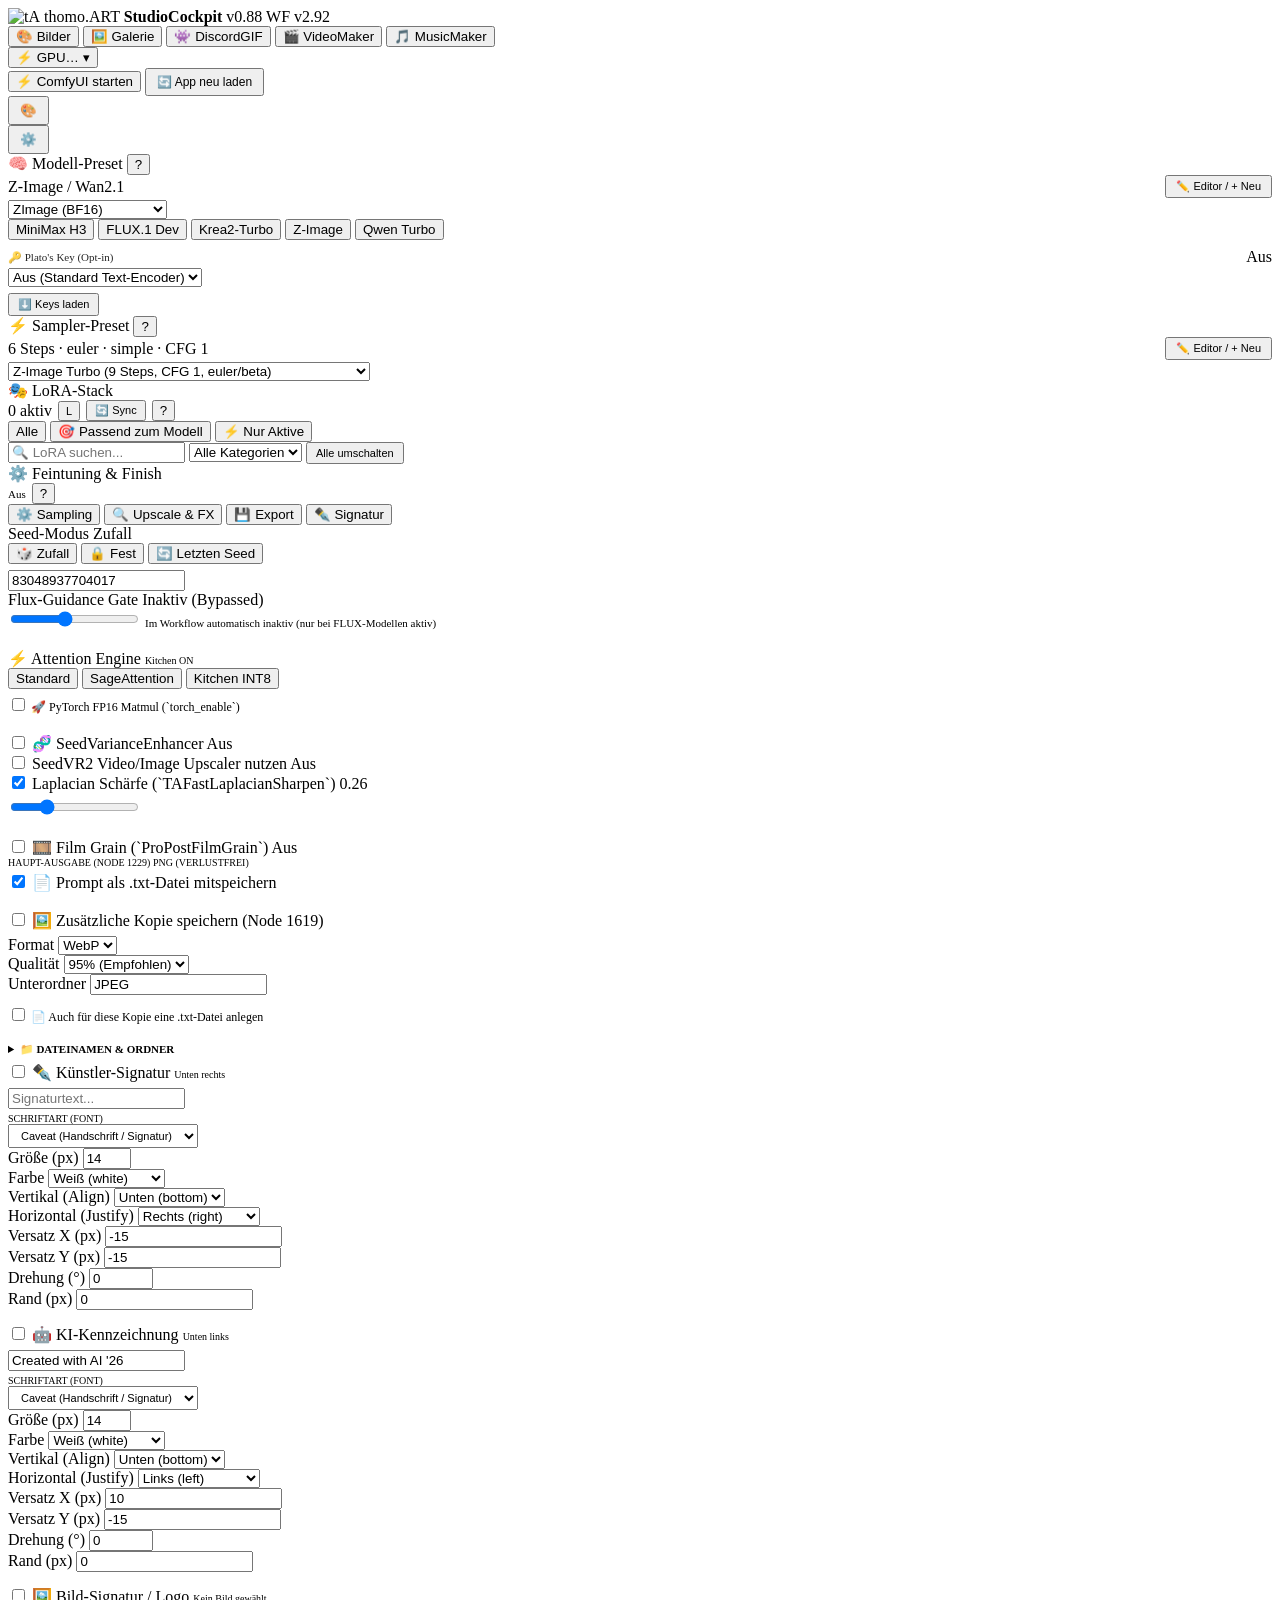
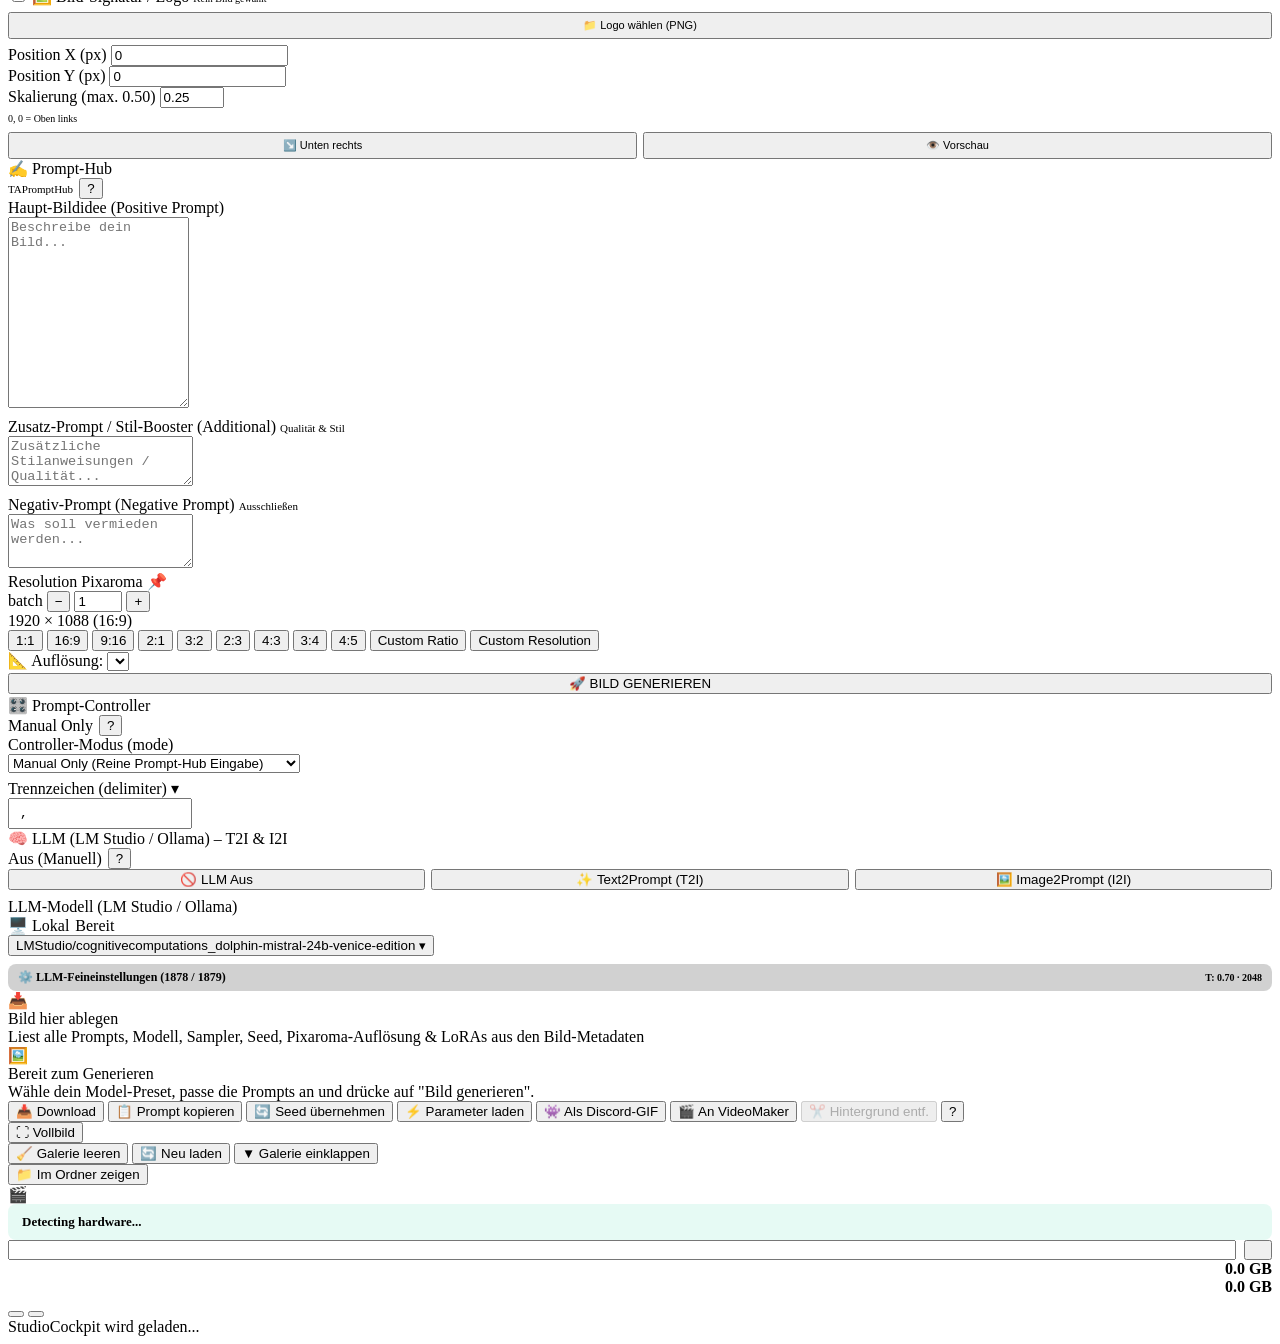
==== web/index.html @ 9006dc57 "v1.87: Improve ComfyUI restart for Windows native and WSL" ====
<!DOCTYPE html>
<html lang="de">
<head>
  <meta charset="utf-8">
  <meta name="viewport" content="width=device-width, initial-scale=1">
  <title>thomo.ART StudioCockpit v1.87 (FLEXMOD Edition)</title>
  <link rel="icon" type="image/png" href="/logo.png?v=1.45">
  <link rel="icon" href="/favicon.ico?v=1.45">
  <script>
    (function () {
      try {
        var b = localStorage.getItem("tAStudio.themeBase") || "midnight";
        var a = localStorage.getItem("tAStudio.themeAccent") || "violet";
        document.documentElement.setAttribute("data-theme", b);
        document.documentElement.setAttribute("data-accent", a);
        if (a === "custom") {
          var c = localStorage.getItem("tAStudio.themeCustomAccent");
          if (c && /^#[0-9a-fA-F]{6}$/.test(c)) {
            var r = parseInt(c.slice(1, 3), 16), g = parseInt(c.slice(3, 5), 16), bl = parseInt(c.slice(5, 7), 16);
            document.documentElement.style.setProperty("--accent", c);
            document.documentElement.style.setProperty("--accent-rgb", r + ", " + g + ", " + bl);
          }
        }
      } catch (e) {}
    })();
  </script>
  <link rel="stylesheet" href="/style.css?v=0.77">
</head>
<body>

  <!-- Top Header Bar -->
  <header>
    <div class="brand">
      <img src="/logo.png" alt="tA" class="logo-img" width="24" height="24">
      <span class="brand-thomo">thomo.ART</span>
      <b class="brand-title">StudioCockpit</b>
      <span class="brand-badge brand-badge-clickable" id="brandVersion" title="Klicken, um auf GitHub nach Updates zu suchen" data-i18n-title="brand_version_title">v0.88</span>
      <button type="button" class="brand-badge brand-badge-update" id="btnUpdateBadge" style="display:none;" title="Neues Update verfügbar – zum Installieren klicken" data-i18n-title="update_badge_title">⬆️ Update</button>
      <span class="brand-badge brand-badge-wf" id="brandWf" title="Verwendeter ComfyUI Workflow" data-i18n-title="brand_wf_title">WF v2.92</span>
    </div>

    <nav class="studio-nav" id="studioNav" aria-label="Studio-Module" data-i18n-aria-label="aria_studio_nav">
      <button type="button" class="studio-nav-btn active" data-module="image" data-i18n="nav_images">🎨 Bilder</button>
      <button type="button" class="studio-nav-btn" data-module="gallery" data-i18n="nav_gallery">🖼️ Galerie</button>
      <button type="button" class="studio-nav-btn" data-module="gif" data-gif-i18n="nav_gif">👾 DiscordGIF</button>
      <button type="button" class="studio-nav-btn" data-module="video">🎬 VideoMaker</button>
      <button type="button" class="studio-nav-btn" data-module="music">🎵 MusicMaker</button>
    </nav>

    <div class="spacer"></div>

    <div class="hw-badge-wrap" id="hwBadgeWrap">
      <button type="button" class="hw-badge" id="hwBadge" aria-expanded="false" aria-controls="hwPopover" title="GPU- &amp; VRAM-Details anzeigen" data-i18n-title="gpu_toggle_title">
        <span class="gpu-icon">⚡</span>
        <span id="gpuText" data-i18n="gpu_checking">GPU…</span>
        <span class="hw-caret" aria-hidden="true">▾</span>
      </button>
      <div class="hw-popover" id="hwPopover" hidden role="region" aria-label="GPU-Details" data-i18n-aria-label="aria_gpu_details">
        <div class="hw-popover-title" id="hwPopoverTitle">—</div>
        <div class="hw-popover-meta" id="hwPopoverMeta"></div>
      </div>
    </div>

    <button class="btn-action btn-launch-comfy is-offline" id="btnLaunchComfy" title="ComfyUI im Terminal-Fenster starten" data-i18n-title="btn_launch_comfy_title" data-i18n="btn_launch_comfy">⚡ ComfyUI starten</button>
    <button class="btn-action" id="btnRestartComfy" style="display:none; padding: 5px 10px; font-size: 12px;" title="ComfyUI neu starten" data-i18n-title="btn_restart_comfy_title" data-i18n="btn_restart_comfy">🔄 Restart ComfyUI</button>

    <button class="btn-action" id="btnReloadApp" title="Oberfläche neu laden (F5)" data-i18n-title="btn_reload_title" style="padding: 5px 10px; font-size: 12px;" data-i18n="btn_reload_app">🔄 App neu laden</button>
    <div class="theme-picker-wrap" id="themePickerWrap">
      <button type="button" class="btn-action" id="btnThemePicker" aria-expanded="false" aria-controls="themePopover" title="Design &amp; Akzentfarbe wechseln" data-i18n-title="btn_theme_title" style="padding: 5px 10px;">🎨</button>
      <div class="theme-popover" id="themePopover" hidden role="region" aria-label="Theme" data-i18n-aria-label="theme_popover_aria">
        <div class="theme-popover-section">
          <div class="theme-popover-label" data-i18n="theme_base_label">Hintergrund / Design</div>
          <div class="theme-base-grid" id="themeBaseGrid">
            <button type="button" class="theme-base-chip" data-theme-base="midnight"><span data-i18n="theme_base_midnight">Midnight</span></button>
            <button type="button" class="theme-base-chip" data-theme-base="obsidian"><span data-i18n="theme_base_obsidian">Obsidian</span></button>
            <button type="button" class="theme-base-chip" data-theme-base="charcoal"><span data-i18n="theme_base_charcoal">Charcoal</span></button>
            <button type="button" class="theme-base-chip" data-theme-base="plum"><span data-i18n="theme_base_plum">Plum</span></button>
            <button type="button" class="theme-base-chip" data-theme-base="solar_noir"><span data-i18n="theme_base_solar_noir">Solar Noir</span></button>
            <button type="button" class="theme-base-chip" data-theme-base="matrix_green"><span data-i18n="theme_base_matrix_green">Neon Green</span></button>
            <button type="button" class="theme-base-chip" data-theme-base="pastel_pink"><span data-i18n="theme_base_pastel_pink">Pastel Pink</span></button>
            <button type="button" class="theme-base-chip" data-theme-base="studio_light"><span data-i18n="theme_base_light">Light</span></button>
          </div>
        </div>
        <div class="theme-popover-section">
          <div class="theme-popover-label" data-i18n="theme_accent_label">Akzentfarbe</div>
          <div class="theme-accent-row" id="themeAccentRow">
            <button type="button" class="theme-accent-dot" data-theme-accent="violet" title="Studio Violet" data-i18n-title="theme_accent_violet" style="background:#8b5cf6;"></button>
            <button type="button" class="theme-accent-dot" data-theme-accent="lavender" title="Soft Lavender" data-i18n-title="theme_accent_lavender" style="background:#c084fc;"></button>
            <button type="button" class="theme-accent-dot" data-theme-accent="cyan" title="Midnight Cyan" data-i18n-title="theme_accent_cyan" style="background:#0ea5e9;"></button>
            <button type="button" class="theme-accent-dot" data-theme-accent="emerald" title="Darkroom Emerald" data-i18n-title="theme_accent_emerald" style="background:#10b981;"></button>
            <button type="button" class="theme-accent-dot" data-theme-accent="neon_green" title="Neon Green" data-i18n-title="theme_accent_neon_green" style="background:#00e676;"></button>
            <button type="button" class="theme-accent-dot" data-theme-accent="amber" title="Solar Amber" data-i18n-title="theme_accent_amber" style="background:#f59e0b;"></button>
            <button type="button" class="theme-accent-dot" data-theme-accent="rose" title="Crimson Rose" data-i18n-title="theme_accent_rose" style="background:#f43f5e;"></button>
            <button type="button" class="theme-accent-dot" data-theme-accent="blush_pink" title="Blush Pink" data-i18n-title="theme_accent_blush_pink" style="background:#e879a8;"></button>
            <button type="button" class="theme-accent-dot" data-theme-accent="titanium" title="Stealth Titanium" data-i18n-title="theme_accent_titanium" style="background:#64748b;"></button>
            <button type="button" class="theme-accent-slot" id="btnCustomSlot0" data-custom-slot="0" title="Custom Slot 1" data-i18n-title="theme_custom_slot_1">1</button>
            <button type="button" class="theme-accent-slot" id="btnCustomSlot1" data-custom-slot="1" title="Custom Slot 2" data-i18n-title="theme_custom_slot_2">2</button>
            <label class="theme-accent-custom" id="themeAccentCustomWrap" title="Eigene Akzentfarbe wählen" data-i18n-title="theme_accent_custom_title">
              <input type="color" id="inpThemeCustomAccent" value="#8b5cf6" aria-label="Eigene Akzentfarbe" data-i18n-aria-label="aria_custom_accent">
              <span class="theme-accent-custom-icon">+</span>
            </label>
          </div>
        </div>
        <div class="theme-popover-section">
          <button type="button" class="btn-action theme-reset-btn" id="btnThemeReset" data-i18n="theme_reset_btn">↺ Standard-Theme wiederherstellen</button>
        </div>
      </div>
    </div>
    <button class="btn-action" id="btnSettings" title="ComfyUI Verbindungseinstellungen" data-i18n-title="btn_settings_title" style="padding: 5px 10px;">⚙️</button>
  </header>

  <!-- Main 3-Column Studio Layout (Image Module - Default) -->
  <div class="studio-layout" id="moduleImageView">

    <!-- Column 1: Setup & Engine (Modelle, Sampler, LoRAs, Feintuning) -->
    <aside class="controls-col col-setup" id="colSetup">

      <!-- Model Preset Card -->
      <section class="card" id="cardModel">
        <div class="card-header">
          <span class="card-title"><span class="icon">🧠</span> <span data-i18n="card_model">Modell-Preset</span></span>
          <button type="button" class="card-help-btn" data-help-target="helpModel" title="Hilfe zu diesem Bereich ein-/ausblenden" data-i18n-title="help_btn_title" aria-expanded="false" aria-controls="helpModel">?</button>
        </div>
        <div class="card-help-box" id="helpModel" hidden data-i18n-html="help_model_html"></div>
        <div class="field-group">
          <div class="field-label" style="display:flex; justify-content:space-between; align-items:center; margin-bottom: 2px;">
            <span class="value-badge" id="modelArchBadge">Z-Image / Wan2.1</span>
            <button class="btn-action" id="btnEditModelPresets" title="Neues Preset anlegen oder bearbeiten" data-i18n-title="btn_edit_preset_title" style="padding: 3px 9px; font-size: 11px;" data-i18n="btn_edit_preset">✏️ Editor / + Neu</button>
          </div>
          <select id="selModelPreset">
            <option value="ZImage (BF16)" selected>ZImage (BF16)</option>
            <option value="Minimax H3 Image">Minimax H3 Image</option>
            <option value="Krea2-Turbo">Krea2-Turbo</option>
            <option value="FLUX1-DEV-FP8">FLUX1 DEV (FP8)</option>
            <option value="Qwen-Image 2.1">Qwen-Image 2.1</option>
            <option value="Qwen-Image 2.1 Turbo">Qwen-Image 2.1 Turbo</option>
            <option value="FLUX3-Klein-Image">FLUX3-Klein-Image</option>
            <option value="MOSS-Image 8 Step">MOSS-Image 8 Step</option>
            <option value="MOSS-Image JIB">MOSS-Image JIB</option>
            <option value="KROMOSS">KROMOSS</option>
          </select>
        </div>
        <!-- Quick Favorites Pills -->
        <div class="pills-group model-pills" id="modelQuickPills">
          <button class="pill-btn" data-model="Minimax H3 Image">MiniMax H3</button>
          <button class="pill-btn" data-model="FLUX1-DEV-FP8">FLUX.1 Dev</button>
          <button class="pill-btn" data-model="Krea2-Turbo">Krea2-Turbo</button>
          <button class="pill-btn" data-model="ZImage (BF16)">Z-Image</button>
          <button class="pill-btn" data-model="Qwen-Image 2.1 Turbo">Qwen Turbo</button>
        </div>
        <!-- Optional Plato's Key (Opt-in) -->
        <div class="field-group" style="margin-top: 8px;">
          <div class="field-label" style="display:flex; justify-content:space-between; align-items:center; margin-bottom: 2px;">
            <span style="font-size:11px; opacity:0.85;">🔑 Plato's Key (Opt-in)</span>
            <span class="value-badge" id="platoKeyBadge">Aus</span>
          </div>
          <select id="selPlatoKey" title="Optional: Kleineren Text-Encoder per Plato's Key auf das Zielmodell projizieren">
            <option value="">Aus (Standard Text-Encoder)</option>
          </select>
          <div id="platoKeyActions" style="display:flex; gap:6px; margin-top:6px; flex-wrap:wrap;">
            <button type="button" class="btn-action" id="btnInstallPlatoNodes" style="display:none; font-size:11px; padding:3px 8px;" title="Optionale Plato's Keys ComfyUI-Nodes installieren">📥 Nodes installieren</button>
            <button type="button" class="btn-action" id="btnOpenPlatoKeySettings" style="font-size:11px; padding:3px 8px;" title="Plato's Key .safetensors von Hugging Face herunterladen">⬇️ Keys laden</button>
          </div>
        </div>
      </section>

      <!-- Sampler Preset Card -->
      <section class="card" id="cardSampler">
        <div class="card-header">
          <span class="card-title"><span class="icon">⚡</span> <span data-i18n="card_sampler">Sampler-Preset</span></span>
          <button type="button" class="card-help-btn" data-help-target="helpSampler" title="Hilfe zu diesem Bereich ein-/ausblenden" data-i18n-title="help_btn_title" aria-expanded="false" aria-controls="helpSampler">?</button>
        </div>
        <div class="card-help-box" id="helpSampler" hidden data-i18n-html="help_sampler_html"></div>
        <div class="field-group">
          <div class="field-label" style="display:flex; justify-content:space-between; align-items:center; margin-bottom: 2px;">
            <span class="value-badge" id="samplerDetailsBadge">6 Steps · euler · simple · CFG 1</span>
            <button class="btn-action" id="btnEditSamplerPresets" title="Neues Preset anlegen oder bearbeiten" data-i18n-title="btn_edit_preset_title" style="padding: 3px 9px; font-size: 11px;" data-i18n="btn_edit_preset">✏️ Editor / + Neu</button>
          </div>
          <select id="selSamplerPreset">
            <option value="Z-Image Turbo" selected>Z-Image Turbo (9 Steps, CFG 1, euler/beta)</option>
            <option value="Minimax H3 Image">Minimax H3 Image (6 Steps, CFG 1, euler/simple)</option>
            <option value="Krea2-Turbo">Krea2-Turbo (9 Steps, CFG 1, euler/beta)</option>
            <option value="FLUX1-DEV-FP8">FLUX1-DEV-FP8 (20 Steps, CFG 1, euler/simple)</option>
            <option value="Qwen-Image 2.1">Qwen-Image 2.1 (25 Steps, CFG 1, euler/simple)</option>
            <option value="Qwen-Image 2.1 Turbo">Qwen-Image 2.1 Turbo (8 Steps, CFG 1, euler/normal)</option>
            <option value="FLUX3-Klein-Image">FLUX3-Klein-Image (4 Steps, CFG 1, euler/simple)</option>
            <option value="MOSS-Image 8 Step">MOSS-Image 8 Step (8 Steps, CFG 2.5, res_dpm/simple)</option>
            <option value="MOSS-Image SFT">MOSS-Image SFT (20 Steps, CFG 2.5, res_dpm/simple)</option>
          </select>
        </div>
      </section>

      <!-- LoRA Stack Card -->
      <section class="card collapsible" id="cardLora">
        <div class="card-header" title="Klicken zum Ein-/Ausklappen" data-i18n-title="card_lora_title">
          <span class="card-title"><span class="icon">🎭</span> <span data-i18n="card_lora">LoRA-Stack</span></span>
          <div style="display:flex; gap:6px; align-items:center;" onclick="event.stopPropagation();">
            <span class="value-badge" id="activeLorasCount">0 aktiv</span>
            <button class="btn-action btn-lora-mgr" id="btnOpenLoraManager" title="LoRA Manager in ComfyUI aufrufen (http://127.0.0.1:8188/loras)" data-i18n-title="btn_lora_manager_title" style="padding: 2px 6px; font-size: 11px; display: inline-flex; align-items: center; justify-content: center;">
              <span class="lm-icon">L</span>
            </button>
            <button class="btn-action" id="btnSyncLoras" title="LoRAs aus aktuellem Workflow neu synchronisieren" data-i18n-title="btn_sync_loras_title" style="padding: 2px 7px; font-size: 11px;" data-i18n="btn_sync_loras">🔄 Sync</button>
            <button type="button" class="card-help-btn" data-help-target="helpLora" title="Hilfe zu diesem Bereich ein-/ausblenden" data-i18n-title="help_btn_title" aria-expanded="false" aria-controls="helpLora">?</button>
          </div>
        </div>
        <div class="card-help-box" id="helpLora" hidden data-i18n-html="help_lora_html"></div>

        <!-- LoRA Filter Bar & Quick Controls -->
        <div class="lora-filter-bar">
          <div class="lora-filter-pills" id="loraFilterPills">
            <button class="pill-btn active" data-filter="all" data-i18n="lora_filter_all">Alle</button>
            <button class="pill-btn" data-filter="match" title="Nur LoRAs passend zum aktuell ausgewählten Modell-Preset" data-i18n-title="lora_filter_match_title" data-i18n="lora_filter_match">🎯 Passend zum Modell</button>
            <button class="pill-btn" data-filter="active" title="Nur aktivierte LoRAs anzeigen" data-i18n-title="lora_filter_active_title" data-i18n="lora_filter_active">⚡ Nur Aktive</button>
          </div>
          <div class="lora-filter-row2">
            <input type="text" id="loraSearchInput" placeholder="🔍 LoRA suchen..." data-i18n-placeholder="lora_search_placeholder" class="lora-search-box">
            <select id="loraCategorySelect" class="lora-cat-select" title="Nach Kategorie/Architektur filtern" data-i18n-title="lora_cat_title">
              <option value="all" data-i18n="lora_cat_all">Alle Kategorien</option>
              <option value="flux">FLUX</option>
              <option value="zimage">Z-Image</option>
              <option value="krea2">Krea2</option>
              <option value="moss">Moss</option>
              <option value="minimax">MiniMax</option>
              <option value="qwen">Qwen</option>
              <option value="other" data-i18n="lora_cat_other">Andere</option>
            </select>
            <button class="btn-action" id="btnToggleAllLoras" title="Alle sichtbaren LoRAs aktivieren / deaktivieren" data-i18n-title="lora_toggle_all_title" style="padding: 3px 8px; font-size: 11px; white-space: nowrap;" data-i18n="lora_toggle_all">Alle umschalten</button>
          </div>
        </div>

        <div class="lora-list" id="loraContainer">
          <!-- Dynamically populated from workflow / LoRA Manager -->
        </div>
      </section>

      <!-- Feintuning & Finish Card -->
      <section class="card collapsible" id="cardTuning">
        <div class="card-header" title="Klicken zum Ein-/Ausklappen" data-i18n-title="card_lora_title">
          <span class="card-title"><span class="icon">⚙️</span> <span data-i18n="card_tuning">Feintuning & Finish</span></span>
          <div style="display:flex; gap:6px; align-items:center;" onclick="event.stopPropagation();">
            <span class="value-badge" id="overlayStatusBadge" title="Status der Signatur/Wasserzeichen" data-i18n-title="overlay_status_title" style="font-size: 11px;">Aus</span>
            <button type="button" class="card-help-btn" data-help-target="helpTuning" title="Hilfe zu diesem Bereich ein-/ausblenden" data-i18n-title="help_btn_title" aria-expanded="false" aria-controls="helpTuning">?</button>
          </div>
        </div>
        <div class="card-help-box" id="helpTuning" hidden data-i18n-html="help_tuning_html"></div>
        <!-- Secondary Controls Tabs -->
        <nav class="tabs-nav">
          <button class="tab-btn active" data-tab="tabSampling" data-i18n="tab_sampling" title="Sampling & Seed" data-i18n-title="tab_sampling_title">⚙️ Sampling</button>
          <button class="tab-btn" data-tab="tabUpscale" data-i18n="tab_upscale" title="Upscaling, Schärfe & Filmgrain" data-i18n-title="tab_upscale_title">🔍 Upscale & FX</button>
          <button class="tab-btn" data-tab="tabExport" data-i18n="tab_export" title="Speichern & Export" data-i18n-title="tab_export_title">💾 Export</button>
          <button class="tab-btn" data-tab="tabOverlay" data-i18n="tab_overlay" title="Signatur & Text" data-i18n-title="tab_overlay_title">✒️ Signatur</button>
        </nav>

        <!-- Tab 1: Sampling Overrides & Seed -->
        <div class="tab-pane active" id="tabSampling">
          <div class="field-group">
            <div class="field-label">
              <span data-i18n="seed_mode">Seed-Modus</span>
              <span class="value-badge" id="seedValBadge" data-i18n="seed_badge_random">Zufall</span>
            </div>
            <div class="pills-group" id="seedPills">
              <button class="pill-btn active" data-seedmode="randomize" data-i18n="seed_random">🎲 Zufall</button>
              <button class="pill-btn" data-seedmode="fixed" data-i18n="seed_fixed">🔒 Fest</button>
              <button class="pill-btn" data-seedmode="last" data-i18n="seed_last">🔄 Letzten Seed</button>
            </div>
            <input type="text" id="txtSeed" value="83048937704017" style="margin-top: 6px;">
          </div>

          <div class="field-group" id="fluxGuidanceGroup">
            <div class="field-label">
              <span data-i18n="flux_guidance_gate">Flux-Guidance Gate</span>
              <span class="value-badge" id="fluxGuidanceVal" data-i18n="flux_guidance_bypassed">Inaktiv (Bypassed)</span>
            </div>
            <input type="range" id="rngFluxGuidance" min="1.0" max="7.0" step="0.5" value="3.5">
            <span class="field-hint" id="fluxGuidanceHint" data-i18n="flux_guidance_hint_inactive" style="font-size: 11px; color: var(--mute);">Im Workflow automatisch inaktiv (nur bei FLUX-Modellen aktiv)</span>
          </div>

          <!-- Attention Engine / Acceleration (Node 1912: TASageAttentionToggler) -->
          <div class="field-group" style="margin-top: 10px; padding-top: 8px; border-top: 1px solid var(--line);">
            <div class="field-label">
              <span data-i18n="lbl_attention_toggler">⚡ Attention Engine</span>
              <span class="value-badge" id="badgeSageAttention" style="font-size: 10px;">Kitchen ON</span>
            </div>
            <div class="pills-group" id="attnEnginePills">
              <button class="pill-btn" data-attn="none" data-i18n="attn_none">Standard</button>
              <button class="pill-btn" data-attn="sage" data-i18n="attn_sage">SageAttention</button>
              <button class="pill-btn active" data-attn="kitchen" data-i18n="attn_kitchen">Kitchen INT8</button>
            </div>
            <div id="sageModeContainer" style="display: none; margin-top: 6px;">
              <div class="field-label" style="font-size: 10px; text-transform: uppercase;">
                <span data-i18n="lbl_sage_mode">Kernel-Variante</span>
              </div>
              <select id="selSageMode" style="font-size: 11px; padding: 4px 8px;">
                <option value="auto" data-i18n="sage_mode_auto">auto (Standard sageattn)</option>
                <option value="sageattn_qk_int8_pv_fp16_cuda" selected>qk_int8_pv_fp16_cuda (CUDA)</option>
                <option value="sageattn_qk_int8_pv_fp16_triton">qk_int8_pv_fp16_triton (Triton)</option>
                <option value="sageattn_qk_int8_pv_fp8_cuda">qk_int8_pv_fp8_cuda (FP8 CUDA)</option>
                <option value="sageattn_qk_fp8_pv_fp8_cuda">qk_fp8_pv_fp8_cuda (FP8/FP8 CUDA)</option>
              </select>
            </div>
            <div class="field-group" style="margin-top: 6px;">
              <label class="switch-label" style="font-size: 12px;">
                <input type="checkbox" id="chkTorchEnable">
                <span data-i18n="lbl_torch_enable">🚀 PyTorch FP16 Matmul (`torch_enable`)</span>
              </label>
            </div>
          </div>

          <!-- SeedVarianceEnhancer (Nodes 1995 & 1241) -->
          <div class="field-group" style="margin-top: 10px; padding-top: 8px; border-top: 1px solid var(--line);">
            <div class="field-label" style="align-items: center;">
              <label class="switch-label" style="margin-bottom: 0;">
                <input type="checkbox" id="chkSVE">
                <span data-i18n="sve_title">🧬 SeedVarianceEnhancer</span>
              </label>
              <span class="value-badge" id="sveBadge">Aus</span>
            </div>

            <div id="sveOptions" style="display: none; flex-direction: column; gap: 8px; margin-top: 8px;">
              <label class="switch-label" style="font-size: 12px; margin-bottom: 0;">
                <input type="checkbox" id="chkSVEAuto" checked>
                <span data-i18n="sve_auto">✨ Auto-Richtwert je Modell (empfohlen)</span>
              </label>

              <details id="sveAdvancedDetails" style="border: 1px solid var(--line); border-radius: 8px; padding: 6px 10px; background: rgba(0,0,0,0.18);">
                <summary style="cursor: pointer; font-size: 11px; font-weight: 600; color: var(--mute); user-select: none; list-style: none;" data-i18n="sve_adv_title">⚙️ Erweiterte Einstellungen</summary>
                <div style="display: flex; flex-direction: column; gap: 8px; margin-top: 8px; padding-top: 8px; border-top: 1px solid var(--line);">
                  <div class="overlay-details-row">
                    <div class="overlay-mini-field">
                      <label for="inpSVEStrength" data-i18n="sve_strength">Stärke (strength)</label>
                      <input type="number" id="inpSVEStrength" min="0" max="100" step="0.05" value="0.35">
                    </div>
                    <div class="overlay-mini-field">
                      <label for="inpSVERandPct" data-i18n="sve_rand_pct">Randomize (%)</label>
                      <input type="number" id="inpSVERandPct" min="1" max="100" step="1" value="50">
                    </div>
                  </div>

                  <div class="overlay-details-row">
                    <div class="overlay-mini-field">
                      <label for="inpSVESwitchPct" data-i18n="sve_switch_pct">Switchover (%)</label>
                      <input type="number" id="inpSVESwitchPct" min="1" max="99" step="1" value="15">
                    </div>
                    <div class="overlay-mini-field">
                      <label for="selSVENoiseInsert" data-i18n="sve_noise_insert">Noise-Phase</label>
                      <select id="selSVENoiseInsert" style="font-size: 11px; padding: 6px 8px;">
                        <option value="noise on beginning steps" selected data-i18n="sve_noise_begin">Anfangs-Steps</option>
                        <option value="noise on ending steps" data-i18n="sve_noise_end">End-Steps</option>
                        <option value="noise on all steps" data-i18n="sve_noise_all">Alle Steps</option>
                        <option value="disabled" data-i18n="sve_noise_disabled">Deaktiviert</option>
                      </select>
                    </div>
                  </div>

                  <div class="overlay-details-row">
                    <div class="overlay-mini-field">
                      <label for="selSVEMaskStart" data-i18n="sve_mask_start">Mask-Schutz ab</label>
                      <select id="selSVEMaskStart" style="font-size: 11px; padding: 6px 8px;">
                        <option value="beginning" selected data-i18n="sve_mask_begin">Anfang</option>
                        <option value="end" data-i18n="sve_mask_end">Ende</option>
                      </select>
                    </div>
                    <div class="overlay-mini-field">
                      <label for="inpSVEMaskPct" data-i18n="sve_mask_pct">Mask-Schutz (%)</label>
                      <input type="number" id="inpSVEMaskPct" min="0" max="99" step="1" value="0">
                    </div>
                  </div>
                </div>
              </details>
            </div>
          </div>
        </div>

        <!-- Tab 2: Upscale & Schärfe -->
        <div class="tab-pane" id="tabUpscale">
          <div class="field-group">
            <div class="field-label" style="align-items: center;">
              <label class="switch-label" style="margin-bottom: 0;">
                <input type="checkbox" id="chkSeedVR2">
                <span data-i18n="use_seedvr2">SeedVR2 Video/Image Upscaler nutzen</span>
              </label>
              <span class="value-badge" id="seedVR2Badge">Aus</span>
            </div>

            <div id="seedVR2Options" style="display: none; flex-direction: column; gap: 8px; margin-top: 8px;">
              <div class="overlay-mini-field">
                <label for="selSeedVR2Model" data-i18n="seedvr2_model">DiT-Modell (Node 1593)</label>
                <select id="selSeedVR2Model" style="font-size: 11px; padding: 6px 8px;">
                  <option value="seedvr2_ema_7b_fp16.safetensors" selected>seedvr2_ema_7b_fp16.safetensors</option>
                  <option value="seedvr2_ema_7b_fp8_e4m3fn_mixed_block35_fp16.safetensors">seedvr2_ema_7b_fp8_e4m3fn_mixed_block35_fp16.safetensors</option>
                  <option value="seedvr2_ema_7b-Q4_K_M.gguf">seedvr2_ema_7b-Q4_K_M.gguf</option>
                  <option value="seedvr2_ema_7b_sharp_fp16.safetensors">seedvr2_ema_7b_sharp_fp16.safetensors</option>
                  <option value="seedvr2_ema_7b_sharp_fp8_e4m3fn_mixed_block35_fp16.safetensors">seedvr2_ema_7b_sharp_fp8_e4m3fn_mixed_block35_fp16.safetensors</option>
                  <option value="seedvr2_ema_7b_sharp-Q4_K_M.gguf">seedvr2_ema_7b_sharp-Q4_K_M.gguf</option>
                  <option value="seedvr2_ema_3b_fp16.safetensors">seedvr2_ema_3b_fp16.safetensors</option>
                  <option value="seedvr2_ema_3b_fp8_e4m3fn.safetensors">seedvr2_ema_3b_fp8_e4m3fn.safetensors</option>
                  <option value="seedvr2_ema_3b-Q8_0.gguf">seedvr2_ema_3b-Q8_0.gguf</option>
                  <option value="seedvr2_ema_3b-Q4_K_M.gguf">seedvr2_ema_3b-Q4_K_M.gguf</option>
                </select>
              </div>

              <div class="overlay-details-row">
                <div class="overlay-mini-field">
                  <label for="inpSeedVR2Res" data-i18n="seedvr2_res">Auflösung (kurze Kante)</label>
                  <input type="number" id="inpSeedVR2Res" min="512" max="16384" step="2" value="3840">
                </div>
                <div class="overlay-mini-field">
                  <label for="inpSeedVR2MaxRes" data-i18n="seedvr2_max_res">Max. Auflösung</label>
                  <input type="number" id="inpSeedVR2MaxRes" min="0" max="16384" step="2" value="3840">
                </div>
              </div>

              <div class="overlay-mini-field">
                <label for="selSeedVR2ColorCorr" data-i18n="seedvr2_color_corr">Farbkorrektur (color_correction)</label>
                <select id="selSeedVR2ColorCorr" style="font-size: 11px; padding: 6px 8px;">
                  <option value="lab" selected data-i18n="seedvr2_cc_lab">lab (Empfohlen)</option>
                  <option value="wavelet">wavelet</option>
                  <option value="wavelet_adaptive">wavelet_adaptive</option>
                  <option value="hsv">hsv</option>
                  <option value="adain">adain</option>
                  <option value="none" data-i18n="seedvr2_cc_none">Keine (none)</option>
                </select>
              </div>

              <details id="seedVR2AdvancedDetails" style="border: 1px solid var(--line); border-radius: 8px; padding: 6px 10px; background: rgba(0,0,0,0.18);">
                <summary style="cursor: pointer; font-size: 11px; font-weight: 600; color: var(--mute); user-select: none; list-style: none;" data-i18n="seedvr2_adv_title">⚙️ Erweiterte SeedVR2-Optionen (VRAM & Noise)</summary>
                <div style="display: flex; flex-direction: column; gap: 8px; margin-top: 8px; padding-top: 8px; border-top: 1px solid var(--line);">
                  <div class="overlay-details-row">
                    <div class="overlay-mini-field">
                      <label for="inpSeedVR2Blocks" data-i18n="seedvr2_blocks">Blocks to Swap (0–36)</label>
                      <input type="number" id="inpSeedVR2Blocks" min="0" max="36" step="1" value="15">
                    </div>
                    <div class="overlay-mini-field">
                      <label for="selSeedVR2Attn" data-i18n="seedvr2_attn">Attention Mode</label>
                      <select id="selSeedVR2Attn" style="font-size: 11px; padding: 6px 8px;">
                        <option value="sageattn_2" selected>sageattn_2</option>
                        <option value="sdpa">sdpa</option>
                        <option value="flash_attn_2">flash_attn_2</option>
                        <option value="flash_attn_3">flash_attn_3</option>
                        <option value="sageattn_3">sageattn_3</option>
                      </select>
                    </div>
                  </div>

                  <div class="overlay-details-row">
                    <div class="overlay-mini-field">
                      <label for="inpSeedVR2InNoise" data-i18n="seedvr2_in_noise">Input Noise Scale</label>
                      <input type="number" id="inpSeedVR2InNoise" min="0" max="1" step="0.05" value="0">
                    </div>
                    <div class="overlay-mini-field">
                      <label for="inpSeedVR2LatNoise" data-i18n="seedvr2_lat_noise">Latent Noise Scale</label>
                      <input type="number" id="inpSeedVR2LatNoise" min="0" max="1" step="0.05" value="0">
                    </div>
                  </div>

                  <div style="display: flex; gap: 14px; flex-wrap: wrap;">
                    <label class="switch-label" style="font-size: 12px; margin-bottom: 0;">
                      <input type="checkbox" id="chkSeedVR2Tiled" checked>
                      <span data-i18n="seedvr2_tiled">VAE Tiled (Encode/Decode)</span>
                    </label>
                    <label class="switch-label" style="font-size: 12px; margin-bottom: 0;">
                      <input type="checkbox" id="chkSeedVR2Cache">
                      <span data-i18n="seedvr2_cache">Cache Model</span>
                    </label>
                  </div>
                </div>
              </details>
            </div>
          </div>

          <div class="field-group">
            <div class="field-label" style="align-items: center;">
              <label class="switch-label" style="margin-bottom: 0;">
                <input type="checkbox" id="chkSharpen" checked>
                <span data-i18n="laplacian_sharpen">Laplacian Schärfe (`TAFastLaplacianSharpen`)</span>
              </label>
              <span class="value-badge" id="sharpenVal">0.26</span>
            </div>
            <input type="range" id="rngSharpen" min="0.0" max="1.0" step="0.02" value="0.26" style="margin-top: 6px;">
          </div>

          <!-- ProPostFilmGrain (Nodes 1980 & 1983) -->
          <div class="field-group" style="margin-top: 10px; padding-top: 8px; border-top: 1px solid var(--line);">
            <div class="field-label" style="align-items: center;">
              <label class="switch-label" style="margin-bottom: 0;">
                <input type="checkbox" id="chkFilmGrain">
                <span data-i18n="film_grain">🎞️ Film Grain (`ProPostFilmGrain`)</span>
              </label>
              <span class="value-badge" id="filmGrainBadge">Aus</span>
            </div>

            <div id="filmGrainOptions" style="display: none; flex-direction: column; gap: 8px; margin-top: 8px;">
              <div class="overlay-details-row" style="align-items: center;">
                <div class="overlay-mini-field">
                  <label for="selFilmGrainType" data-i18n="film_grain_type">Körnungstyp</label>
                  <select id="selFilmGrainType">
                    <option value="Fine" selected data-i18n="fg_type_fine">Fein (Fine)</option>
                    <option value="Fine Simple" data-i18n="fg_type_fine_simple">Fein einfach (Fine Simple)</option>
                    <option value="Coarse" data-i18n="fg_type_coarse">Grob (Coarse)</option>
                    <option value="Coarser" data-i18n="fg_type_coarser">Gröber (Coarser)</option>
                  </select>
                </div>
                <div class="overlay-mini-field" style="justify-content: flex-end; padding-top: 14px;">
                  <label class="switch-label" style="margin-bottom: 0; font-size: 12px;">
                    <input type="checkbox" id="chkFilmGrainGray">
                    <span data-i18n="film_grain_gray">Graustufen</span>
                  </label>
                </div>
              </div>

              <div class="overlay-details-row">
                <div class="overlay-mini-field">
                  <label for="rngFilmGrainPower"><span data-i18n="film_grain_power">Stärke</span>: <span id="valFilmGrainPower">0.40</span></label>
                  <input type="range" id="rngFilmGrainPower" min="0.0" max="1.0" step="0.01" value="0.40">
                </div>
                <div class="overlay-mini-field">
                  <label for="rngFilmGrainSat"><span data-i18n="film_grain_sat">Sättigung</span>: <span id="valFilmGrainSat">0.15</span></label>
                  <input type="range" id="rngFilmGrainSat" min="0.0" max="1.0" step="0.01" value="0.15">
                </div>
              </div>

              <div class="overlay-details-row">
                <div class="overlay-mini-field">
                  <label for="rngFilmGrainShadows"><span data-i18n="film_grain_shadows">Schatten</span>: <span id="valFilmGrainShadows">0.20</span></label>
                  <input type="range" id="rngFilmGrainShadows" min="0.0" max="1.0" step="0.01" value="0.20">
                </div>
                <div class="overlay-mini-field">
                  <label for="rngFilmGrainHighs"><span data-i18n="film_grain_highs">Lichter</span>: <span id="valFilmGrainHighs">0.20</span></label>
                  <input type="range" id="rngFilmGrainHighs" min="0.0" max="1.0" step="0.01" value="0.20">
                </div>
              </div>

              <div class="overlay-details-row">
                <div class="overlay-mini-field">
                  <label for="rngFilmGrainScale"><span data-i18n="film_grain_scale">Skalierung</span>: <span id="valFilmGrainScale">0.65</span></label>
                  <input type="range" id="rngFilmGrainScale" min="0.0" max="10.0" step="0.05" value="0.65">
                </div>
                <div class="overlay-mini-field">
                  <label for="rngFilmGrainGamma"><span data-i18n="film_grain_gamma">Src Gamma</span>: <span id="valFilmGrainGamma">1.00</span></label>
                  <input type="range" id="rngFilmGrainGamma" min="0.0" max="10.0" step="0.05" value="1.00">
                </div>
              </div>

              <div class="overlay-details-row">
                <div class="overlay-mini-field">
                  <label for="rngFilmGrainSharpen"><span data-i18n="film_grain_sharpen">Grain-Schärfe</span>: <span id="valFilmGrainSharpen">0</span></label>
                  <input type="range" id="rngFilmGrainSharpen" min="0" max="10" step="1" value="0">
                </div>
                <div class="overlay-mini-field"></div>
              </div>
            </div>
          </div>
        </div>

        <!-- Tab 3: Speichern & Export -->
        <div class="tab-pane" id="tabExport">
          <!-- Main Output Section (Node 1229) -->
          <div class="export-section">
            <div class="field-label" style="font-size: 10px; text-transform: uppercase; color: var(--mute); margin-bottom: 4px;">
              <span data-i18n="export_main_header">Haupt-Ausgabe (Node 1229)</span>
              <span class="value-badge" style="font-size: 10px;" data-i18n="save_png">PNG (Verlustfrei)</span>
            </div>
            <div class="field-group">
              <label class="switch-label">
                <input type="checkbox" id="chkSaveTxtMain" checked>
                <span data-i18n="save_txt_main">📄 Prompt als .txt-Datei mitspeichern</span>
              </label>
            </div>
          </div>

          <!-- Optional Secondary Output (Node 1619 & 1620) -->
          <div class="export-section" style="margin-top: 8px; padding-top: 10px; border-top: 1px solid var(--line);">
            <div class="field-group">
              <label class="switch-label">
                <input type="checkbox" id="chkExtraSave">
                <span data-i18n="save_extra_image">🖼️ Zusätzliche Kopie speichern (Node 1619)</span>
              </label>
            </div>
            <div id="extraSaveOptions" style="display: flex; flex-direction: column; gap: 8px; margin-top: 6px;">
              <div class="overlay-details-row">
                <div class="overlay-mini-field">
                  <label for="selExtraSaveFormat" data-i18n="extra_format_label">Format</label>
                  <select id="selExtraSaveFormat">
                    <option value="webp" selected>WebP</option>
                    <option value="jpg">JPEG</option>
                  </select>
                </div>
                <div class="overlay-mini-field">
                  <label for="selExtraSaveQuality" data-i18n="extra_quality_label">Qualität</label>
                  <select id="selExtraSaveQuality">
                    <option value="95" selected data-i18n="extra_qual_95">95% (Empfohlen)</option>
                    <option value="90" data-i18n="extra_qual_90">90% (Kompakt)</option>
                    <option value="100" data-i18n="extra_qual_100">100% (Maximal)</option>
                    <option value="85">85%</option>
                  </select>
                </div>
                <div class="overlay-mini-field">
                  <label for="inpExtraSaveSubfolder" data-i18n="extra_subfolder_label">Unterordner</label>
                  <input type="text" id="inpExtraSaveSubfolder" value="JPEG" placeholder="JPEG">
                </div>
              </div>
              <div class="field-group" style="margin-top: 2px;">
                <label class="switch-label" style="font-size: 12px;">
                  <input type="checkbox" id="chkExtraSaveTxt">
                  <span data-i18n="save_extra_txt">📄 Auch für diese Kopie eine .txt-Datei anlegen</span>
                </label>
              </div>
            </div>
          </div>

          <!-- Filename & Folder Settings (Nodes 1216, 2041, 1583) -->
          <details class="export-section" id="fnGeneratorDetails" style="margin-top: 8px; padding-top: 10px; border-top: 1px solid var(--line);">
            <summary style="cursor: pointer; font-size: 11px; font-weight: 600; text-transform: uppercase; color: var(--mute); user-select: none; margin-bottom: 6px;">
              <span data-i18n="fn_gen_header">📁 Dateinamen &amp; Ordner</span>
            </summary>
            <div style="display: flex; flex-direction: column; gap: 6px; margin-top: 6px;">
              <div class="overlay-details-row">
                <div class="overlay-mini-field">
                  <label for="inpFnOutputFolder" data-i18n="fn_output_folder_label">Ausgabeordner</label>
                  <input type="text" id="inpFnOutputFolder" value="" placeholder="(ComfyUI Standard)" data-i18n-placeholder="fn_output_ph">
                </div>
                <div class="overlay-mini-field">
                  <label for="inpFnSubfolder" data-i18n="fn_subfolder_label">Unterordner (Haupt)</label>
                  <input type="text" id="inpFnSubfolder" value="" placeholder="z. B. 2026" data-i18n-placeholder="fn_subfolder_ph">
                </div>
              </div>
              <div class="overlay-details-row">
                <div class="overlay-mini-field">
                  <label for="inpFnPrefix" data-i18n="fn_prefix_label">Präfix</label>
                  <input type="text" id="inpFnPrefix" value="" placeholder="z. B. TA" data-i18n-placeholder="fn_prefix_ph">
                </div>
                <div class="overlay-mini-field">
                  <label for="inpFnWfVersion" data-i18n="fn_wf_version_label">Workflow-Tag</label>
                  <input type="text" id="inpFnWfVersion" value="TA-FLEXMOD" placeholder="TA-FLEXMOD">
                </div>
              </div>
              <div class="overlay-details-row">
                <div class="overlay-mini-field">
                  <label for="inpFnUpscaledSuffix" data-i18n="fn_upscaled_suffix_label">Upscale-Suffix</label>
                  <input type="text" id="inpFnUpscaledSuffix" value="UPSCALED" placeholder="UPSCALED">
                </div>
                <div class="overlay-mini-field">
                  <label for="inpFnDelimiter" data-i18n="fn_delimiter_label">Trennzeichen</label>
                  <input type="text" id="inpFnDelimiter" value="-" placeholder="-">
                </div>
              </div>
              <div class="overlay-details-row">
                <div class="overlay-mini-field" style="flex: 1;">
                  <label for="inpFnDateFormat" data-i18n="fn_date_format_label">Datumsformat (strftime)</label>
                  <input type="text" id="inpFnDateFormat" value="%Y%m%d%H%M" placeholder="%Y%m%d%H%M">
                </div>
              </div>
              <div id="fnPreviewText" style="font-size: 11px; color: var(--mute); background: rgba(0,0,0,0.22); border: 1px solid var(--line); border-radius: 6px; padding: 5px 8px; word-break: break-all;"></div>
            </div>
          </details>
        </div>

        <!-- Tab 3: Signatur & Text-Overlays -->
        <div class="tab-pane" id="tabOverlay">
          <!-- Signature Section (Node 1979 & 1982) -->
          <div class="overlay-section">
            <div class="overlay-section-header">
              <label class="switch-label">
                <input type="checkbox" id="chkOverlaySig">
                <span data-i18n="overlay_sig">✒️ Künstler-Signatur</span>
              </label>
              <span class="value-badge" style="font-size: 10px;" id="badgeOverlaySigPos" data-i18n="pos_bottom_right">Unten rechts</span>
            </div>
            <div class="field-group" style="margin-top: 6px;">
              <input type="text" id="txtOverlaySig" value="" placeholder="Signaturtext..." data-i18n-placeholder="sig_placeholder">
            </div>
            <div class="field-group" style="margin-top: 4px;">
              <div class="field-label" style="font-size: 10px; text-transform: uppercase;"><span data-i18n="font_label">Schriftart (Font)</span></div>
              <select id="selOverlaySigFont" style="font-size: 11px; padding: 4px 8px;">
                <option value="Caveat-VariableFont_wght.ttf" selected data-i18n="font_caveat">Caveat (Handschrift / Signatur)</option>
                <option value="Roboto-Regular.ttf" data-i18n="font_roboto">Roboto (Klar & Modern)</option>
                <option value="Quicksand-Bold.ttf" data-i18n="font_quicksand">Quicksand (Bold & Rund)</option>
                <option value="YoungSerif-Regular.ttf" data-i18n="font_young_serif">Young Serif (Klassisch)</option>
                <option value="Oswald-Bold.ttf" data-i18n="font_oswald">Oswald (Kompakt / Bold)</option>
                <option value="impact.ttf" data-i18n="font_impact">Impact (Kräftig)</option>
                <option value="comic.ttf">Comic</option>
                <option value="PixelifySans-Bold.ttf" data-i18n="font_pixelify">Pixelify (Retro Pixel)</option>
                <option value="AlumniSansCollegiateOne-Regular.ttf">Alumni Sans</option>
              </select>
            </div>
            <div class="overlay-details-row">
              <div class="overlay-mini-field">
                <label for="inpOverlaySigSize" data-i18n="size_label">Größe (px)</label>
                <input type="number" id="inpOverlaySigSize" value="14" min="8" max="72" step="1">
              </div>
              <div class="overlay-mini-field">
                <label for="selOverlaySigColor" data-i18n="color_label">Farbe</label>
                <select id="selOverlaySigColor">
                  <option value="auto" data-i18n="color_auto">Auto (Kontrast)</option>
                  <option value="white" selected data-i18n="color_white">Weiß (white)</option>
                  <option value="black" data-i18n="color_black">Schwarz (black)</option>
                  <option value="red" data-i18n="color_red">Rot (red)</option>
                  <option value="yellow" data-i18n="color_yellow">Gelb (yellow)</option>
                </select>
              </div>
            </div>
            <div class="overlay-details-row">
              <div class="overlay-mini-field">
                <label for="selOverlaySigAlign" data-i18n="align_label">Vertikal (Align)</label>
                <select id="selOverlaySigAlign">
                  <option value="bottom" selected data-i18n="align_bottom">Unten (bottom)</option>
                  <option value="top" data-i18n="align_top">Oben (top)</option>
                  <option value="center" data-i18n="align_center">Mitte (center)</option>
                </select>
              </div>
              <div class="overlay-mini-field">
                <label for="selOverlaySigJustify" data-i18n="justify_label">Horizontal (Justify)</label>
                <select id="selOverlaySigJustify">
                  <option value="right" selected data-i18n="justify_right">Rechts (right)</option>
                  <option value="left" data-i18n="justify_left">Links (left)</option>
                  <option value="center" data-i18n="justify_center">Zentriert (center)</option>
                </select>
              </div>
            </div>
            <div class="overlay-details-row">
              <div class="overlay-mini-field">
                <label for="inpOverlaySigPosX" data-i18n="offset_x_label">Versatz X (px)</label>
                <input type="number" id="inpOverlaySigPosX" value="-15" step="1">
              </div>
              <div class="overlay-mini-field">
                <label for="inpOverlaySigPosY" data-i18n="offset_y_label">Versatz Y (px)</label>
                <input type="number" id="inpOverlaySigPosY" value="-15" step="1">
              </div>
            </div>
            <div class="overlay-details-row">
              <div class="overlay-mini-field">
                <label for="inpOverlaySigRotation" data-i18n="rotation_label">Drehung (°)</label>
                <input type="number" id="inpOverlaySigRotation" value="0" step="1" min="-360" max="360">
              </div>
              <div class="overlay-mini-field">
                <label for="inpOverlaySigMargins" data-i18n="margins_label">Rand (px)</label>
                <input type="number" id="inpOverlaySigMargins" value="0" step="1" min="0">
              </div>
            </div>
          </div>

          <!-- AI Disclaimer Section (Node 1978 & 1981) -->
          <div class="overlay-section" style="margin-top: 6px; padding-top: 8px; border-top: 1px solid var(--line);">
            <div class="overlay-section-header">
              <label class="switch-label">
                <input type="checkbox" id="chkOverlayAI">
                <span data-i18n="overlay_ai">🤖 KI-Kennzeichnung</span>
              </label>
              <span class="value-badge" style="font-size: 10px;" id="badgeOverlayAIPos" data-i18n="pos_bottom_left">Unten links</span>
            </div>
            <div class="field-group" style="margin-top: 6px;">
              <input type="text" id="txtOverlayAI" value="Created with AI '26" placeholder="KI-Hinweistext..." data-i18n-placeholder="ai_disclaimer_placeholder">
            </div>
            <div class="field-group" style="margin-top: 4px;">
              <div class="field-label" style="font-size: 10px; text-transform: uppercase;"><span data-i18n="font_label">Schriftart (Font)</span></div>
              <select id="selOverlayAIFont" style="font-size: 11px; padding: 4px 8px;">
                <option value="Caveat-VariableFont_wght.ttf" selected data-i18n="font_caveat">Caveat (Handschrift / Signatur)</option>
                <option value="Roboto-Regular.ttf" data-i18n="font_roboto">Roboto (Klar & Modern)</option>
                <option value="Quicksand-Bold.ttf" data-i18n="font_quicksand">Quicksand (Bold & Rund)</option>
                <option value="YoungSerif-Regular.ttf" data-i18n="font_young_serif">Young Serif (Klassisch)</option>
                <option value="Oswald-Bold.ttf" data-i18n="font_oswald">Oswald (Kompakt / Bold)</option>
                <option value="impact.ttf" data-i18n="font_impact">Impact (Kräftig)</option>
                <option value="comic.ttf">Comic</option>
                <option value="PixelifySans-Bold.ttf" data-i18n="font_pixelify">Pixelify (Retro Pixel)</option>
                <option value="AlumniSansCollegiateOne-Regular.ttf">Alumni Sans</option>
              </select>
            </div>
            <div class="overlay-details-row">
              <div class="overlay-mini-field">
                <label for="inpOverlayAISize" data-i18n="size_label">Größe (px)</label>
                <input type="number" id="inpOverlayAISize" value="14" min="8" max="72" step="1">
              </div>
              <div class="overlay-mini-field">
                <label for="selOverlayAIColor" data-i18n="color_label">Farbe</label>
                <select id="selOverlayAIColor">
                  <option value="auto" data-i18n="color_auto">Auto (Kontrast)</option>
                  <option value="white" selected data-i18n="color_white">Weiß (white)</option>
                  <option value="black" data-i18n="color_black">Schwarz (black)</option>
                  <option value="red" data-i18n="color_red">Rot (red)</option>
                  <option value="yellow" data-i18n="color_yellow">Gelb (yellow)</option>
                </select>
              </div>
            </div>
            <div class="overlay-details-row">
              <div class="overlay-mini-field">
                <label for="selOverlayAIAlign" data-i18n="align_label">Vertikal (Align)</label>
                <select id="selOverlayAIAlign">
                  <option value="bottom" selected data-i18n="align_bottom">Unten (bottom)</option>
                  <option value="top" data-i18n="align_top">Oben (top)</option>
                  <option value="center" data-i18n="align_center">Mitte (center)</option>
                </select>
              </div>
              <div class="overlay-mini-field">
                <label for="selOverlayAIJustify" data-i18n="justify_label">Horizontal (Justify)</label>
                <select id="selOverlayAIJustify">
                  <option value="left" selected data-i18n="justify_left">Links (left)</option>
                  <option value="center" data-i18n="justify_center">Zentriert (center)</option>
                  <option value="right" data-i18n="justify_right">Rechts (right)</option>
                </select>
              </div>
            </div>
            <div class="overlay-details-row">
              <div class="overlay-mini-field">
                <label for="inpOverlayAIPosX" data-i18n="offset_x_label">Versatz X (px)</label>
                <input type="number" id="inpOverlayAIPosX" value="10" step="1">
              </div>
              <div class="overlay-mini-field">
                <label for="inpOverlayAIPosY" data-i18n="offset_y_label">Versatz Y (px)</label>
                <input type="number" id="inpOverlayAIPosY" value="-15" step="1">
              </div>
            </div>
            <div class="overlay-details-row">
              <div class="overlay-mini-field">
                <label for="inpOverlayAIRotation" data-i18n="rotation_label">Drehung (°)</label>
                <input type="number" id="inpOverlayAIRotation" value="0" step="1" min="-360" max="360">
              </div>
              <div class="overlay-mini-field">
                <label for="inpOverlayAIMargins" data-i18n="margins_label">Rand (px)</label>
                <input type="number" id="inpOverlayAIMargins" value="0" step="1" min="0">
              </div>
            </div>
          </div>

          <!-- Image Overlay / Copyright Logo Section (Nodes 2131, 2132, 2133 & 2134) -->
          <div class="overlay-section" style="margin-top: 6px; padding-top: 8px; border-top: 1px solid var(--line);">
            <div class="overlay-section-header">
              <label class="switch-label">
                <input type="checkbox" id="chkOverlayImg">
                <span data-i18n="overlay_img">🖼️ Bild-Signatur / Logo</span>
              </label>
              <span class="value-badge" style="font-size: 10px; max-width: 110px; overflow: hidden; text-overflow: ellipsis; white-space: nowrap;" id="badgeOverlayImgFile">Kein Bild gewählt</span>
            </div>
            <div style="display: flex; align-items: center; gap: 6px; margin-top: 6px;">
              <input type="file" id="inpOverlayImgFile" accept="image/png,image/webp,image/jpeg" style="display: none;">
              <button type="button" class="btn-secondary" id="btnOverlayImgUpload" style="flex: 1; font-size: 11px; padding: 5px 8px;" data-i18n="btn_overlay_img_upload">📁 Logo wählen (PNG)</button>
              <button type="button" class="btn-secondary" id="btnOverlayImgClear" style="font-size: 11px; padding: 5px 8px; display: none;" title="Logo entfernen" data-i18n-title="btn_overlay_img_clear_title">✕</button>
              <img id="imgOverlayThumb" alt="" style="display: none; width: 28px; height: 28px; object-fit: contain; border-radius: 4px; border: 1px solid var(--line); background: rgba(0,0,0,0.35);">
            </div>
            <div class="overlay-details-row" style="margin-top: 6px;">
              <div class="overlay-mini-field">
                <label for="inpOverlayImgPosX" data-i18n="pos_x_label">Position X (px)</label>
                <input type="number" id="inpOverlayImgPosX" value="0" min="0" step="1">
              </div>
              <div class="overlay-mini-field">
                <label for="inpOverlayImgPosY" data-i18n="pos_y_label">Position Y (px)</label>
                <input type="number" id="inpOverlayImgPosY" value="0" min="0" step="1">
              </div>
            </div>
            <div class="overlay-details-row">
              <div class="overlay-mini-field">
                <label for="inpOverlayImgScale" data-i18n="scale_max_label">Skalierung (max. 0.50)</label>
                <input type="number" id="inpOverlayImgScale" value="0.25" min="0.05" max="0.50" step="0.01">
              </div>
              <div class="overlay-mini-field" style="justify-content: flex-end;">
                <span style="font-size: 10px; color: var(--mute);" data-i18n="overlay_img_xy_hint">0, 0 = Oben links</span>
              </div>
            </div>
            <div style="display: flex; gap: 6px; margin-top: 6px;">
              <button type="button" class="btn-secondary" id="btnOverlayImgBottomRight" style="flex: 1; font-size: 11px; padding: 5px 8px;" data-i18n="btn_overlay_img_br">↘️ Unten rechts</button>
              <button type="button" class="btn-secondary" id="btnOverlayImgPreview" style="flex: 1; font-size: 11px; padding: 5px 8px;" data-i18n="btn_overlay_img_preview">👁️ Vorschau</button>
            </div>
          </div>
        </div>
      </section>

    </aside>

    <div class="col-resizer" id="resizerSetup" role="separator" aria-orientation="vertical" aria-label="Setup-Spaltenbreite anpassen" data-i18n-aria-label="aria_resize_setup" title="Ziehen zum Anpassen · Doppelklick für Standard" data-i18n-title="col_resizer_title"></div>

    <!-- Column 2: Prompt-Hub & KI-Engine (Prompts, Controller, LLM, Generate) -->
    <section class="controls-col col-prompt" id="colPrompt">

      <!-- Prompt Hub Card (TAPromptHub) -->
      <section class="card" id="cardPrompt">
        <div class="card-header">
          <span class="card-title"><span class="icon">✍️</span> <span data-i18n="card_prompthub">Prompt-Hub</span></span>
          <div style="display:flex; gap:6px; align-items:center;">
            <span class="value-badge" style="font-size: 11px;">TAPromptHub</span>
            <button type="button" class="card-help-btn" data-help-target="helpPromptHub" title="Hilfe zu diesem Bereich ein-/ausblenden" data-i18n-title="help_btn_title" aria-expanded="false" aria-controls="helpPromptHub">?</button>
          </div>
        </div>
        <div class="card-help-box" id="helpPromptHub" hidden data-i18n-html="help_prompthub_html"></div>
        <div class="field-group">
          <div class="field-label">
            <span data-i18n="lbl_positive_prompt">Haupt-Bildidee (Positive Prompt)</span>
          </div>
          <textarea id="txtPrompt" placeholder="Beschreibe dein Bild..." data-i18n-placeholder="placeholder_positive_prompt" style="min-height: 150px; height: 185px; resize: vertical;"></textarea>
        </div>

        <!-- Additional Prompt / Style Booster -->
        <div class="field-group" style="margin-top: 6px;">
          <div class="field-label">
            <span data-i18n="lbl_additional_prompt">Zusatz-Prompt / Stil-Booster (Additional)</span>
            <span class="value-badge" style="font-size: 11px;" data-i18n="badge_quality_style">Qualität & Stil</span>
          </div>
          <textarea id="txtAdditionalPrompt" placeholder="Zusätzliche Stilanweisungen / Qualität..." data-i18n-placeholder="placeholder_additional_prompt" style="min-height: 44px; font-size: 0.85rem;"></textarea>
        </div>

        <!-- Negative Prompt -->
        <div class="field-group" style="margin-top: 6px;">
          <div class="field-label">
            <span data-i18n="lbl_neg_prompt">Negativ-Prompt (Negative Prompt)</span>
            <span class="value-badge" style="font-size: 11px; color: var(--danger);" data-i18n="badge_exclude">Ausschließen</span>
          </div>
          <textarea id="txtNegPrompt" placeholder="Was soll vermieden werden..." data-i18n-placeholder="placeholder_neg_prompt" style="min-height: 48px; font-size: 0.85rem;"></textarea>
        </div>

        <!-- Format / Aspect Ratio (Pixaroma Resolution Node Integration) -->
        <div class="pixaroma-card" id="pixaromaCard">
          <div class="pixaroma-header">
            <div class="pixaroma-title">
              <span class="pix-dot"></span>
              <span>Resolution Pixaroma 📌</span>
            </div>
            <div class="pixaroma-header-right">
              <!-- Batch Stepper (1 to 64) -->
              <div class="pix-batch-control" title="Batch-Größe: Wie viele Bilder pro Durchlauf generiert werden (1 bis 64)" data-i18n-title="pix_batch_title">
                <span class="pix-batch-lbl">batch</span>
                <button type="button" class="pix-batch-btn" id="btnBatchDec" title="Batch verringern" data-i18n-title="pix_batch_dec_title">−</button>
                <input type="number" id="inpBatchVal" class="pix-batch-input" value="1" min="1" max="64">
                <button type="button" class="pix-batch-btn" id="btnBatchInc" title="Batch erhöhen" data-i18n-title="pix_batch_inc_title">+</button>
              </div>
              <span class="value-badge" id="aspectBadge">1920 × 1088 (16:9)</span>
            </div>
          </div>

          <!-- 3x3 Ratio Grid + Custom Mode Chips (6 columns layout) -->
          <div class="pix-res-chips" id="pixResChips">
            <!-- Row 1: 1:1, 16:9, 9:16 -->
            <button type="button" class="pix-res-chip" data-mode="preset" data-ratio="1:1">
              <span class="pix-res-chip-shape" style="width: 10px; height: 10px;"></span>
              <span>1:1</span>
            </button>
            <button type="button" class="pix-res-chip active" data-mode="preset" data-ratio="16:9">
              <span class="pix-res-chip-shape" style="width: 14px; height: 8px;"></span>
              <span>16:9</span>
            </button>
            <button type="button" class="pix-res-chip" data-mode="preset" data-ratio="9:16">
              <span class="pix-res-chip-shape" style="width: 8px; height: 14px;"></span>
              <span>9:16</span>
            </button>

            <!-- Row 2: 2:1, 3:2, 2:3 -->
            <button type="button" class="pix-res-chip" data-mode="preset" data-ratio="2:1">
              <span class="pix-res-chip-shape" style="width: 14px; height: 7px;"></span>
              <span>2:1</span>
            </button>
            <button type="button" class="pix-res-chip" data-mode="preset" data-ratio="3:2">
              <span class="pix-res-chip-shape" style="width: 13px; height: 9px;"></span>
              <span>3:2</span>
            </button>
            <button type="button" class="pix-res-chip" data-mode="preset" data-ratio="2:3">
              <span class="pix-res-chip-shape" style="width: 9px; height: 13px;"></span>
              <span>2:3</span>
            </button>

            <!-- Row 3: 4:3, 3:4, 4:5 -->
            <button type="button" class="pix-res-chip" data-mode="preset" data-ratio="4:3">
              <span class="pix-res-chip-shape" style="width: 12px; height: 9px;"></span>
              <span>4:3</span>
            </button>
            <button type="button" class="pix-res-chip" data-mode="preset" data-ratio="3:4">
              <span class="pix-res-chip-shape" style="width: 9px; height: 12px;"></span>
              <span>3:4</span>
            </button>
            <button type="button" class="pix-res-chip" data-mode="preset" data-ratio="4:5">
              <span class="pix-res-chip-shape" style="width: 10px; height: 12px;"></span>
              <span>4:5</span>
            </button>

            <!-- Row 4: Custom Ratio & Custom Resolution -->
            <button type="button" class="pix-res-chip span-half" data-mode="custom_ratio" data-i18n="pix_custom_ratio">Custom Ratio</button>
            <button type="button" class="pix-res-chip span-half" data-mode="custom_res" data-i18n="pix_custom_res">Custom Resolution</button>
          </div>

          <!-- Mode 1: Preset Resolutions Dropdown (Saves vertical space) -->
          <div class="pix-res-dropdown-wrap" id="pixResDropdownWrap">
            <label class="pix-res-dropdown-label" for="selPixResolution">
              <span>📐</span>
              <span data-i18n="pix_lbl_resolution">Auflösung:</span>
            </label>
            <select id="selPixResolution" class="pix-res-select">
              <!-- Dynamically populated with the 8 resolutions -->
            </select>
          </div>

          <!-- Mode 2: Custom Ratio Panel -->
          <div class="pix-res-custom-panel" id="pixCustomRatioPanel" style="display: none;">
            <div class="pix-res-ratio-row">
              <div class="pix-field-mini">
                <label data-i18n="pix_ratio_w">Verhältnis B</label>
                <input type="number" id="inpCustomRatioW" value="16" min="1" max="100">
              </div>
              <button type="button" class="pix-icon-btn" id="btnSwapRatio" title="Verhältnis umkehren" data-i18n-title="pix_swap_ratio_title">⇄</button>
              <div class="pix-field-mini">
                <label data-i18n="pix_ratio_h">Verhältnis H</label>
                <input type="number" id="inpCustomRatioH" value="9" min="1" max="100">
              </div>
            </div>

            <!-- Quick-Pick Widths -->
            <div class="pix-quickpicks">
              <button type="button" class="pix-quickpick" data-w="512">512</button>
              <button type="button" class="pix-quickpick" data-w="768">768</button>
              <button type="button" class="pix-quickpick" data-w="1024">1024</button>
              <button type="button" class="pix-quickpick active" data-w="1536">1536</button>
            </div>

            <!-- Dimension Inputs -->
            <div class="pix-res-custom-row">
              <div class="pix-res-custom-field">
                <label data-i18n="pix_lbl_width">Breite (Width)</label>
                <input type="text" id="inpRatioDriverW" value="1920">
              </div>
              <div class="pix-res-custom-field">
                <label data-i18n="pix_lbl_height">Höhe (Height)</label>
                <input type="text" id="inpRatioDriverH" value="1088">
              </div>
            </div>

            <!-- Snap Chips & Readout -->
            <div class="pix-res-footer">
              <div class="pix-snap-group">
                <span class="pix-snap-label">🧲 Snap</span>
                <div class="pix-snap-btns" id="snapBtnsRatio">
                  <button type="button" class="pix-snap-btn" data-snap="8">8</button>
                  <button type="button" class="pix-snap-btn active" data-snap="16">16</button>
                  <button type="button" class="pix-snap-btn" data-snap="32">32</button>
                  <button type="button" class="pix-snap-btn" data-snap="64">64</button>
                </div>
              </div>
              <div class="pix-readout" id="lblRatioReadout">16:9 • 2.09 MP</div>
            </div>

            <!-- Live Aspect Ratio Shape Preview -->
            <div class="pix-preview-box">
              <div class="pix-preview-rect" id="previewRectRatio"></div>
              <div class="pix-preview-label" id="previewLabelRatio">1920 × 1088</div>
            </div>
          </div>

          <!-- Mode 3: Custom Resolution Panel -->
          <div class="pix-res-custom-panel" id="pixCustomResPanel" style="display: none;">
            <div class="pix-res-custom-row">
              <div class="pix-res-custom-field">
                <label data-i18n="pix_lbl_width">Breite (Width)</label>
                <input type="text" id="inpCustomResW" value="1920" placeholder="z.B. 1024+128" data-i18n-placeholder="pix_placeholder_custom_w">
              </div>
              <button type="button" class="pix-icon-btn" id="btnSwapRes" title="Breite & Höhe tauschen" data-i18n-title="pix_swap_res_title">⇄</button>
              <div class="pix-res-custom-field">
                <label data-i18n="pix_lbl_height">Höhe (Height)</label>
                <input type="text" id="inpCustomResH" value="1088" placeholder="z.B. 512*2" data-i18n-placeholder="pix_placeholder_custom_h">
              </div>
            </div>

            <!-- Snap Chips & Readout -->
            <div class="pix-res-footer">
              <div class="pix-snap-group">
                <span class="pix-snap-label">🧲 Snap</span>
                <div class="pix-snap-btns" id="snapBtnsRes">
                  <button type="button" class="pix-snap-btn" data-snap="8">8</button>
                  <button type="button" class="pix-snap-btn active" data-snap="16">16</button>
                  <button type="button" class="pix-snap-btn" data-snap="32">32</button>
                  <button type="button" class="pix-snap-btn" data-snap="64">64</button>
                </div>
              </div>
              <div class="pix-readout" id="lblResReadout">16:9 • 2.09 MP</div>
            </div>

            <!-- Saved Custom Resolutions -->
            <div class="pix-custom-saved-row" style="display: flex; align-items: center; gap: 6px; flex-wrap: wrap; margin-top: 6px; min-width: 0; max-width: 100%;">
              <button type="button" class="pix-snap-btn" id="btnSaveCustomRes" title="Aktuelle Custom-Auflösung als Preset merken" data-i18n="pix_save_custom_res" data-i18n-title="pix_save_custom_res_title" style="padding: 3px 8px;">💾 Merken</button>
              <div id="customResChips" style="display: flex; align-items: center; gap: 6px; flex-wrap: wrap; min-width: 0; max-width: 100%;"></div>
            </div>

            <!-- Live Aspect Ratio Shape Preview -->
            <div class="pix-preview-box">
              <div class="pix-preview-rect" id="previewRectRes"></div>
              <div class="pix-preview-label" id="previewLabelRes">1920 × 1088</div>
            </div>
          </div>
        </div>
      </section>

      <!-- Generate & Cancel Action Buttons -->
      <div class="generate-action-wrap" style="display: flex; flex-direction: column; gap: 6px; margin: 2px 0;">
        <button class="btn-generate" id="btnGenerate">
          <div class="generate-progress-fill" id="btnProgressFill"></div>
          <span class="icon" id="btnGenerateIcon">🚀</span>
          <span id="btnGenerateText" data-i18n="btn_generate">BILD GENERIEREN</span>
        </button>

        <button type="button" class="btn-cancel-gen" id="btnCancelGenerate" style="display: none;" title="Laufende Generierung in ComfyUI sofort abbrechen" data-i18n-title="btn_cancel_generate_title">
          <span class="icon">🛑</span>
          <span data-i18n="btn_cancel_generate">Aktion abbrechen</span>
        </button>
      </div>

      <!-- Prompt Controller Card (TAPromptController) -->
      <section class="card" id="cardPromptController">
        <div class="card-header">
          <span class="card-title"><span class="icon">🎛️</span> <span data-i18n="card_prompt_controller">Prompt-Controller</span></span>
          <div style="display:flex; gap:6px; align-items:center;">
            <span class="value-badge" id="promptControllerBadge">Manual Only</span>
            <button type="button" class="card-help-btn" data-help-target="helpPromptController" title="Hilfe zu diesem Bereich ein-/ausblenden" data-i18n-title="help_btn_title" aria-expanded="false" aria-controls="helpPromptController">?</button>
          </div>
        </div>
        <div class="card-help-box" id="helpPromptController" hidden data-i18n-html="help_prompt_controller_html"></div>
        <div class="field-group">
          <div class="field-label">
            <span data-i18n="lbl_controller_mode">Controller-Modus (mode)</span>
          </div>
          <select id="selPromptControllerMode">
            <option value="Manual Only" selected data-i18n="opt_mode_manual">Manual Only (Reine Prompt-Hub Eingabe)</option>
            <option value="Generated Only" data-i18n="opt_mode_gen">Generated Only (Nur KI-Prompt)</option>
            <option value="Combine: Manual + Generated" data-i18n="opt_mode_combo_mg">Combine: Manual + Generated (Manuell + KI)</option>
            <option value="Combine: Generated + Manual" data-i18n="opt_mode_combo_gm">Combine: Generated + Manual (KI + Manuell)</option>
            <option value="Clear / Empty" data-i18n="opt_mode_clear">Clear / Empty (Prompt leeren)</option>
          </select>
        </div>
        <div class="field-group field-collapsible collapsed" id="pcDelimiterGroup" style="margin-top: 6px;">
          <div class="field-label field-collapsible-toggle" title="Delimiter ein-/ausklappen" data-i18n-title="card_pc_delimiter_toggle_title">
            <span data-i18n="lbl_delimiter">Trennzeichen (delimiter)</span>
            <span class="field-collapsible-arrow" aria-hidden="true">▾</span>
          </div>
          <input type="text" id="inpDelimiter" class="field-collapsible-body" value=", " style="font-family: monospace; font-size: 13px; padding: 6px 10px;">
        </div>
      </section>

      <!-- LLM Prompt Engine Card (TASmartLLM T2I & I2I) -->
      <section class="card" id="cardLLM">
        <div class="card-header">
          <span class="card-title"><span class="icon">🧠</span> <span data-i18n="card_llm">LLM (LM Studio / Ollama) – T2I & I2I</span></span>
          <div style="display:flex; gap:6px; align-items:center;">
            <span class="value-badge" id="llmStatusBadge" data-i18n="badge_llm_off">Aus (Manuell)</span>
            <button type="button" class="card-help-btn" data-help-target="helpLLM" title="Hilfe zu diesem Bereich ein-/ausblenden" data-i18n-title="help_btn_title" aria-expanded="false" aria-controls="helpLLM">?</button>
          </div>
        </div>
        <div class="card-help-box" id="helpLLM" hidden data-i18n-html="help_llm_html"></div>

        <!-- Mode Selector Pills -->
        <div class="pills-group" id="llmModePills" style="display: grid; grid-template-columns: repeat(3, 1fr); gap: 6px; margin-bottom: 8px;">
          <button class="pill-btn active" data-llmmode="off" data-i18n="btn_llm_off">🚫 LLM Aus</button>
          <button class="pill-btn" data-llmmode="t2i" data-i18n="btn_llm_t2i">✨ Text2Prompt (T2I)</button>
          <button class="pill-btn" data-llmmode="i2i" data-i18n="btn_llm_i2i">🖼️ Image2Prompt (I2I)</button>
        </div>

        <!-- LLM Settings Panel (Always Visible for Model Selection) -->
        <div id="llmSettingsPanel" style="display: flex; flex-direction: column; gap: 8px;">
          <!-- Model Selection -->
          <div class="field-group">
            <div class="field-label">
              <span data-i18n="lbl_llm_model">LLM-Modell (LM Studio / Ollama)</span>
              <div style="display: flex; align-items: center; gap: 6px; flex-shrink: 0;">
                <span class="value-badge" id="llmSourceBadge" data-i18n="badge_llm_source_local">🖥️ Lokal</span>
                <span class="value-badge" id="llmModelBadge" data-i18n="badge_llm_ready">Bereit</span>
              </div>
            </div>
            <div class="llm-combo" id="llmModelCombo">
              <button type="button" class="llm-combo-trigger" id="btnLLMModelTrigger" aria-haspopup="listbox" aria-expanded="false">
                <span class="llm-combo-label" id="llmModelTriggerLabel">LMStudio/cognitivecomputations_dolphin-mistral-24b-venice-edition</span>
                <span class="llm-combo-arrow">▾</span>
              </button>
              <div class="llm-combo-menu" id="llmModelMenu" style="display: none;">
                <div class="llm-combo-search-wrap">
                  <input type="text" id="inpLLMModelSearch" placeholder="🔍 Modell suchen..." data-i18n-placeholder="llm_model_search_placeholder" autocomplete="off">
                  <button type="button" id="btnClearLLMModelSearch" class="llm-combo-clear" title="Suche leeren" data-i18n-title="btn_clear_search_title" style="display: none;">✕</button>
                </div>
                <div class="llm-combo-list" id="llmModelList" role="listbox"></div>
              </div>
            </div>
            <select id="selLLMModel" style="display: none;">
              <option value="LMStudio/cognitivecomputations_dolphin-mistral-24b-venice-edition">LMStudio/cognitivecomputations_dolphin-mistral-24b-venice-edition</option>
              <option value="LMStudio/huihui-qwen3-vl-8b-instruct-abliterated [Vision]">LMStudio/huihui-qwen3-vl-8b-instruct-abliterated [Vision]</option>
              <option value="LMStudio/qwen3-vl-8b-instruct [Vision]">LMStudio/qwen3-vl-8b-instruct [Vision]</option>
              <option value="LMStudio/ministral-3-14b-reasoning-2512">LMStudio/ministral-3-14b-reasoning-2512</option>
              <option value="LMStudio/qwen3-coder-30b-a3b-instruct">LMStudio/qwen3-coder-30b-a3b-instruct</option>
              <option value="LMStudio/qwen3.8-27b">LMStudio/qwen3.8-27b</option>
            </select>
          </div>

          <!-- Advanced TASmartLLM Submenu (Nodes 1878 & 1879) -->
          <details id="llmAdvancedDetails" style="border: 1px solid var(--line); border-radius: 8px; padding: 6px 10px; background: rgba(0,0,0,0.18);">
            <summary style="cursor: pointer; font-size: 12px; font-weight: 600; color: var(--mute); user-select: none; list-style: none; display: flex; align-items: center; justify-content: space-between;">
              <span data-i18n="llm_adv_title">⚙️ LLM-Feineinstellungen (1878 / 1879)</span>
              <span class="value-badge" id="llmAdvBadge" style="font-size: 10px;">T: 0.70 · 2048</span>
            </summary>
            <div style="display: flex; flex-direction: column; gap: 8px; margin-top: 8px; padding-top: 8px; border-top: 1px solid var(--line);">
              <div class="overlay-details-row">
                <div class="overlay-mini-field">
                  <label for="rngLLMTemp"><span data-i18n="llm_temperature">Temperatur</span>: <span id="valLLMTemp">0.70</span></label>
                  <input type="range" id="rngLLMTemp" min="0.0" max="2.0" step="0.05" value="0.70">
                </div>
                <div class="overlay-mini-field">
                  <label for="inpLLMMaxTokens" data-i18n="llm_max_tokens">Max Tokens</label>
                  <input type="number" id="inpLLMMaxTokens" min="128" max="8192" step="128" value="2048">
                </div>
              </div>

              <div class="overlay-details-row">
                <div class="overlay-mini-field">
                  <label for="inpLLMTimeout" data-i18n="llm_timeout">Timeout (s)</label>
                  <input type="number" id="inpLLMTimeout" min="10" max="600" step="10" value="120">
                </div>
                <div class="overlay-mini-field" style="justify-content: flex-end; padding-top: 14px;">
                  <button type="button" class="btn-action" id="btnResetLLMDefaults" style="padding: 4px 8px; font-size: 11px;" data-i18n="llm_reset_defaults">↺ Workflow-Standard</button>
                </div>
              </div>

              <div style="display: flex; flex-direction: column; gap: 4px;">
                <label class="switch-label" style="font-size: 12px;">
                  <input type="checkbox" id="chkLLMThinking">
                  <span data-i18n="llm_thinking_mode">🧠 Thinking Mode (`thinking_mode`)</span>
                </label>
                <label class="switch-label" style="font-size: 12px;">
                  <input type="checkbox" id="chkLLMUnloadImgFirst" checked>
                  <span data-i18n="llm_unload_img_first">🧹 Bildmodelle vorher entladen (`unload_image_models_first`)</span>
                </label>
                <label class="switch-label" style="font-size: 12px;">
                  <input type="checkbox" id="chkLLMUnloadAfter" checked>
                  <span data-i18n="llm_unload_after">♻️ LLM danach entladen (`unload_llm_after`)</span>
                </label>
              </div>

              <div class="field-group" id="i2iUserPromptGroup" style="display: none; margin-top: 2px;">
                <div class="field-label">
                  <span data-i18n="llm_user_prompt_i2i">User-Prompt (I2I · Node 1879)</span>
                </div>
                <textarea id="txtLLMI2IUserPrompt" style="min-height: 75px; font-size: 0.8rem; resize: vertical;"></textarea>
              </div>

              <div class="field-group" style="margin-top: 2px;">
                <div class="field-label">
                  <span data-i18n="llm_system_prompt">System-Prompt (T2I / I2I)</span>
                </div>
                <textarea id="txtLLMSystemPrompt" data-i18n-placeholder="llm_system_prompt_ph" placeholder="Wird aus Workflow geladen..." style="min-height: 95px; font-size: 0.8rem; resize: vertical;"></textarea>
              </div>
            </div>
          </details>

          <!-- I2I Reference Image Upload Panel -->
          <div class="field-group" id="i2iUploadPanel" style="display: none;">
            <div class="field-label i2i-ref-label-row">
              <span data-i18n="lbl_i2i_ref" title="Node 1880 – Bild laden" data-i18n-title="i2i_ref_title" style="white-space: nowrap; flex-shrink: 0;">I2I Referenzbild</span>
              <span class="value-badge" id="i2iFileNameBadge" style="max-width: 155px; overflow: hidden; text-overflow: ellipsis; white-space: nowrap;">Kein Bild gewählt</span>
            </div>
            <div class="i2i-dropzone" id="i2iDropzone" style="border: 2px dashed var(--accent2); background: rgba(168, 85, 247, 0.05);">
              <input type="file" id="inpI2IFile" accept="image/*" style="display: none;">
              <div id="i2iEmptyState" style="text-align: center; padding: 14px 6px; cursor: pointer;">
                <span style="font-size: 24px;">📷</span>
                <div style="font-size: 13px; color: var(--accent2); margin-top: 4px; font-weight: 600;" data-i18n="i2i_drop_title">Klicken oder Referenzbild hierher ziehen</div>
                <div style="font-size: 11px; color: var(--text-muted); margin-top: 2px;" data-i18n="i2i_drop_sub">PNG, JPG oder WEBP für Vision-Modell-Analyse</div>
              </div>
              <div id="i2iPreviewState" style="display: none; align-items: center; gap: 10px; padding: 8px;">
                <img id="imgI2IThumb" src="" alt="Referenz" data-i18n-alt="alt_reference" style="width: 56px; height: 56px; object-fit: cover; border-radius: 6px; border: 1px solid var(--accent2); cursor: pointer;" title="In Haupt-Vorschau anzeigen" data-i18n-title="i2i_thumb_title">
                <div style="flex: 1; min-width: 0;">
                  <div id="lblI2IFilename" style="font-size: 12px; font-weight: 600; text-overflow: ellipsis; overflow: hidden; white-space: nowrap;">bild.png</div>
                  <div id="lblI2IStatus" style="font-size: 11px; color: var(--accent2); margin-top: 2px;" data-i18n="i2i_loaded">✓ In ComfyUI geladen (Node 1880)</div>
                </div>
                <button type="button" class="btn-action" id="btnRemoveI2I" title="Bild entfernen" data-i18n-title="btn_remove_i2i_title" style="padding: 4px 8px; font-size: 11px;" data-i18n="btn_remove_i2i">Entfernen</button>
              </div>
            </div>
            <div style="display: flex; justify-content: flex-end; gap: 6px; margin-top: 4px; flex-wrap: wrap;">
              <button type="button" class="btn-action" id="btnBrowseI2I" title="Referenzbild per Datei-Dialog auswählen (merkt sich den letzten Ordner)" data-i18n-title="btn_browse_i2i_title" style="font-size: 11px; padding: 3px 8px;" data-i18n="btn_browse_i2i">📁 Durchsuchen…</button>
              <button type="button" class="btn-action" id="btnAdoptPreviewAsI2I" title="Aktuell in der Vorschau angezeigtes Bild als I2I-Referenzbild übernehmen" data-i18n-title="btn_adopt_preview_i2i_title" style="font-size: 11px; padding: 3px 8px;" data-i18n="btn_adopt_preview_i2i">🖼️ Aus Vorschau übernehmen</button>
            </div>
          </div>

          <!-- Generated LLM Prompt Result Display -->
          <div class="field-group" id="llmPromptResultGroup" style="display: none; margin-top: 6px;">
            <div class="field-label">
              <span data-i18n="lbl_llm_result">✨ Generierter KI-Prompt (LLM Output)</span>
              <div style="display: flex; gap: 4px;">
                <button type="button" class="btn-action" id="btnCopyLLMPrompt" title="KI-Prompt kopieren" data-i18n-title="btn_copy_llm_title" style="padding: 2px 7px; font-size: 11px;" data-i18n="btn_copy_llm">📋 Kopieren</button>
                <button type="button" class="btn-action" id="btnAdoptLLMPrompt" title="In Prompt-Hub als Haupt-Bildidee übernehmen" data-i18n-title="btn_adopt_llm_title" style="padding: 2px 7px; font-size: 11px;" data-i18n="btn_adopt_llm">📥 Als Bildidee übernehmen</button>
              </div>
            </div>
            <textarea id="txtLLMGeneratedPrompt" readonly placeholder="Der vom LLM generierte Prompt wird hier nach der Generierung angezeigt..." data-i18n-placeholder="placeholder_llm_result" style="min-height: 95px; font-size: 0.82rem; font-family: inherit; background: rgba(0,0,0,0.3); border: 1px solid var(--accent); color: var(--text); border-radius: 6px; padding: 8px;"></textarea>
            <div id="llmExecStatusBadge" style="display: none; margin-top: 5px; font-size: 11px; padding: 4px 8px; border-radius: 4px; background: rgba(0,0,0,0.25); border: 1px solid var(--border); color: var(--text-muted); line-height: 1.35; word-break: break-word;"></div>
          </div>
        </div>
      </section>

    </section>

    <div class="col-resizer" id="resizerPrompt" role="separator" aria-orientation="vertical" aria-label="Prompt-Spaltenbreite anpassen" data-i18n-aria-label="aria_resize_prompt" title="Ziehen zum Anpassen · Doppelklick für Standard" data-i18n-title="col_resizer_title"></div>

    <!-- Right Studio Viewer Column -->
    <main class="viewer-col">

      <!-- Drag & Drop Overlay (Scoped to Viewer Column) -->
      <div class="drop-overlay" id="dropOverlay">
        <div class="drop-overlay-box">
          <div class="drop-overlay-icon">📥</div>
          <div class="drop-overlay-title" id="dropOverlayTitle" data-i18n="drop_title">Bild hier ablegen</div>
          <div class="drop-overlay-sub" id="dropOverlaySub" data-i18n="drop_sub">Liest alle Prompts, Modell, Sampler, Seed, Pixaroma-Auflösung & LoRAs aus den Bild-Metadaten</div>
        </div>
      </div>

      <!-- Large Center Canvas -->
      <div class="viewer-canvas" id="viewerCanvas">
        <div class="empty-state" id="emptyState">
          <div class="empty-icon">🖼️</div>
          <div class="empty-text" data-i18n="empty_state_title">Bereit zum Generieren</div>
          <div class="empty-hint" data-i18n="empty_state_hint">Wähle dein Model-Preset, passe die Prompts an und drücke auf "Bild generieren".</div>
        </div>

        <img src="" alt="Vorschau" data-i18n-alt="alt_preview" class="main-preview-img" id="mainPreview" style="display:none;" draggable="false">

        <!-- Live Logo Overlay Preview Frame -->
        <div id="logoPreviewOverlay" style="display:none; position:absolute; pointer-events:none; border:1px dashed rgba(168,85,247,0.75); box-sizing:border-box; z-index:15;">
          <img id="logoPreviewImg" src="" alt="" draggable="false" style="position:absolute; pointer-events:auto; cursor:grab; user-select:none; box-shadow:0 0 0 1px rgba(168,85,247,0.75);">
        </div>

        <!-- Zoom Indicator / Reset Pill -->
        <button class="viewer-zoom-badge" id="viewerZoomBadge" type="button" style="display:none;" title="Zoom zurücksetzen (Doppelklick)" data-i18n-title="btn_zoom_reset_title">100%</button>

        <!-- Before/After SeedVR2 Compare View -->
        <div class="compare-container" id="compareContainer" style="display:none;">
          <img src="" alt="Nachher (SeedVR2)" data-i18n-alt="alt_compare_after" class="compare-img compare-after-img" id="compareAfterImg" draggable="false">
          <div class="compare-before-wrap" id="compareBeforeWrap">
            <img src="" alt="Vorher (Original)" data-i18n-alt="alt_compare_before" class="compare-img compare-before-img" id="compareBeforeImg" draggable="false">
          </div>
          <span class="compare-label compare-label-before" data-i18n="compare_before">Original</span>
          <span class="compare-label compare-label-after" data-i18n="compare_after">SeedVR2</span>
          <div class="compare-divider" id="compareDivider">
            <div class="compare-handle">↔</div>
          </div>
        </div>
      </div>

      <!-- Quick Action Toolbar under image -->
      <div class="viewer-actions">
        <div class="viewer-actions-row">
          <div class="action-group">
            <button class="btn-action btn-compact-icon" id="btnDownload" data-compact-icon="📥" title="Bild herunterladen" data-i18n-title="btn_download_title"><span class="btn-label" data-i18n="btn_download">📥 Download</span></button>
            <button class="btn-action btn-compact-icon" id="btnCopyPrompt" data-compact-icon="📋" title="Prompt kopieren" data-i18n-title="btn_copy_prompt_title"><span class="btn-label" data-i18n="btn_copy_prompt">📋 Prompt kopieren</span></button>
            <button class="btn-action btn-compact-short" id="btnReuseSeed" data-compact-label="🔄 Seed" title="Seed in Eingabe übernehmen" data-i18n-title="btn_reuse_seed_title"><span class="btn-label" data-i18n="btn_reuse_seed">🔄 Seed übernehmen</span></button>
            <button class="btn-action btn-highlight" id="btnApplyAllParams" title="Alle Parameter dieses Bildes (Prompts, Model, Sampler, Seed, Pixaroma-Auflösung, LoRAs) ins Cockpit laden" data-i18n-title="btn_apply_all_title" data-i18n="btn_apply_all">⚡ Parameter laden</button>
            <button class="btn-action btn-compact-short" id="btnSendToDiscordGif" data-compact-label="👾 GIF" data-gif-i18n-title="btn_send_to_gif_title" title="Aktuelles Bild im DiscordGIF AI-Studio animieren"><span class="btn-label" data-gif-i18n="btn_send_to_gif">👾 Als Discord-GIF</span></button>
            <button class="btn-action btn-compact-short" id="btnSendToVideoMaker" data-compact-label="🎬 Video" title="Aktuelles Bild an VideoMaker übergeben" data-i18n-title="btn_send_to_videomaker_title"><span class="btn-label" data-i18n="btn_send_to_videomaker">🎬 An VideoMaker</span></button>
            <span class="bg-remove-wrap" id="bgRemoveWrap">
              <button class="btn-action btn-compact-short" id="btnRemoveBg" data-compact-label="✂️ BG" title="Hintergrund entfernen (freistellen)" data-i18n-title="btn_remove_bg_title" disabled><span class="btn-label" data-i18n="btn_remove_bg">✂️ Hintergrund entf.</span></button>
              <span class="help-badge-wrap" id="bgRemoveHelpWrap">
                <button type="button" class="help-circle-btn" id="btnBgRemoveHelp" aria-label="Info" data-i18n-aria-label="bg_remove_help_aria" title="Warum inaktiv?" data-i18n-title="bg_remove_help_title">?</button>
                <div class="help-popover" id="bgRemoveHelpPopover" role="tooltip"></div>
              </span>
            </span>
          </div>
          <div class="action-group">
            <button class="btn-action btn-compact-icon" id="btnToggleCompare" data-compact-icon="↔️" title="Vorher/Nachher-Vergleich (Original vs. SeedVR2)" data-i18n-title="btn_compare_title" style="display:none;"><span class="btn-label" data-i18n="btn_compare">↔️ Vergleich</span></button>
            <button class="btn-action btn-compact-icon" id="btnFullscreen" data-compact-icon="⛶" title="Vollbild-Vorschau" data-i18n-title="btn_fullscreen_title"><span class="btn-label" data-i18n="btn_fullscreen">⛶ Vollbild</span></button>
          </div>
        </div>
        <div class="viewer-actions-row">
          <div class="action-group">
            <button class="btn-action btn-compact-icon" id="btnClearGallery" data-compact-icon="🧹" title="Galerieansicht leeren (Dateien auf der Festplatte bleiben sicher erhalten)" data-i18n-title="btn_clear_gallery_title"><span class="btn-label" data-i18n="btn_clear_gallery">🧹 Galerie leeren</span></button>
            <button class="btn-action btn-compact-icon" id="btnRefreshGallery" data-compact-icon="🔄" title="Bilder aus Ausgabeordner neu laden" data-i18n-title="btn_refresh_gallery_title"><span class="btn-label" data-i18n="btn_refresh_gallery">🔄 Neu laden</span></button>
            <button class="btn-action btn-compact-short" id="btnToggleGallery" data-compact-label="▼ Galerie" title="Galerieleiste ein- oder ausklappen" data-i18n-title="btn_collapse_gallery_title"><span class="btn-label" data-i18n="btn_collapse_gallery">▼ Galerie einklappen</span></button>
          </div>
          <div class="action-group">
            <button class="btn-action btn-compact-icon" id="btnOpenFolder" data-compact-icon="📁" title="Im Explorer anzeigen" data-i18n-title="btn_open_folder_title"><span class="btn-label" data-i18n="btn_open_folder">📁 Im Ordner zeigen</span></button>
          </div>
        </div>
      </div>

      <!-- Filmstrip History at bottom -->
      <div class="filmstrip" id="filmstripGallery"></div>

    </main>

  </div>


  <!-- Module: VideoMaker (hidden by default, styled consistently with StudioCockpit) -->
  <div class="studio-layout studio-layout-video" id="moduleVideoView" style="display:none;">

  <!-- Left Controls Column -->
  <section class="col left">
    <div class="card">
      <h2 data-video-i18n="mode"></h2>
      <div class="seg" id="vm_modeSeg">
        <button data-mode="director" class="active" data-video-i18n="modeDirector"></button>
        <button data-mode="quick" data-video-i18n="modeQuick"></button>
        <button data-mode="longclip" data-video-i18n="modeLongClip"></button>
        <button data-mode="lipsync" data-video-i18n="modeLipsync"></button>
        <button data-mode="morph" data-video-i18n="modeMorph">🌀 Morph & Transform</button>
      </div>
    </div>

    <div class="card">
      <h2 data-video-i18n="resolution"></h2>
      <div class="field">
        <span data-video-i18n="profileAndVram"></span>
        <select id="vm_selProfile">
          <option value="eco" data-video-i18n="profileEco"></option>
          <option value="balanced" data-video-i18n="profileBalanced"></option>
          <option value="ultra" data-video-i18n="profileUltra"></option>
        </select>
      </div>
      <div class="field">
        <span data-video-i18n="resolution"></span>
        <select id="vm_selResolution">
          <optgroup data-video-i18n-label="optgroupLandscape" label="Querformat (16:9)">
            <option value="480p" data-video-i18n="resEco480"></option>
            <option value="720p" data-video-i18n="res720"></option>
            <option value="1080p" data-video-i18n="res1080"></option>
          </optgroup>
          <optgroup data-video-i18n-label="optgroupPortrait" label="Hochformat (9:16 - Shorts / TikTok)">
            <option value="480p_portrait" data-video-i18n="resPortrait480"></option>
            <option value="720p_portrait" data-video-i18n="resPortrait720"></option>
            <option value="1080p_portrait" data-video-i18n="resPortrait1080"></option>
          </optgroup>
          <optgroup data-video-i18n-label="optgroupSquare" label="Quadratisch (1:1)">
            <option value="512x512" data-video-i18n="resSquare512"></option>
          </optgroup>
        </select>
      </div>
      <label class="check">
        <input type="checkbox" id="vm_chkAutoUpscale">
        <span data-video-i18n="autoUpscale1080"></span>
      </label>
      <div class="field" style="margin-top:4px;">
        <span style="font-size:11px; color:var(--mute);" data-video-i18n="upscaleEngineLabel">Upscale-Engine</span>
        <select id="vm_selUpscaleEngine">
          <option value="ffmpeg" selected data-video-i18n="upscaleFfmpeg">⚡ FFmpeg Lanczos (Schnell)</option>
          <option value="relayvsr" data-video-i18n="upscaleRelayvsr">✨ RelayVSR AI 2x (KI-HD)</option>
        </select>
      </div>
      <div class="field" style="margin-top:6px;">
        <span style="font-size:11px; color:var(--mute);" data-video-i18n="filmLutLabel">Film-LUT (Farblook)</span>
        <select id="vm_selFilmLut">
          <option value="" data-video-i18n="filmLutNone">Kein LUT (Original)</option>
        </select>
      </div>
      <div class="field" style="margin-top:6px;">
        <span data-video-i18n="fps"></span>
        <select id="vm_selFps">
          <option value="16" data-video-i18n="fps16"></option>
          <option value="24" selected data-video-i18n="fps24"></option>
          <option value="30" data-video-i18n="fps30"></option>
        </select>
      </div>
      <div class="field" style="margin-top:6px;">
        <span data-video-i18n="turboModeLabel">Sampling / Steps</span>
        <select id="vm_selTurboMode">
          <option value="turbo" selected data-video-i18n="turboMode8Steps">⚡ Turbo (8 Steps — Schnell)</option>
          <option value="quality" data-video-i18n="turboMode20Steps">🎬 Standard (20 Steps — Qualität)</option>
        </select>
      </div>
    </div>

    <div class="card">
      <h2 data-video-i18n="seeds"></h2>
      <div class="field">
        <span data-video-i18n="videoSeed"></span>
        <div style="display:flex; gap:8px;">
          <input id="vm_videoSeed" type="number" value="424242">
          <label class="check" style="white-space:nowrap;">
            <input type="checkbox" id="vm_chkRandomSeed" checked>
            <span data-video-i18n="randomize"></span>
          </label>
        </div>
      </div>
    </div>

    <div class="card" id="vm_cardEcoNotice" style="display:none;">
      <h2 data-video-i18n="vramOptimizationTitle"></h2>
      <p style="font-size:12px; color:var(--mute); margin:0;" data-video-i18n="ecoNotice"></p>
    </div>
  </section>

  <!-- Right Content Column -->
  <section class="col right">
    <nav class="tabs" id="vm_tabs">
      <button data-tab="storyboard" class="active" data-video-i18n="tabStoryboard"></button>
      <button data-tab="quick" data-video-i18n="tabQuick"></button>
      <button data-tab="longclip" data-video-i18n="tabLongClip"></button>
      <button data-tab="lipsync" data-video-i18n="tabLipsync"></button>
      <button data-tab="morph" data-video-i18n="tabMorph">🌀 Morph & Transform</button>
      <button data-tab="player" data-video-i18n="tabPlayer"></button>
      <button data-tab="models" data-video-i18n="tabModels"></button>
    </nav>

    <!-- Tab 1: Storyboard & Director (up to 5 min) -->
    <div id="vm_tabContentStoryboard" class="tab-pane">
      <div class="ai-box">
        <div style="display:flex; justify-content:space-between; align-items:center;">
          <b style="font-size:13px; color:var(--accent);" data-video-i18n="aiAssistantTitle"></b>
          <div style="display:flex; gap:8px; align-items:center;">
            <span style="font-size:12px; color:var(--mute);" data-video-i18n="aiScenesCount"></span>
            <select id="vm_aiShotCount" style="width:70px; padding:3px 6px;">
              <option value="3">3</option>
              <option value="5" selected>5</option>
              <option value="8">8</option>
              <option value="12">12</option>
            </select>
            <button class="primary" id="vm_btnAiDraft" style="padding:4px 10px; font-size:12px;" data-video-i18n="generateStoryboard"></button>
            <span id="vm_aiDirectorBadge" style="font-size:11px; color:var(--accent2); margin-left:6px; font-weight:600; display:none;"></span>
          </div>
        </div>
        <textarea id="vm_aiIdeaInput" rows="2" data-video-i18n-placeholder="aiIdeaPlaceholder"></textarea>
      </div>

      <div class="storyboard-header" style="display:flex; justify-content:space-between; align-items:center; margin-bottom:8px; gap:10px; flex-wrap:wrap;">
        <div style="display:flex; align-items:center; gap:8px; flex:1; min-width:260px;">
          <h2 style="margin:0; white-space:nowrap;" data-video-i18n="storyboardTitle"></h2>
          <input type="text" id="vm_storyboardTitleInput" data-video-i18n-placeholder="videoTitlePlaceholder" style="flex:1; padding:5px 10px; font-size:12px; border-radius:6px; background:var(--bg); border:1px solid var(--border); color:var(--text);" data-video-i18n-title="videoTitleTip" title="Videotitel / Name für die Filmdatei">
        </div>
        <div style="display:flex; gap:8px; flex-wrap:wrap;">
          <button class="secondary" id="vm_btnSaveProject" data-video-i18n="saveProject" data-video-i18n-title="saveProjectTip" title="Projekt als Datei speichern">💾 Projekt speichern</button>
          <button class="secondary" id="vm_btnLoadProject" data-video-i18n="loadProject" data-video-i18n-title="loadProjectTip" title="Projekt aus Datei laden">📂 Projekt laden</button>
          <input type="file" id="vm_projectFileInput" accept=".json,.tav" style="display:none;">
          <button class="secondary" id="vm_btnAddScene" data-video-i18n="addScene"></button>
          <button class="secondary" id="vm_btnResetScenes" data-video-i18n="resetDefaultScenes" data-video-i18n-title="resetDefaultScenesTip" title="Demo-Szenen wiederherstellen">↺ Standard</button>
          <button class="secondary" id="vm_btnClearScenes" data-video-i18n="clearAllScenes" data-video-i18n-title="clearAllScenesTip" title="Alle Szenen im Storyboard leeren">🗑️ Alle leeren</button>
          <button class="secondary" id="vm_btnAnimatic" data-video-i18n="btnAnimaticPreview"></button>
          <button class="secondary" id="vm_btnStitch" data-video-i18n="stitchAll"></button>
          <button class="primary" id="vm_btnRenderAll" data-video-i18n="renderAll"></button>
        </div>
      </div>

      <div class="h3-storyboard-meta-bar">
        <span style="font-size:12px; color:var(--accent); font-weight:600; white-space:nowrap;" data-video-i18n="storyboardMusicStyleLabel"></span>
        <input type="text" id="vm_storyboardMusicStyleInput" data-video-i18n-placeholder="storyboardMusicStylePlaceholder" style="flex:1; padding:5px 10px; font-size:12px; border-radius:6px; background:var(--bg); border:1px solid var(--border); color:var(--text);">
      </div>

      <!-- Storyboard Render Progress Bar -->
      <div id="vm_storyboardProgressBox" style="display:none; background:var(--panel-bg); border:1px solid var(--accent); border-radius:8px; padding:12px; margin-bottom:12px;">
        <div style="display:flex; justify-content:space-between; font-size:12px; margin-bottom:6px; align-items:center;">
          <b id="vm_sbProgressTitle" style="color:var(--accent);" data-video-i18n="progressRenderingScenes">Rendering Scenes...</b>
          <div style="display:flex; gap:12px; align-items:center;">
            <span style="font-family:Consolas, monospace; color:var(--accent);" id="vm_sbProgressTimer">⏱️ 00:00</span>
            <span id="vm_sbProgressStats">0%</span>
            <button class="btn-cancel-render" onclick="cancelActiveRender()" data-video-i18n-title="btnCancelRenderTip" title="Abbrechen" data-video-i18n="btnCancelRender">✕ Abbrechen</button>
          </div>
        </div>
        <div class="progress-wrap">
          <div class="progress-bar" id="vm_sbProgressBar" style="width:0%;"></div>
        </div>
        <div id="vm_sbDoneBadge" style="display:none; margin-top:8px; font-size:12px; color:var(--accent2); font-weight:600;"></div>
      </div>

      <div class="scene-list" id="vm_sceneList">
        <!-- Rendered via app.js -->
      </div>
    </div>

    <!-- Tab 2: Quick Clip (5-15 sec) -->
    <div id="vm_tabContentQuick" class="tab-pane" style="display:none;">
      <div class="card">
        <h2 data-video-i18n="quickClipTitle"></h2>
        
        <div class="frame-slots" style="max-width:540px; margin-bottom:8px;">
          <div class="frame-box">
            <div class="frame-box-label">
              <span data-video-i18n="firstFrameLabel"></span>
            </div>
            <div class="frame-dropzone" id="vm_quickFirstFrameDrop" style="height:220px;">
              <span style="font-size:11px; color:var(--mute);" data-video-i18n="dropImagePrompt"></span>
            </div>
            <input type="file" id="vm_quickFirstFileInput" accept="image/*" style="display:none;">
          </div>
          <div class="frame-box">
            <div class="frame-box-label">
              <span data-video-i18n="lastFrameLabel"></span>
            </div>
            <div class="frame-dropzone" id="vm_quickLastFrameDrop" style="height:220px;">
              <span style="font-size:11px; color:var(--mute);" data-video-i18n="dropImagePrompt"></span>
            </div>
            <input type="file" id="vm_quickLastFileInput" accept="image/*" style="display:none;">
          </div>
        </div>
        <div style="font-size:11px; color:var(--mute); margin-top:-2px; margin-bottom:12px; line-height:1.4;" data-video-i18n="quickFramesHint">
          💡 Text-to-Video: Bild-Slots einfach leer lassen, um rein aus dem Text-Prompt zu generieren. Mit Startbild wird das Bild animiert (Bild-zu-Video).
        </div>

        <div class="field">
          <span data-video-i18n="videoTitleLabel"></span>
          <input type="text" id="vm_quickTitleInput" data-video-i18n-placeholder="videoTitlePlaceholder">
        </div>
        <div class="field">
          <span data-video-i18n="quickPromptLabel"></span>
          <textarea id="vm_quickPrompt" rows="3" data-video-i18n-placeholder="quickPromptPlaceholder"></textarea>
        </div>
        <div class="field">
          <div style="display:flex; justify-content:space-between; align-items:center;">
            <span data-video-i18n="quickDurationLabel"></span>
            <div id="vm_quickDurationPresets" style="display:flex; gap:6px;">
              <button type="button" class="duration-preset-btn" data-dur="3" onclick="setQuickDuration(3)">3s</button>
              <button type="button" class="duration-preset-btn active" data-dur="5" onclick="setQuickDuration(5)">5s</button>
              <button type="button" class="duration-preset-btn" data-dur="8" onclick="setQuickDuration(8)">8s</button>
              <button type="button" class="duration-preset-btn" data-dur="10" onclick="setQuickDuration(10)">10s</button>
            </div>
          </div>
          <input type="number" id="vm_quickDuration" min="2" max="60" value="5" step="0.5">
        </div>

        <!-- Optionale Tonspur für Quick Clip -->
        <div class="quick-audio-card" style="margin-top:12px; margin-bottom:12px; background:var(--panel2); border:1px solid var(--line); border-radius:8px; padding:10px 12px;">
          <div style="display:flex; justify-content:space-between; align-items:center; flex-wrap:wrap; gap:8px;">
            <div>
              <label class="check" style="margin:0; cursor:pointer; display:inline-flex; align-items:center; gap:6px;">
                <input type="checkbox" id="vm_chkQuickAudio">
                <span style="font-size:12px; font-weight:600; color:var(--accent);" data-video-i18n="quickAudioCheckbox">🎵 Auto Sound (automatisch passend zum Video)</span>
              </label>
              <div style="font-size:11px; color:var(--mute); margin-top:2px;" data-video-i18n="quickAudioHint">Wählt vollautomatisch eine passende Klangatmosphäre anhand deines Prompts.</div>
            </div>
            <div style="display:flex; align-items:center; gap:8px;">
              <span id="vm_quickAudioBadge" style="display:none; font-size:11px; padding:2px 8px; border-radius:12px; background:rgba(34,197,94,0.15); color:#4ade80; font-weight:600;"></span>
              <button type="button" class="btn-mini" id="vm_btnSelectQuickAudio" data-video-i18n="btnSelectQuickAudio">📂 Eigener Sound</button>
              <button type="button" class="btn-mini" id="vm_btnClearQuickAudio" style="display:none; color:var(--danger);" data-video-i18n-title="clearQuickAudioTip" title="Auf Auto-Sound zurücksetzen">✕</button>
            </div>
          </div>
          <input type="file" id="vm_quickAudioFileInput" accept="audio/*,.mp3,.wav,.flac,.ogg,.m4a" style="display:none;">

          <div id="vm_quickAudioControls" style="display:none; margin-top:10px; padding-top:8px; border-top:1px solid rgba(255,255,255,0.06);">
            <!-- Interaktive Wellenform wie in tA-MusicMaker -->
            <div id="vm_quickWaveformCard" style="margin-bottom:10px; background:#0c0e17; border:1px solid var(--line); border-radius:8px; padding:10px; position:relative;">
              <div style="display:flex; justify-content:space-between; align-items:center; margin-bottom:6px; flex-wrap:wrap; gap:6px;">
                <div style="display:flex; align-items:center; gap:8px;">
                  <button type="button" class="btn-mini" id="vm_btnPreviewQuickAudioRange" style="display:inline-flex; align-items:center; gap:4px; font-weight:600;">
                    <span id="vm_icoPreviewQuickAudio">▶</span>
                    <span id="vm_txtPreviewQuickAudio" data-video-i18n="btnPreviewAudioRange">Vorhören</span>
                  </button>
                  <span id="vm_quickWaveformInfo" style="font-size:11px; font-family:Consolas, monospace; color:var(--accent2); font-weight:600;">0:00.0 - 0:05.0 (5.0s)</span>
                </div>
                <span id="vm_quickAudioDurationInfo" style="font-size:11px; color:var(--mute); font-family:Consolas, monospace;"></span>
              </div>
              <div id="vm_quickWaveformWrap" style="position:relative; width:100%; height:74px; overflow:hidden; border-radius:6px; background:#08090f; cursor:crosshair;">
                <canvas id="vm_quickWaveformCanvas" style="width:100%; height:100%; display:block;"></canvas>
              </div>
              <div style="font-size:11px; color:var(--mute); margin-top:5px;" data-video-i18n="quickWaveformHint">
                💡 Tipp: Mit der Maus auf die Wellenform klicken oder ziehen, um den Bereich zu verschieben.
              </div>
            </div>

            <audio id="vm_quickAudioPreview" controls style="width:100%; height:32px; display:none;"></audio>
            
            <div style="display:flex; align-items:center; justify-content:space-between; flex-wrap:wrap; gap:12px; margin-top:10px;">
              <div style="display:flex; align-items:center; gap:8px; flex-wrap:wrap;">
                <span style="font-size:11px; color:var(--mute); font-weight:600;" data-video-i18n="quickAudioStartLabel">⏱️ Audio-Startzeit:</span>
                <input type="number" id="vm_quickAudioStartSec" min="0" max="3600" value="0" step="0.1" style="width:70px; padding:4px 6px; font-size:12px;">
                <span style="font-size:11px; color:var(--mute);">s</span>
              </div>

              <div style="display:flex; align-items:center; gap:8px; min-width:200px;">
                <span style="font-size:11px; color:var(--mute); white-space:nowrap;" id="vm_quickAudioVolumeText" data-video-i18n="quickAudioVolumeDefault">🔊 Lautstärke: 100%</span>
                <input type="range" id="vm_quickAudioVolume" min="0" max="100" value="100" step="1" style="flex:1; cursor:pointer;">
              </div>
            </div>
          </div>
        </div>

        <!-- Optionale BExplains RefPacks (Charakter, Outfit, Style) -->
        <details id="vm_quickRefPacksDetails" style="margin-top:8px; margin-bottom:12px; background:var(--panel2); border:1px solid var(--line); border-radius:8px; padding:8px 12px;">
          <summary style="cursor:pointer; font-size:12px; font-weight:600; color:var(--accent); display:flex; align-items:center; justify-content:space-between;">
            <span>🧩 RefPacks (Optional — Charakter, Outfit, Style)</span>
            <span id="vm_quickRefPacksCountBadge" style="font-size:11px; color:var(--mute); font-weight:400;"></span>
          </summary>
          <div id="vm_quickRefPacksBody" style="margin-top:10px; padding-top:8px; border-top:1px solid rgba(255,255,255,0.06);"></div>
        </details>

        <button class="primary" id="vm_btnRenderQuick" data-video-i18n="btnRenderQuick"></button>

        <div id="vm_quickProgressBox" style="display:none; margin-top:14px; background:var(--panel-bg); border:1px solid var(--accent); border-radius:8px; padding:12px;">
          <div style="display:flex; justify-content:space-between; font-size:12px; margin-bottom:6px; align-items:center;">
            <b id="vm_quickProgressTitle" style="color:var(--accent);" data-video-i18n="progressGeneratingClip">Generating Clip...</b>
            <div style="display:flex; gap:12px; align-items:center;">
              <span style="font-family:Consolas, monospace; color:var(--accent);" id="vm_quickProgressTimer">⏱️ 00:00</span>
              <span id="vm_quickProgressStats">0%</span>
              <button class="btn-cancel-render" onclick="cancelActiveRender()" data-video-i18n-title="btnCancelRenderTip" title="Abbrechen" data-video-i18n="btnCancelRender">✕ Abbrechen</button>
            </div>
          </div>
          <div class="progress-wrap">
            <div class="progress-bar" id="vm_quickProgressBar" style="width:0%;"></div>
          </div>
          <div id="vm_quickDoneBadge" style="display:none; margin-top:8px; font-size:12px; color:var(--accent2); font-weight:600;"></div>
        </div>
      </div>
    </div>

    <!-- Tab 2m: Morph / Transformation (AnimateDiff-Style LoRA) -->
    <div id="vm_tabContentMorph" class="tab-pane" style="display:none;">
      <div class="card">
        <div style="display:flex; justify-content:space-between; align-items:center; flex-wrap:wrap; gap:8px; margin-bottom:6px;">
          <h2 style="margin:0;" data-video-i18n="morphTitle">🌀 Morph &amp; Transformation</h2>
          <span class="lipsync-engine-badge" style="background:linear-gradient(135deg, rgba(168,85,247,0.18), rgba(59,130,246,0.18)); border:1px solid rgba(168,85,247,0.45); color:#c084fc;" data-video-i18n="morphEngineBadge">✨ AnimateDiff-Style H3 LoRA</span>
        </div>
        <p style="font-size:12px; color:var(--mute); margin:0 0 12px 0;" data-video-i18n="morphSubtitle">Fließende, surreale Verwandlungen zwischen Start- und Zielbild (oder rein aus dem Prompt).</p>

        <div style="display:grid; grid-template-columns:1fr 1fr; gap:12px; margin-bottom:12px;">
          <div>
            <div style="font-size:12px; color:var(--mute); margin-bottom:4px;" data-video-i18n="startFrameOpt"></div>
            <div class="frame-dropzone" id="vm_morphFirstFrameDrop" style="height:220px;">
              <span class="frame-placeholder" data-video-i18n="dropOrPickImage"></span>
            </div>
          </div>
          <div>
            <div style="font-size:12px; color:var(--mute); margin-bottom:4px;" data-video-i18n="endFrameOpt"></div>
            <div class="frame-dropzone" id="vm_morphLastFrameDrop" style="height:220px;">
              <span class="frame-placeholder" data-video-i18n="dropOrPickImage"></span>
            </div>
          </div>
        </div>

        <div class="field">
          <span data-video-i18n="videoTitleLabel"></span>
          <input type="text" id="vm_morphTitleInput" data-video-i18n-placeholder="videoTitlePlaceholder">
        </div>
        <div class="field">
          <span data-video-i18n="promptVisualLabel"></span>
          <textarea id="vm_morphPromptInput" rows="3" data-video-i18n-placeholder="morphPromptPlaceholder"></textarea>
        </div>

        <div style="display:grid; grid-template-columns:1fr 1fr; gap:12px; margin-bottom:10px;">
          <div class="field">
            <div style="display:flex; justify-content:space-between; align-items:center; margin-bottom:4px;">
              <span data-video-i18n="durationSecLabel"></span>
              <div class="duration-presets" style="display:flex; gap:4px;">
                <button type="button" class="btn-mini" onclick="setMorphDuration(3)" style="padding:2px 8px; font-size:11px;">3s</button>
                <button type="button" class="btn-mini" onclick="setMorphDuration(5)" style="padding:2px 8px; font-size:11px;">5s</button>
                <button type="button" class="btn-mini" onclick="setMorphDuration(8)" style="padding:2px 8px; font-size:11px;">8s</button>
                <button type="button" class="btn-mini" onclick="setMorphDuration(10)" style="padding:2px 8px; font-size:11px;">10s</button>
              </div>
            </div>
            <input type="number" id="vm_morphDuration" min="2" max="15" value="5" step="0.5">
          </div>
          <div class="field">
            <div style="display:flex; justify-content:space-between; align-items:center; margin-bottom:4px;">
              <span data-video-i18n="morphStrengthLabel">Morph-LoRA Stärke</span>
              <span id="vm_morphStrengthVal" style="font-size:12px; color:var(--accent2); font-family:Consolas, monospace;">0.85</span>
            </div>
            <input type="range" id="vm_morphLoraStrength" min="0.3" max="1.2" value="0.85" step="0.05" style="cursor:pointer;">
          </div>
        </div>

        <div class="field" style="margin-bottom:10px;">
          <div style="display:flex; justify-content:space-between; align-items:center; margin-bottom:4px;">
            <span data-video-i18n="morphEndHoldLabel">Endbild halten (Sek.)</span>
            <div class="duration-presets" style="display:flex; gap:4px;">
              <button type="button" class="btn-mini" onclick="setMorphEndHold(0)" style="padding:2px 8px; font-size:11px;">0s</button>
              <button type="button" class="btn-mini" onclick="setMorphEndHold(1)" style="padding:2px 8px; font-size:11px;">1s</button>
              <button type="button" class="btn-mini" onclick="setMorphEndHold(1.5)" style="padding:2px 8px; font-size:11px;">1.5s</button>
              <button type="button" class="btn-mini" onclick="setMorphEndHold(2)" style="padding:2px 8px; font-size:11px;">2s</button>
              <button type="button" class="btn-mini" onclick="setMorphEndHold(3)" style="padding:2px 8px; font-size:11px;">3s</button>
            </div>
          </div>
          <input type="number" id="vm_morphEndHold" min="0" max="5" value="1.5" step="0.5">
        </div>

        <label class="check" style="margin-bottom:12px;">
          <input type="checkbox" id="vm_chkMorphAudio" checked>
          <span style="font-size:12px;" data-video-i18n="quickAudioCheckbox"></span>
        </label>

        <button class="primary" id="vm_btnRenderMorph" data-video-i18n="btnRenderMorph">🌀 Morph-Clip generieren</button>

        <div id="vm_morphProgressBox" style="display:none; margin-top:14px; background:var(--panel-bg); border:1px solid var(--accent); border-radius:8px; padding:12px;">
          <div style="display:flex; justify-content:space-between; font-size:12px; margin-bottom:6px; align-items:center;">
            <b id="vm_morphProgressTitle" style="color:var(--accent);" data-video-i18n="progressGeneratingMorph">Generating Morph Clip...</b>
            <div style="display:flex; gap:12px; align-items:center;">
              <span style="font-family:Consolas, monospace; color:var(--accent);" id="vm_morphProgressTimer">⏱️ 00:00</span>
              <span id="vm_morphProgressStats">0%</span>
              <button class="btn-cancel-render" onclick="cancelActiveRender()" data-video-i18n-title="btnCancelRenderTip" title="Abbrechen" data-video-i18n="btnCancelRender">✕ Abbrechen</button>
            </div>
          </div>
          <div class="progress-wrap">
            <div class="progress-bar" id="vm_morphProgressBar" style="width:0%;"></div>
          </div>
          <div id="vm_morphDoneBadge" style="display:none; margin-top:8px; font-size:12px; color:var(--accent2); font-weight:600;"></div>
        </div>
      </div>
    </div>

    <!-- Tab 2a: Long Clip (Continuous MiniMax H3 Generation with Audio Sync & Turbo) -->
    <div id="vm_tabContentLongclip" class="tab-pane" style="display:none;">
      <div class="card">
        <div style="display:flex; justify-content:space-between; align-items:center; flex-wrap:wrap; gap:8px; margin-bottom:6px;">
          <div>
            <h2 style="margin:0;" data-video-i18n="longClipTitle"></h2>
            <p style="font-size:12px; color:var(--mute); margin:4px 0 0 0;" data-video-i18n="longClipSubtitle"></p>
          </div>
          <span class="lipsync-engine-badge" style="background:linear-gradient(135deg, rgba(34,197,94,0.15), rgba(51,214,166,0.15)); border:1px solid rgba(74,222,128,0.45); color:#4ade80;" data-video-i18n="longClipEngineBadge">✨ MiniMax H3 Ref2Vid • Turbo</span>
        </div>

        <div class="frame-slots" style="max-width:540px; margin-bottom:8px;">
          <div class="frame-box">
            <div class="frame-box-label" style="display:flex; justify-content:space-between; align-items:center;">
              <span data-video-i18n="firstFrameLabel"></span>
              <div style="display:flex; gap:4px;">
                <button type="button" class="btn-mini" id="vm_btnAnalyzeLongStartImage" style="padding:2px 7px; font-size:10px;" data-video-i18n="btnImageToPrompt" data-video-i18n-title="analyzeStartImageTip" title="Startbild mit VLM/Gemini analysieren und als Video-Prompt übernehmen">✨ Bild→Prompt</button>
                <button type="button" class="btn-mini" id="vm_btnGenLongStartImage" style="padding:2px 7px; font-size:10px;" data-video-i18n-title="genStartImageTip" title="Startbild mit MiniMax H3 Image generieren">🎨 H3 Image</button>
              </div>
            </div>
            <div class="frame-dropzone" id="vm_longFirstFrameDrop" style="height:220px;">
              <span style="font-size:11px; color:var(--mute);" data-video-i18n="dropImagePrompt"></span>
            </div>
            <input type="file" id="vm_longFirstFileInput" accept="image/*" style="display:none;">
          </div>
          <div class="frame-box">
            <div class="frame-box-label">
              <span data-video-i18n="lastFrameLabel"></span>
            </div>
            <div class="frame-dropzone" id="vm_longLastFrameDrop" style="height:220px;">
              <span style="font-size:11px; color:var(--mute);" data-video-i18n="dropImagePrompt"></span>
            </div>
            <input type="file" id="vm_longLastFileInput" accept="image/*" style="display:none;">
          </div>
        </div>
        <div style="font-size:11px; color:var(--mute); margin-top:-2px; margin-bottom:12px; line-height:1.4;" data-video-i18n="longFramesHint">
          💡 Startbild definiert den Anfang des Takes. Mit optionalem Endbild interpoliert MiniMax die Bewegung kontinuierlich bis zum Zielbild.
        </div>

        <div class="field">
          <span data-video-i18n="videoTitleLabel"></span>
          <input type="text" id="vm_longTitleInput" data-video-i18n-placeholder="longTitlePlaceholder">
        </div>

        <div class="field">
          <span data-video-i18n="longPromptLabel"></span>
          <textarea id="vm_longPrompt" rows="3" data-video-i18n-placeholder="longPromptPlaceholder"></textarea>
        </div>

        <div class="field">
          <div style="display:flex; justify-content:space-between; align-items:center;">
            <span data-video-i18n="longDurationLabel"></span>
            <div id="vm_longDurationPresets" style="display:flex; gap:6px;">
              <button type="button" class="duration-preset-btn" data-dur="10" onclick="setLongDuration(10)">10s</button>
              <button type="button" class="duration-preset-btn" data-dur="15" onclick="setLongDuration(15)">15s</button>
              <button type="button" class="duration-preset-btn" data-dur="20" onclick="setLongDuration(20)">20s</button>
              <button type="button" class="duration-preset-btn active" data-dur="30" onclick="setLongDuration(30)">30s</button>
            </div>
          </div>
          <input type="number" id="vm_longDuration" min="5" max="60" value="30" step="0.5">
        </div>

        <!-- Audio Track Card for Long Clip -->
        <div class="quick-audio-card" style="margin-top:12px; margin-bottom:12px; background:var(--panel2); border:1px solid var(--line); border-radius:8px; padding:10px 12px;">
          <div style="display:flex; justify-content:space-between; align-items:center; flex-wrap:wrap; gap:8px;">
            <div>
              <span style="font-size:12px; font-weight:600; color:var(--accent);" data-video-i18n="longAudioHeading">🎵 Audio-Track & Musik-Synchronisation</span>
              <div style="font-size:11px; color:var(--mute); margin-top:2px;" data-video-i18n="longAudioHint"></div>
            </div>
            <div style="display:flex; align-items:center; gap:8px;">
              <span id="vm_longAudioBadge" style="display:none; font-size:11px; padding:2px 8px; border-radius:12px; background:rgba(34,197,94,0.15); color:#4ade80; font-weight:600;"></span>
              <button type="button" class="btn-mini" id="vm_btnSelectLongAudio" data-video-i18n="btnSelectLongAudio">📁 Audio-Track wählen</button>
              <button type="button" class="btn-mini" id="vm_btnClearLongAudio" style="display:none; color:var(--danger);" data-video-i18n-title="clearLongAudioTip" title="Audio entfernen">✕</button>
            </div>
          </div>
          <input type="file" id="vm_longAudioFileInput" accept="audio/*,.mp3,.wav,.flac,.ogg,.m4a" style="display:none;">

          <div id="vm_longAudioControls" style="display:none; margin-top:10px; padding-top:8px; border-top:1px solid rgba(255,255,255,0.06);">
            <div id="vm_longWaveformCard" style="margin-bottom:10px; background:#0c0e17; border:1px solid var(--line); border-radius:8px; padding:10px; position:relative;">
              <div style="display:flex; justify-content:space-between; align-items:center; margin-bottom:6px; flex-wrap:wrap; gap:6px;">
                <div style="display:flex; align-items:center; gap:8px;">
                  <button type="button" class="btn-mini" id="vm_btnPreviewLongAudioRange" style="display:inline-flex; align-items:center; gap:4px; font-weight:600;">
                    <span id="vm_icoPreviewLongAudio">▶</span>
                    <span id="vm_txtPreviewLongAudio" data-video-i18n="btnPreviewAudioRange">Vorhören</span>
                  </button>
                  <span id="vm_longWaveformInfo" style="font-size:11px; font-family:Consolas, monospace; color:var(--accent2); font-weight:600;">0:00.0 - 0:30.0 (30.0s)</span>
                </div>
                <span id="vm_longAudioDurationInfo" style="font-size:11px; color:var(--mute); font-family:Consolas, monospace;"></span>
              </div>
              <div id="vm_longWaveformWrap" style="position:relative; width:100%; height:74px; overflow:hidden; border-radius:6px; background:#08090f; cursor:crosshair;">
                <canvas id="vm_longWaveformCanvas" style="width:100%; height:100%; display:block;"></canvas>
              </div>
              <div style="font-size:11px; color:var(--mute); margin-top:5px;" data-video-i18n="quickWaveformHint">
                💡 Tipp: Mit der Maus auf die Wellenform klicken oder ziehen, um den Startbereich im Song festzulegen.
              </div>
            </div>

            <audio id="vm_longAudioPreview" controls style="width:100%; height:32px; display:none;"></audio>

            <div style="display:flex; align-items:center; justify-content:space-between; flex-wrap:wrap; gap:12px; margin-top:10px;">
              <div style="display:flex; align-items:center; gap:8px; flex-wrap:wrap;">
                <span style="font-size:11px; color:var(--mute); font-weight:600;" data-video-i18n="quickAudioStartLabel">⏱️ Audio-Startzeit:</span>
                <input type="number" id="vm_longAudioStartSec" min="0" max="3600" value="0" step="0.1" style="width:70px; padding:4px 6px; font-size:12px;">
                <span style="font-size:11px; color:var(--mute);">s</span>
              </div>

              <div style="display:flex; align-items:center; gap:8px; min-width:200px;">
                <span style="font-size:11px; color:var(--mute); white-space:nowrap;" id="vm_longAudioVolumeText" data-video-i18n="longAudioVolumeDefault">🔊 Lautstärke: 100%</span>
                <input type="range" id="vm_longAudioVolume" min="0" max="100" value="100" step="1" style="flex:1; cursor:pointer;">
              </div>
            </div>
          </div>
        </div>

        <div style="margin-top:12px; margin-bottom:14px; background:rgba(255,255,255,0.02); border:1px solid var(--line); border-radius:8px; padding:8px 12px; display:flex; justify-content:space-between; align-items:center;">
          <label class="check" style="margin:0; cursor:pointer; display:inline-flex; align-items:center; gap:8px;">
            <input type="checkbox" id="vm_chkLongTurbo" checked>
            <span style="font-size:12px; font-weight:600; color:var(--accent);" data-video-i18n="longTurboCheckbox">⚡ Turbo-Sampling aktivieren (Few-Step LoRA, ~90s Renderzeit)</span>
          </label>
          <span style="font-size:11px; color:var(--mute);" data-video-i18n="longTurboHint">Reduziert Steps auf 8 für maximale Geschwindigkeit</span>
        </div>

        <!-- Optionale BExplains RefPacks (Charakter, Outfit, Style) -->
        <details id="vm_longRefPacksDetails" style="margin-top:8px; margin-bottom:12px; background:var(--panel2); border:1px solid var(--line); border-radius:8px; padding:8px 12px;">
          <summary style="cursor:pointer; font-size:12px; font-weight:600; color:var(--accent); display:flex; align-items:center; justify-content:space-between;">
            <span>🧩 RefPacks (Optional — Charakter, Outfit, Style)</span>
            <span id="vm_longRefPacksCountBadge" style="font-size:11px; color:var(--mute); font-weight:400;"></span>
          </summary>
          <div id="vm_longRefPacksBody" style="margin-top:10px; padding-top:8px; border-top:1px solid rgba(255,255,255,0.06);"></div>
        </details>

        <button class="primary" id="vm_btnRenderLong" data-video-i18n="btnRenderLong">🎵 Long Clip generieren</button>

        <div id="vm_longProgressBox" style="display:none; margin-top:14px; background:var(--panel-bg); border:1px solid var(--accent); border-radius:8px; padding:12px;">
          <div style="display:flex; justify-content:space-between; font-size:12px; margin-bottom:6px; align-items:center;">
            <b id="vm_longProgressTitle" style="color:var(--accent);" data-video-i18n="progressGeneratingLong">Generating Long Clip...</b>
            <div style="display:flex; gap:12px; align-items:center;">
              <span style="font-family:Consolas, monospace; color:var(--accent);" id="vm_longProgressTimer">⏱️ 00:00</span>
              <span id="vm_longProgressStats">0%</span>
              <button class="btn-cancel-render" onclick="cancelActiveRender()" data-video-i18n-title="btnCancelRenderTip" title="Abbrechen" data-video-i18n="btnCancelRender">✕ Abbrechen</button>
            </div>
          </div>
          <div class="progress-wrap">
            <div class="progress-bar" id="vm_longProgressBar" style="width:0%;"></div>
          </div>
          <div id="vm_longDoneBadge" style="display:none; margin-top:8px; font-size:12px; color:var(--accent2); font-weight:600;"></div>
        </div>
      </div>
    </div>

    <!-- Tab 2b: Lipsync & Avatar Studio (MiniMax H3 Audio-to-Video) -->
    <div id="vm_tabContentLipsync" class="tab-pane" style="display:none;">
      <div class="card">
        <div style="display:flex; justify-content:space-between; align-items:center; flex-wrap:wrap; gap:8px; margin-bottom:6px;">
          <div>
            <h2 style="margin:0;" data-video-i18n="lipsyncTitle"></h2>
            <p style="font-size:12px; color:var(--mute); margin:4px 0 0 0;" data-video-i18n="lipsyncSubtitle"></p>
          </div>
          <span class="lipsync-engine-badge" data-video-i18n="lipsyncEngineBadge"></span>
        </div>

        <div class="lipsync-media-grid">
          <!-- Column 1: Portrait & Optional 2nd Keyframe -->
          <div class="lipsync-media-box">
            <div class="frame-slots" style="margin-top:0;">
              <div class="frame-box">
                <div class="frame-box-label" style="display:flex; justify-content:space-between; align-items:center; gap:6px;">
                  <div>
                    <span data-video-i18n="lipsyncPortraitLabel"></span>
                    <span class="h3-token-pill">&lt;Picture 1&gt; / &lt;Subject 1&gt;</span>
                  </div>
                  <button type="button" class="btn-mini" id="vm_btnGenLipsyncStartImage" style="padding:2px 7px; font-size:10px;" data-video-i18n-title="genPortraitImageTip" title="Porträt mit MiniMax H3 Image generieren">🎨 H3 Image</button>
                </div>
                <div class="frame-dropzone" id="vm_lipsyncPortraitDrop" style="height:220px;">
                  <span style="font-size:11px; color:var(--mute);" data-video-i18n="dropImagePrompt"></span>
                </div>
                <input type="file" id="vm_lipsyncPortraitFileInput" accept="image/*" style="display:none;">
              </div>
              <div class="frame-box">
                <div class="frame-box-label">
                  <span data-video-i18n="lipsyncSecondFrameLabel"></span>
                  <span class="h3-token-pill">&lt;Picture 2&gt;</span>
                </div>
                <div class="frame-dropzone" id="vm_lipsyncSecondDrop" style="height:220px;">
                  <span style="font-size:11px; color:var(--mute);" data-video-i18n="dropImagePrompt"></span>
                </div>
                <input type="file" id="vm_lipsyncSecondFileInput" accept="image/*" style="display:none;">
              </div>
            </div>
          </div>

          <!-- Column 2: Audio Dropzone, Player & Trim Controls -->
          <div class="lipsync-media-box">
            <div class="frame-box-label" style="margin-bottom:4px;">
              <span data-video-i18n="lipsyncAudioLabel"></span>
              <span id="vm_lipsyncAudioNameBadge" style="color:var(--accent2); font-weight:600;"></span>
            </div>
            <div class="audio-dropzone" id="vm_lipsyncAudioDrop">
              <span id="vm_lipsyncAudioDropText" style="font-size:12px; color:var(--mute);" data-video-i18n="dropAudioPrompt"></span>
            </div>
            <input type="file" id="vm_lipsyncAudioFileInput" accept="audio/*,.mp3,.wav,.flac,.ogg,.m4a" style="display:none;">

            <audio id="vm_lipsyncAudioPreview" controls style="width:100%; height:34px; margin-top:8px; display:none;"></audio>

            <div class="lipsync-trim-row">
              <div class="field" style="flex:1; margin:0;">
                <span data-video-i18n="lipsyncStartSecLabel"></span>
                <input type="number" id="vm_lipsyncStartSec" min="0" max="600" value="0" step="0.5">
              </div>
              <div class="field" style="flex:1; margin:0;">
                <span data-video-i18n="lipsyncDurationSecLabel"></span>
                <input type="number" id="vm_lipsyncDurationSec" min="1" max="120" value="10" step="0.5">
              </div>
              <div class="field" style="flex:1; margin:0;">
                <span data-video-i18n="lipsyncStrengthLabel"></span>
                <input type="number" id="vm_lipsyncStrength" min="0.1" max="1.0" value="0.99" step="0.01">
              </div>
            </div>
            <div id="vm_lipsyncSegmentBadge" class="h3-segment-info"></div>
          </div>
        </div>

        <div class="h3-structured-grid">
          <div class="field" style="margin:0;">
            <span data-video-i18n="videoTitleLabel"></span>
            <input type="text" id="vm_lipsyncTitleInput" data-video-i18n-placeholder="videoTitlePlaceholder">
          </div>
          <div class="field" style="margin:0;">
            <span data-video-i18n="lipsyncSubjectLabel"></span>
            <input type="text" id="vm_lipsyncSubjectInput" data-video-i18n-placeholder="lipsyncSubjectPlaceholder">
          </div>
          <div class="field" style="margin:0;">
            <span data-video-i18n="lipsyncDialogueLangLabel"></span>
            <select id="vm_selLipsyncDialogueLang">
              <option value="German" data-video-i18n="langOptGerman">Deutsch ([German])</option>
              <option value="English" data-video-i18n="langOptEnglish">English ([English])</option>
            </select>
          </div>
        </div>

        <div class="field" style="margin-top:10px;">
          <div style="display:flex; justify-content:space-between; align-items:center; gap:8px;">
            <span data-video-i18n="lipsyncDialogueLabel"></span>
            <button type="button" class="btn-mini" id="vm_btnTranscribeAudio" data-video-i18n="btnTranscribeAudio"></button>
          </div>
          <textarea id="vm_lipsyncDialogueInput" rows="2" data-video-i18n-placeholder="lipsyncDialoguePlaceholder"></textarea>
        </div>

        <div class="field">
          <span data-video-i18n="lipsyncPromptLabel"></span>
          <textarea id="vm_lipsyncPrompt" rows="2" data-video-i18n-placeholder="lipsyncPromptPlaceholder"></textarea>
        </div>

        <div class="h3-camera-grid">
          <div class="field" style="margin:0;">
            <span data-video-i18n="lipsyncCameraPresetLabel"></span>
            <select id="vm_selLipsyncCameraPreset">
              <option value="steady_closeup" data-video-i18n="camPresetSteadyCloseup"></option>
              <option value="slow_push_in" data-video-i18n="camPresetSlowPushIn"></option>
              <option value="subtle_orbit" data-video-i18n="camPresetSubtleOrbit"></option>
              <option value="subtle_tilt" data-video-i18n="camPresetSubtleTilt"></option>
              <option value="over_shoulder" data-video-i18n="camPresetOverShoulder"></option>
              <option value="dynamic_stage" data-video-i18n="camPresetDynamicStage"></option>
              <option value="custom" data-video-i18n="camPresetCustom"></option>
            </select>
          </div>
          <div class="field" style="margin:0;">
            <span data-video-i18n="lipsyncCutLabel"></span>
            <input type="text" id="vm_lipsyncCutInput" data-video-i18n-placeholder="lipsyncCutPlaceholder">
          </div>
        </div>

        <div class="field" style="margin-top:10px;">
          <span data-video-i18n="lipsyncMusicStyleLabel"></span>
          <input type="text" id="vm_lipsyncMusicStyle" data-video-i18n-placeholder="lipsyncMusicStylePlaceholder">
        </div>

        <!-- Optionale Hintergrundmusik & Lautstärkeregler -->
        <div class="lipsync-bgm-card" style="margin-top:10px; background:var(--panel2); border:1px solid var(--line); border-radius:8px; padding:10px 12px;">
          <div style="display:flex; justify-content:space-between; align-items:center; flex-wrap:wrap; gap:8px;">
            <div style="display:flex; align-items:center; gap:8px;">
              <span style="font-size:12px; font-weight:600; color:var(--accent);" data-video-i18n="lipsyncBgmLabel"></span>
              <span id="vm_lipsyncBgmBadge" style="display:none; font-size:11px; padding:2px 8px; border-radius:12px; background:rgba(34,197,94,0.15); color:#4ade80; font-weight:600;"></span>
            </div>
            <div style="display:flex; align-items:center; gap:8px;">
              <button type="button" class="btn-mini" id="vm_btnSelectLipsyncBgm" data-video-i18n="btnSelectBgm">📂 Musik wählen</button>
              <button type="button" class="btn-mini" id="vm_btnClearLipsyncBgm" style="display:none; color:var(--danger);" data-video-i18n-title="removeBgmTip" title="Entfernen">✕</button>
            </div>
          </div>
          <input type="file" id="vm_lipsyncBgmFileInput" accept="audio/*,.mp3,.wav,.flac,.ogg,.m4a" style="display:none;">

          <div id="vm_lipsyncBgmControls" style="display:none; align-items:center; gap:12px; margin-top:8px; padding-top:8px; border-top:1px solid rgba(255,255,255,0.06); flex-wrap:wrap;">
            <audio id="vm_lipsyncBgmPreview" controls style="flex:1; min-width:180px; height:32px;"></audio>
            <div style="display:flex; align-items:center; gap:8px; min-width:220px;">
              <span style="font-size:11px; color:var(--mute); white-space:nowrap;" id="vm_lipsyncBgmVolumeText" data-video-i18n="bgmVolumeDefault">🔊 Musik-Lautstärke: 25%</span>
              <input type="range" id="vm_lipsyncBgmVolume" min="0" max="100" value="25" step="1" style="flex:1; cursor:pointer;">
            </div>
          </div>
        </div>

        <div class="lipsync-options-bar">
          <label class="check">
            <input type="checkbox" id="vm_chkLipsyncAlignPauses" checked>
            <span data-video-i18n="lipsyncAlignPausesLabel"></span>
          </label>
          <label class="check">
            <input type="checkbox" id="vm_chkLipsyncDemucs">
            <span data-video-i18n="lipsyncDemucsLabel"></span>
          </label>
          <label class="check">
            <input type="checkbox" id="vm_chkLipsyncCaptions">
            <span data-video-i18n="lipsyncCaptionsLabel"></span>
          </label>
        </div>

        <div class="field" id="vm_lipsyncCaptionsBox" style="display:none; margin-top:8px;">
          <span data-video-i18n="lipsyncLyricsTextLabel"></span>
          <textarea id="vm_lipsyncCaptionsText" rows="3" data-video-i18n-placeholder="lipsyncLyricsPlaceholder"></textarea>
        </div>

        <div style="display:flex; gap:10px; flex-wrap:wrap; margin-top:12px;">
          <button class="primary" id="vm_btnRenderLipsyncAi" data-video-i18n="btnRenderLipsyncAi"></button>
          <button class="secondary" id="vm_btnRenderLipsyncPreview" data-video-i18n="btnRenderLipsyncPreview"></button>
          <button class="secondary" id="vm_btnAddLipsyncToStoryboard" style="display:none;" data-video-i18n="btnAddLipsyncToStoryboard"></button>
        </div>

        <div id="vm_lipsyncProgressBox" style="display:none; margin-top:14px; background:var(--panel-bg); border:1px solid var(--accent); border-radius:8px; padding:12px;">
          <div style="display:flex; justify-content:space-between; font-size:12px; margin-bottom:6px; align-items:center;">
            <b id="vm_lipsyncProgressTitle" style="color:var(--accent);" data-video-i18n="progressRenderingLipsync">Rendering Lipsync Video...</b>
            <div style="display:flex; gap:12px; align-items:center;">
              <span style="font-family:Consolas, monospace; color:var(--accent);" id="vm_lipsyncProgressTimer">⏱️ 00:00</span>
              <span id="vm_lipsyncProgressStats">0%</span>
              <button class="btn-cancel-render" onclick="cancelActiveRender()" data-video-i18n-title="btnCancelRenderTip" title="Abbrechen" data-video-i18n="btnCancelRender">✕ Abbrechen</button>
            </div>
          </div>
          <div class="progress-wrap">
            <div class="progress-bar" id="vm_lipsyncProgressBar" style="width:0%;"></div>
          </div>
          <div id="vm_lipsyncDoneBadge" style="display:none; margin-top:8px; font-size:12px; color:var(--accent2); font-weight:600;"></div>
        </div>
      </div>
    </div>

    <!-- Tab 3: Studio Player & Edit -->
    <div id="vm_tabContentPlayer" class="tab-pane" style="display:none;">
      <div class="card">
        <div style="display:flex; justify-content:space-between; align-items:center; margin-bottom:12px;">
          <h2 style="margin:0;" data-video-i18n="playerTitle"></h2>
          <button class="secondary" id="vm_btnOpenOutputFolderPlayer" style="padding:6px 14px; font-size:12px;">📂 <span data-video-i18n="btnOpenOutputFolder"></span></button>
        </div>
        <div style="background:#000; border-radius:8px; overflow:hidden; display:flex; justify-content:center; align-items:center; min-height:360px;">
          <video id="vm_studioVideoPlayer" controls style="max-width:100%; max-height:480px;"></video>
        </div>
        <div style="margin-top:14px; display:flex; gap:10px; align-items:center;">
          <span style="font-size:12px; color:var(--mute);" data-video-i18n="bgmLabel"></span>
          <input type="text" id="vm_bgmPath" data-video-i18n-placeholder="bgmPlaceholder" style="flex:1;">
          <button class="secondary" id="vm_btnReStitch" data-video-i18n="btnReStitch"></button>
        </div>
      </div>
    </div>

    <!-- Tab 4: Models & Hardware -->
    <div id="vm_tabContentModels" class="tab-pane" style="display:none;">
      <div class="card">
        <div style="display:flex; justify-content:space-between; align-items:center; gap:12px; flex-wrap:wrap; margin-bottom:10px;">
          <h2 style="margin:0;" data-video-i18n="modelsTitle"></h2>
          <select id="vm_modelTierSelect" style="width:auto; min-width:250px; padding:5px 10px; font-size:12px;">
            <option value="minimax_h3" data-video-i18n="tierMinimaxH3">MiniMax H3 Video (FL2VA / FastH3)</option>
            <option value="morph_lora" data-video-i18n="tierMorphLora">🌀 Morph & Transform LoRA (AnimateDiff Style)</option>
            <option value="relayvsr" data-video-i18n="tierRelayVsr">✨ RelayVSR AI 2x Upscaler (480p → 1080p)</option>
            <option value="minimax_h3_image" data-video-i18n="tierMinimaxH3Image">MiniMax H3 Image (Startbild / Multi-Ref)</option>
            <option value="wan_2.2" data-video-i18n="tierWan22">Wan 2.2 (TI2V 5B / 14B MoE / LightX2V)</option>
            <option value="wan_2.1" data-video-i18n="tierWan21">Wan 2.1 (Legacy / InfiniteTalk)</option>
          </select>
        </div>
        <div id="vm_modelStatusContainer"><span data-video-i18n="detectingModels">Detecting models...</span></div>
        <div style="margin-top:14px; display:flex; gap:10px;">
          <button class="primary" id="vm_btnManualModelCheck" data-video-i18n="btnCheckNow"></button>
          <button class="secondary" onclick="window.vmOpenDownloadModal && window.vmOpenDownloadModal()" data-video-i18n="btnOpenDownloadDialog"></button>
        </div>
      </div>

      <div class="card" style="margin-top:16px;">
        <div style="display:flex; justify-content:space-between; align-items:center;">
          <h2 style="margin:0;" data-video-i18n="extensionsTitle"></h2>
          <button class="btn-mini" onclick="loadExtensions()" data-video-i18n="btnCheckNow" style="padding:4px 8px; font-size:11px;"></button>
        </div>
        <p style="font-size:12px; color:var(--mute); margin:6px 0 12px 0;" data-video-i18n="extensionsSubtitle"></p>
        <div id="vm_extensionListContainer"><span data-video-i18n="detectingExtensions">Detecting extensions...</span></div>
      </div>
    </div>
  </section>

  </div>

  <!-- VideoMaker Modals -->
  <div class="vm-modals-root" id="vmModalsRoot">
<div class="modal-overlay" id="vm_modelModal">
  <div class="modal-card">
    <div class="modal-title">
      <span>🎬</span>
      <span data-video-i18n="modelModalTitle"></span>
    </div>

    <div style="background:rgba(51,214,166,0.12); border:1px solid var(--accent2); border-radius:8px; padding:10px 14px; font-size:13px; color:var(--accent2); font-weight:600;" id="vm_modalGpuNotice" data-video-i18n="detectingHardware">
      Detecting hardware...
    </div>

    <p style="margin:0; font-size:13px; color:var(--mute);" data-video-i18n="modelModalIntro"></p>
    
    <div class="model-list" id="vm_modalMissingList">
      <!-- Populated via JS -->
    </div>

    <div class="field" style="margin:0;">
      <span data-video-i18n="targetFolderLabel"></span>
      <div style="display:flex; gap:8px;">
        <input type="text" id="vm_modalTargetDirInput" style="font-size:12px; font-family:Consolas, monospace; flex:1;">
        <button type="button" class="secondary" id="vm_btnBrowseModalDir" data-video-i18n="btnBrowse" style="white-space:nowrap; padding:6px 12px;"></button>
      </div>
      <span style="font-size:11px; color:var(--mute);" data-video-i18n="modelsTip"></span>
    </div>

    <div class="storage-summary">
      <div style="display:flex; justify-content:space-between;">
        <span data-video-i18n="modelSizeLabel"></span>
        <b id="vm_modalTotalSize" style="color:var(--accent2);">0.0 GB</b>
      </div>
      <div style="display:flex; justify-content:space-between;">
        <span data-video-i18n="freeDiskLabel"></span>
        <b id="vm_modalFreeDisk">0.0 GB</b>
      </div>
      <div id="vm_modalSpaceVerdict" style="font-size:12px; margin-top:4px;"></div>
    </div>

    <!-- Live Download Progress -->
    <div id="vm_modalDownloadProgressBox" style="display:none;">
      <div style="display:flex; justify-content:space-between; font-size:12px;">
        <span id="vm_dlCurrentFile" data-video-i18n="downloading">Downloading...</span>
        <span id="vm_dlStats">0% • 0 MB/s</span>
      </div>
      <div class="progress-wrap">
        <div class="progress-bar" id="vm_dlProgressBar"></div>
      </div>
    </div>

    <div class="modal-footer">
      <button class="secondary" id="vm_btnCancelModal" data-video-i18n="btnCancel"></button>
      <button class="primary" id="vm_btnConfirmDownload" data-video-i18n="btnDownloadNow"></button>
    </div>
  </div>
</div>

<!-- Settings Dialog (like in tA-MusicMaker) -->

<div class="modal-overlay" id="vm_studioAlertModal" style="display:none;">
  <div class="studio-alert-card">
    <div class="studio-alert-icon" id="vm_studioAlertIcon">🎬</div>
    <div class="studio-alert-title" id="vm_studioAlertTitle" data-video-i18n="alertDefaultTitle">Notification</div>
    <div class="studio-alert-message" id="vm_studioAlertMessage" data-video-i18n="alertDefaultMsg">Message text here...</div>
    <div style="display:flex; justify-content:center;">
      <button class="primary" id="vm_btnStudioAlertOk" style="min-width:110px;">OK</button>
    </div>
  </div>
</div>

<!-- Custom Studio Confirm Modal -->
<div class="modal-overlay" id="vm_studioConfirmModal" style="display:none;">
  <div class="studio-alert-card studio-confirm-card">
    <div class="studio-alert-icon" id="vm_studioConfirmIcon">🛑</div>
    <div class="studio-alert-title" id="vm_studioConfirmTitle" data-video-i18n="confirmDefaultTitle">Bestätigung</div>
    <div class="studio-alert-message" id="vm_studioConfirmMessage" data-video-i18n="confirmDefaultMsg">Bist du sicher?</div>
    <div class="studio-confirm-actions">
      <button class="secondary" id="vm_btnStudioConfirmCancel" data-video-i18n="btnKeepRunning" style="min-width:130px;">Weiterlaufen lassen</button>
      <button class="danger" id="vm_btnStudioConfirmOk" data-video-i18n="btnConfirmCancel" style="min-width:130px;">✕ Ja, abbrechen</button>
    </div>
  </div>
</div>


  </div>

  <!-- Module: DiscordGIF (hidden by default, styled identically to StudioCockpit) -->
  <div class="studio-layout studio-layout-gif" id="moduleGifView" style="display:none;">
    <aside class="controls-col col-setup">
      <!-- Source & Search Card -->
      <section class="card">
        <div class="card-header">
          <span class="card-title"><span class="icon">👾</span> DiscordGIF</span>
          <span class="value-badge" id="gifDiscordStatusBadge" data-gif-i18n="discord_checking">Discord: Prüfe...</span>
        </div>
        <div class="gif-seg" id="gifSourceSeg">
          <button type="button" class="active" data-source="local" data-gif-i18n="tab_local">📁 Meine GIFs</button>
          <button type="button" data-source="tenor" data-gif-i18n="tab_tenor">🌐 Tenor</button>
          <button type="button" data-source="ai" data-gif-i18n="tab_ai">✨ AI-GIF</button>
        </div>
        <div class="field-group" id="gifSearchBox" style="margin-top:10px;">
          <input type="text" id="gifSearchInput" data-gif-i18n-ph="search_ph" placeholder="Suche nach Name, Tag oder Tenor...">
        </div>
        <div class="pills-group" id="gifCategoryPills" style="margin-top:8px;">
          <button type="button" class="pill-btn active" data-filter="all" data-gif-i18n="filter_all">Alle</button>
          <button type="button" class="pill-btn" data-filter="fav" data-gif-i18n="filter_fav">⭐ Favoriten</button>
        </div>
      </section>

      <!-- Discord Behavior Card -->
      <section class="card" id="gifBehaviorCard">
        <div class="card-header">
          <span class="card-title"><span class="icon">💬</span> <span data-gif-i18n="card_behavior">Discord-Einfügen</span></span>
        </div>
        <div class="field-group">
          <label class="field-label" data-gif-i18n="paste_mode">Einfüge-Modus</label>
          <div class="gif-seg" id="gifPasteModeSeg">
            <button type="button" class="active" data-mode="file" data-gif-i18n="paste_file">Datei (Clip)</button>
            <button type="button" data-mode="url" data-gif-i18n="paste_url">Link (URL)</button>
          </div>
        </div>
        <label class="toggle-row" style="margin-top:10px; display:flex; align-items:center; gap:8px; cursor:pointer; font-size:12px;">
          <input type="checkbox" id="chkGifAutoSend">
          <span data-gif-i18n="auto_send">Sofort mit Enter absenden</span>
        </label>
        <p style="font-size:11px; color:var(--mute); margin:6px 0 0; line-height:1.35;" data-gif-i18n="hotkey_tip">💡 Drücke Alt + G in Discord, klicke ein GIF an – es wird direkt eingefügt!</p>
        <div style="display:flex; gap:8px; margin-top:10px;">
          <button type="button" class="btn-action" id="btnGifSelectFolder" style="flex:1;" data-gif-i18n="btn_gif_folder">📁 GIF-Ordner</button>
          <button type="button" class="btn-action" id="btnGifReload" data-gif-i18n="btn_reload">🔄 Neu laden</button>
        </div>
        <div id="gifFolderHint" style="font-size:11px; color:var(--mute); margin-top:6px; word-break:break-all;"></div>
      </section>

      <!-- Add GIF Card (Local tab) -->
      <section class="card" id="gifAddCard">
        <div class="card-header">
          <span class="card-title"><span class="icon">➕</span> <span data-gif-i18n="card_add">GIF hinzufügen</span></span>
        </div>
        <div class="gif-dropzone" id="gifDropZone">
          <p id="gifDropPrompt" data-gif-i18n="drop_gif">📁 GIF hierher ziehen oder klicken</p>
          <input type="file" id="gifFileInput" accept="image/gif" hidden>
        </div>
        <div class="field-group" style="margin-top:8px;">
          <label class="field-label" data-gif-i18n="or_url">Oder Web-URL</label>
          <input type="url" id="gifInputUrl" placeholder="https://.../beispiel.gif" data-gif-i18n-ph="url_ph">
        </div>
        <div class="field-group" style="margin-top:8px;">
          <label class="field-label" data-gif-i18n="title_tags">Titel & Tags</label>
          <input type="text" id="gifInputTitle" data-gif-i18n-ph="title_ph" placeholder="Titel (optional)">
          <input type="text" id="gifInputTags" data-gif-i18n-ph="tags_ph" placeholder="Tags (kommagetrennt)" style="margin-top:6px;">
        </div>
        <button type="button" class="btn-generate" id="btnGifSave" style="margin-top:10px;" data-gif-i18n="btn_save_gif">💾 GIF speichern</button>
      </section>

      <!-- AI Settings Card (AI tab) -->
      <section class="card" id="gifAiSettingsCard" style="display:none;">
        <div class="card-header">
          <span class="card-title"><span class="icon">⚙️</span> <span data-gif-i18n="card_ai_params">AI-GIF Parameter</span></span>
        </div>
        <div class="field-group">
          <label class="field-label" data-gif-i18n="ai_model">AI-Modell / Workflow</label>
          <select id="gifAiModelSelect">
            <option value="minimax_h3" selected data-gif-i18n="opt_minimax">MiniMax H3 (Hailuo) • Action & Mimik</option>
            <option value="ltx_video" data-gif-i18n="opt_ltx">LTX-Video 2B • Schnelle Action</option>
            <option value="svd_xt" data-gif-i18n="opt_svd">SVD-XT • Sanfte Animation</option>
          </select>
          <div id="gifAiModelStatusHint" style="display:none; margin-top:6px; font-size:11px; line-height:1.45; padding:7px 9px; border-radius:6px; border:1px solid var(--line); background:var(--panel2);"></div>
        </div>
        <div class="field-group" style="margin-top:8px;">
          <label class="field-label" data-gif-i18n="ai_res">Auflösung & VRAM</label>
          <select id="gifAiResSelect">
            <option value="high" selected data-gif-i18n="opt_res_high">Hoch (576×576 • 16 GB+)</option>
            <option value="standard" data-gif-i18n="opt_res_standard">Standard (512×512 • 8–12 GB)</option>
            <option value="fast" data-gif-i18n="opt_res_fast">Schnell / Eco (480×272 • 6–8 GB)</option>
          </select>
        </div>
        <div class="field-group" style="margin-top:8px;">
          <div style="display:flex; justify-content:space-between; font-size:12px;">
            <label class="field-label" style="margin:0;" data-gif-i18n="ai_motion">Motion-Intensität</label>
            <span class="value-badge" id="gifAiMotionVal">100</span>
          </div>
          <input type="range" id="gifAiMotionRange" min="20" max="220" value="100">
        </div>
        <div style="display:grid; grid-template-columns:1fr 1fr; gap:8px; margin-top:8px;">
          <div class="field-group">
            <label class="field-label" data-gif-i18n="ai_frames">Frames</label>
            <select id="gifAiFramesSelect">
              <option value="17">17 (~1.4s)</option>
              <option value="25">25 (~2.1s)</option>
              <option value="33">33 (~2.8s)</option>
              <option value="44" selected>44 (~3.6s)</option>
            </select>
          </div>
          <div class="field-group">
            <label class="field-label">FPS</label>
            <select id="gifAiFpsSelect">
              <option value="10">10 FPS</option>
              <option value="12" selected>12 FPS</option>
              <option value="16">16 FPS</option>
            </select>
          </div>
        </div>
        <label style="display:flex; align-items:center; gap:8px; margin-top:10px; font-size:12px; cursor:pointer;">
          <input type="checkbox" id="chkGifAiPingPong" checked>
          <span data-gif-i18n="ai_pingpong">Nahtloser Ping-Pong Loop</span>
        </label>
        <label style="display:flex; align-items:center; gap:8px; margin-top:6px; font-size:12px; cursor:pointer;">
          <input type="checkbox" id="chkGifAiReverse">
          <span data-gif-i18n="ai_reverse">Rückwärts abspielen</span>
        </label>
      </section>
    </aside>

    <main class="viewer-col gif-main-col">
      <!-- Gallery Card (Local / Tenor) -->
      <section class="card gif-gallery-card" id="gifGalleryCard">
        <div class="card-header">
          <span class="card-title"><span class="icon">🎞️</span> <span id="gifGalleryTitle" data-gif-i18n="gallery_title">GIF-Sammlung</span></span>
          <span class="value-badge" id="gifCountBadge">0 GIFs</span>
        </div>
        <div class="gif-grid" id="gifGrid"></div>
      </section>

      <!-- AI Image-to-GIF Card -->
      <section class="card gif-ai-card" id="gifAiCard" style="display:none;">
        <div class="card-header">
          <span class="card-title"><span class="icon">✨</span> <span data-gif-i18n="ai_studio_title">AI Image-to-GIF Studio</span></span>
          <span class="value-badge" id="gifAiStatusBadge">ComfyUI: ...</span>
        </div>

        <div class="gif-ai-grid">
          <div>
            <label class="field-label" data-gif-i18n="ai_source_img">Ausgangsbild (PNG/JPG/WebP)</label>
            <div class="gif-dropzone gif-ai-dropzone" id="gifAiDropZone">
              <div id="gifAiDropPlaceholder">
                <div style="font-size:28px; margin-bottom:6px;">🖼️</div>
                <b data-gif-i18n="ai_drop_img">Bild hierher ziehen oder klicken</b>
                <div style="font-size:11px; color:var(--mute); margin-top:4px;" data-gif-i18n="ai_drop_sub">Oder direkt aus dem Bilder-Studio senden</div>
              </div>
              <img id="gifAiSourcePreview" src="" alt="Vorschau" data-gif-i18n-alt="alt_preview" style="display:none; max-height:240px; max-width:100%; object-fit:contain; border-radius:6px;">
              <input type="file" id="gifAiFileInput" accept="image/png,image/jpeg,image/webp" hidden>
            </div>
            <div style="display:flex; justify-content:space-between; align-items:center; margin-top:6px;">
              <span id="gifAiImageInfo" style="font-size:11px; color:var(--mute);"></span>
              <button type="button" class="btn-action" id="btnGifAiClearImg" style="display:none; padding:3px 8px; font-size:11px; color:var(--danger);" data-gif-i18n="btn_remove">✕ Entfernen</button>
            </div>
          </div>

          <div style="display:flex; flex-direction:column;">
            <label class="field-label" data-gif-i18n="ai_motion_prompt">Bewegungs-Prompt (Action)</label>
            <textarea id="gifAiPromptInput" rows="4" data-gif-i18n-ph="ai_prompt_ph" placeholder="z. B. eating popcorn, chewing, smiling..."></textarea>
            <div class="pills-group" id="gifAiPromptPills" style="margin-top:8px;">
              <button type="button" class="pill-btn" data-prompt="eating popcorn, chewing, smiling" data-gif-i18n="idea_popcorn">🍿 Popcorn</button>
              <button type="button" class="pill-btn" data-prompt="laughing out loud, cheerful expression" data-gif-i18n="idea_laugh">😂 Lachen</button>
              <button type="button" class="pill-btn" data-prompt="waving hand hello, friendly smiling" data-gif-i18n="idea_wave">👋 Winken</button>
              <button type="button" class="pill-btn" data-prompt="clapping hands applauding" data-gif-i18n="idea_clap">👏 Klatschen</button>
              <button type="button" class="pill-btn" data-prompt="dancing, energetic movement" data-gif-i18n="idea_dance">💃 Tanzen</button>
            </div>

            <div class="field-group" style="margin-top:10px;">
              <label class="field-label" data-gif-i18n="ai_title_opt">Titel (optional)</label>
              <input type="text" id="gifAiTitleInput" data-gif-i18n-ph="ai_title_ph" placeholder="z. B. Popcorn Snack">
            </div>

            <div style="margin-top:10px; padding:10px; background:var(--panel2); border:1px solid var(--line); border-radius:8px;">
              <div style="display:flex; align-items:center; justify-content:space-between; gap:8px;">
                <label style="display:flex; align-items:center; gap:8px; font-size:12px; cursor:pointer;">
                  <input type="checkbox" id="chkGifAiOverlay">
                  <span data-gif-i18n="ai_overlay">Text-Overlay hinzufügen</span>
                </label>
                <div style="display:flex; gap:6px;">
                  <select id="gifAiOverlayPos" style="display:none; width:auto; font-size:11px; padding:3px 6px;">
                    <option value="bottom" data-gif-i18n="ov_bottom">Unten</option>
                    <option value="top" data-gif-i18n="ov_top">Oben</option>
                  </select>
                  <select id="gifAiOverlayEff" style="display:none; width:auto; font-size:11px; padding:3px 6px;">
                    <option value="fade_in" data-gif-i18n="ov_fade">✨ Fade-In</option>
                    <option value="delayed_fade" data-gif-i18n="ov_delayed">⏳ Verzögert</option>
                    <option value="none" data-gif-i18n="ov_static">Statisch</option>
                  </select>
                </div>
              </div>
              <input type="text" id="gifAiOverlayText" data-gif-i18n-ph="ov_text_ph" placeholder="Text für Overlay..." style="display:none; margin-top:8px;">
            </div>

            <div style="display:flex; gap:8px; margin-top:auto; padding-top:12px;">
              <button type="button" class="btn-generate" id="btnGifAiGenerate" style="flex:1; padding:10px 14px;" data-gif-i18n="btn_ai_generate">🚀 Discord-GIF generieren</button>
              <button type="button" class="btn-action" id="btnGifAiCancel" style="display:none; color:var(--danger);" data-gif-i18n="btn_cancel">Abbrechen</button>
            </div>
          </div>
        </div>

        <div id="gifAiProgressBox" style="display:none; margin-top:14px; padding:12px; background:var(--panel2); border:1px solid var(--line); border-radius:8px;">
          <div style="display:flex; justify-content:space-between; gap:10px; font-size:12px; margin-bottom:6px;">
            <span id="gifAiProgressText" data-gif-i18n="ai_generating" style="white-space:pre-wrap; word-break:break-word;">Generiere...</span>
            <span id="gifAiProgressPct" style="color:var(--accent); font-weight:600; flex-shrink:0;">0%</span>
          </div>
          <div style="height:6px; background:var(--bg); border-radius:3px; overflow:hidden;">
            <div id="gifAiProgressBar" style="width:0%; height:100%; background:linear-gradient(90deg, var(--accent), var(--accent2)); transition:width 0.3s;"></div>
          </div>
        </div>

        <div id="gifAiResultBox" style="display:none; margin-top:14px; padding:12px; background:var(--panel2); border:1px solid var(--accent2); border-radius:8px; gap:14px; align-items:center;">
          <img id="gifAiResultImg" src="" alt="Ergebnis" data-gif-i18n-alt="alt_result" style="max-width:140px; max-height:140px; border-radius:6px; border:1px solid var(--line); background:#000;">
          <div style="flex:1;">
            <div style="font-weight:600; color:var(--accent2); margin-bottom:6px;" data-gif-i18n="ai_result_done">✅ Discord-GIF erstellt!</div>
            <div style="display:flex; gap:8px;">
              <button type="button" class="btn-generate" id="btnGifAiSendResult" style="width:auto; padding:8px 16px;" data-gif-i18n="btn_send_discord">💬 In Discord einfügen</button>
              <button type="button" class="btn-action" id="btnGifAiOpenCollection" data-gif-i18n="btn_to_collection">📁 Zur Sammlung</button>
            </div>
          </div>
        </div>
      </section>
    </main>
  </div>

  <!-- Settings Modal -->
  <div class="modal-overlay" id="settingsModal" style="display:none;">
    <div class="modal-card settings-modal-card">
      <div class="modal-header">
        <h3 data-i18n="settings_title">⚙️ Einstellungen &amp; Verbindungen</h3>
        <button class="modal-close" id="btnCloseSettings">✕</button>
      </div>
      <div class="modal-body settings-modal-body">

        <!-- 1. General / App -->
        <div class="settings-section settings-section--general">
          <div class="settings-section-header">
            <span class="settings-section-title" data-i18n="settings_sec_general">🌐 Allgemein</span>
            <span class="settings-badge" data-i18n="settings_badge_general">Oberfläche</span>
          </div>
          <div class="field-group">
            <label class="field-label" data-i18n="settings_lang">Sprache / Language</label>
            <select id="selLanguage">
              <option value="de">Deutsch (German)</option>
              <option value="en">English (Englisch)</option>
            </select>
          </div>
          <div class="settings-grid-2">
            <div class="field-group">
              <label class="field-label" data-i18n="theme_base_label">Hintergrund / Design</label>
              <select id="selThemeBase">
                <option value="midnight" data-i18n="theme_base_midnight_full">Midnight Blue (Standard)</option>
                <option value="obsidian" data-i18n="theme_base_obsidian_full">Obsidian Dark (Neutral)</option>
                <option value="charcoal" data-i18n="theme_base_charcoal_full">Warm Charcoal</option>
                <option value="plum" data-i18n="theme_base_plum_full">Plum / Aubergine</option>
                <option value="solar_noir" data-i18n="theme_base_solar_noir_full">Solar Noir (Dunkel + Gold)</option>
                <option value="matrix_green" data-i18n="theme_base_matrix_green_full">Neon Green (Cyber)</option>
                <option value="pastel_pink" data-i18n="theme_base_pastel_pink_full">Pastel Pink (Blasses Pink)</option>
                <option value="studio_light" data-i18n="theme_base_light_full">Studio Light (Hell)</option>
              </select>
            </div>
            <div class="field-group">
              <label class="field-label" data-i18n="theme_accent_label">Akzentfarbe</label>
              <select id="selThemeAccent">
                <option value="violet">Studio Violet</option>
                <option value="lavender">Soft Lavender</option>
                <option value="cyan">Midnight Cyan</option>
                <option value="emerald">Darkroom Emerald</option>
                <option value="neon_green">Neon Green</option>
                <option value="amber">Solar Amber</option>
                <option value="rose">Crimson Rose</option>
                <option value="blush_pink">Blush Pink</option>
                <option value="titanium">Stealth Titanium</option>
                <option value="custom" data-i18n="theme_accent_custom">Eigene Farbe (Custom)</option>
              </select>
            </div>
          </div>
          <label style="display:flex; align-items:center; gap:8px; margin-top:10px; font-size:12.5px; color:var(--text); cursor:pointer;">
            <input type="checkbox" id="chkConfirmClose" checked>
            <span data-i18n="settings_confirm_close">Sicherheitsabfrage beim Schließen des Cockpits anzeigen</span>
          </label>
        </div>

        <!-- 2. ComfyUI -->
        <div class="settings-section settings-section--comfy">
          <div class="settings-section-header">
            <span class="settings-section-title" data-i18n="settings_sec_comfy">🎨 ComfyUI</span>
            <span class="settings-badge" data-i18n="settings_badge_comfy">Bild-Backend &amp; Pfade</span>
          </div>
          <p class="settings-section-desc" data-i18n="settings_desc">
            Die GUI erkennt ein laufendes ComfyUI automatisch (z. B. auf Port 8188).
            Auch wenn ComfyUI in WSL oder auf einem anderen Rechner läuft, kannst du die Adresse hier anpassen.
          </p>
          <div class="field-group">
            <label class="field-label" data-i18n="settings_comfy_url">ComfyUI URL</label>
            <div class="settings-conn-row">
              <input type="text" id="inpComfyUrl" value="http://127.0.0.1:8188">
              <button type="button" class="btn-action" id="btnTestComfyConn" style="white-space:nowrap;" data-i18n="settings_test_btn">Verbindung testen</button>
            </div>
            <span id="connTestResult" class="settings-conn-status"></span>
          </div>
          <div class="field-group">
            <label class="field-label" data-i18n="settings_output_dir">Bilder-Ausgabeordner (Windows Pfad)</label>
            <div class="settings-conn-row">
              <input type="text" id="inpOutputDir" value="F:\Outputs\Bilder-AI\ComfyUI\2026">
              <button type="button" class="btn-action" id="btnBrowseOutputDir" style="padding:7px 12px; font-size:12px; white-space:nowrap;" data-i18n="btn_browse">📁 Durchsuchen</button>
            </div>
          </div>
          <div class="field-group">
            <label class="field-label" data-i18n="settings_launch_cmd">ComfyUI Start-Befehl / Skript (WSL oder Windows .bat)</label>
            <div class="settings-conn-row">
              <input type="text" id="inpComfyLaunchCmd" value="" placeholder="z. B. C:\ComfyUI\run_nvidia_gpu.bat" data-i18n-placeholder="settings_launch_placeholder">
              <button type="button" class="btn-action" id="btnBrowseLaunchCmd" style="padding:7px 12px; font-size:12px; white-space:nowrap;" data-i18n="btn_browse">📁 Durchsuchen</button>
            </div>
            <span class="field-hint" style="font-size:11px; color:var(--mute); margin-top:2px;" data-i18n="settings_launch_hint">Hinweis: Trage hier den Pfad zu deiner eigenen Windows-.bat (z. B. run_nvidia_gpu.bat) oder deinem Start-Skript ein – wird beim Klick auf '⚡ ComfyUI starten' geöffnet.</span>
          </div>
          <div class="field-group">
            <label class="field-label" data-i18n="settings_extra_models_dir">Zusätzlicher Modelle- & LoRA-Ordner (optional)</label>
            <div class="settings-conn-row">
              <input type="text" id="inpExtraModelsDir" value="" placeholder="z. B. D:\AI\Models" data-i18n-placeholder="settings_extra_models_ph">
              <button type="button" class="btn-action" id="btnBrowseExtraModelsDir" style="padding:7px 12px; font-size:12px; white-space:nowrap;" data-i18n="btn_browse">📁 Durchsuchen</button>
            </div>
            <span class="field-hint" style="font-size:11px; color:var(--mute); margin-top:2px;" data-i18n="settings_extra_models_hint">Optional: Ordner auf einer anderen Festplatte (mit Unterordnern wie checkpoints, loras, unet, vae). Wird beim Start über '⚡ ComfyUI starten' separat per --extra-model-paths-config übergeben, ohne deine bestehende extra_model_paths.yaml zu überschreiben.</span>
          </div>
          <div class="cloud-keys-subsection" id="settingsPlatoKeysSection" style="margin-top:12px;">
            <div class="cloud-keys-subtitle">🔑 Plato's Keys – Optionale ComfyUI-Nodes &amp; Key-Downloader</div>
            <div style="display:flex; flex-direction:column; gap:6px; margin-top:6px;">
              <div style="display:flex; align-items:center; justify-content:space-between; gap:8px; font-size:12px;">
                <span><strong>ComfyUI-H3-Text-Encoders</strong> <span style="color:var(--mute);">(MiniMax H3)</span></span>
                <div style="display:flex; align-items:center; gap:6px;">
                  <span class="value-badge" id="platoH3NodeBadge">Prüfe…</span>
                  <button type="button" class="btn-action" id="btnInstallH3Node" style="padding:4px 10px; font-size:11px;">📥 Installieren</button>
                </div>
              </div>
              <div style="display:flex; align-items:center; justify-content:space-between; gap:8px; font-size:12px;">
                <span><strong>ComfyUI-PlatoKeys</strong> <span style="color:var(--mute);">(Krea 2 / MOSS / Z-Image)</span></span>
                <div style="display:flex; align-items:center; gap:6px;">
                  <span class="value-badge" id="platoNynxzNodeBadge">Prüfe…</span>
                  <button type="button" class="btn-action" id="btnInstallNynxzNode" style="padding:4px 10px; font-size:11px;">📥 Installieren</button>
                </div>
              </div>
            </div>
            <div class="field-group" style="margin-top:10px;">
              <label class="field-label" style="font-size:11px;">Plato's Key (.safetensors) von Hugging Face herunterladen</label>
              <div class="settings-conn-row">
                <select id="selPlatoCatalogKey" style="flex:1;"></select>
                <button type="button" class="btn-action" id="btnDownloadPlatoKey" style="padding:7px 12px; font-size:12px; white-space:nowrap;">⬇️ Herunterladen</button>
              </div>
              <span id="platoDownloadStatus" style="font-size:11px; color:var(--mute); margin-top:3px; display:block;"></span>
              <div id="platoRestartBanner" style="display:none; margin-top:8px; padding:10px 12px; border-radius:8px; border:1px solid rgba(245, 158, 11, 0.55); background:rgba(245, 158, 11, 0.12); align-items:center; justify-content:space-between; gap:10px; flex-wrap:wrap;">
                <span id="platoRestartText" style="font-size:12px; font-weight:600; color:#fbbf24;">⚠️ ComfyUI-Neustart erforderlich, damit der neue Key geladen wird.</span>
                <button type="button" class="btn-action" id="btnRestartComfyFromPlato" style="padding:6px 12px; font-size:12px; font-weight:600; background:rgba(245, 158, 11, 0.22); border-color:rgba(245, 158, 11, 0.65); color:#fde68a; white-space:nowrap;">🔄 ComfyUI jetzt neu starten</button>
              </div>
            </div>
          </div>
        </div>

        <!-- 3. TASmartLLM -->
        <div class="settings-section settings-section--llm">
          <div class="settings-section-header">
            <span class="settings-section-title" data-i18n="settings_sec_llm">🧠 TASmartLLM</span>
            <span class="settings-badge" data-i18n="settings_badge_llm">Prompt-KI / LLM</span>
          </div>
          <div class="settings-grid-2">
            <div class="field-group">
              <label class="field-label" data-i18n="settings_lms_url">LM Studio URL</label>
              <input type="text" id="inpLmsUrl" value="http://127.0.0.1:1234">
            </div>
            <div class="field-group">
              <label class="field-label" data-i18n="settings_ollama_url">Ollama URL</label>
              <input type="text" id="inpOllamaUrl" value="http://127.0.0.1:11434">
            </div>
          </div>
          <div class="cloud-keys-subsection">
            <div class="cloud-keys-subtitle" data-i18n="settings_cloud_keys_title">☁️ Externe Cloud-LLM API-Keys (optional)</div>
            <div class="settings-grid-2">
              <div class="field-group">
                <label class="field-label"><span>Gemini</span><code class="cloud-key-env">GEMINI_API_KEY</code></label>
                <div class="cloud-key-input-wrap">
                  <input type="password" id="inpGeminiApiKey" autocomplete="off" placeholder="Optional: AIza...">
                  <button type="button" class="cloud-key-clear-btn" id="btnClearGeminiKey" style="display:none;" title="Key entfernen" data-i18n-title="btn_clear_key_title">✕</button>
                </div>
              </div>
              <div class="field-group">
                <label class="field-label"><span>OpenAI</span><code class="cloud-key-env">OPENAI_API_KEY</code></label>
                <div class="cloud-key-input-wrap">
                  <input type="password" id="inpOpenaiApiKey" autocomplete="off" placeholder="Optional: sk-...">
                  <button type="button" class="cloud-key-clear-btn" id="btnClearOpenaiKey" style="display:none;" title="Key entfernen" data-i18n-title="btn_clear_key_title">✕</button>
                </div>
              </div>
              <div class="field-group">
                <label class="field-label"><span>OpenRouter</span><code class="cloud-key-env">OPENROUTER_API_KEY</code></label>
                <div class="cloud-key-input-wrap">
                  <input type="password" id="inpOpenrouterApiKey" autocomplete="off" placeholder="Optional: sk-or-...">
                  <button type="button" class="cloud-key-clear-btn" id="btnClearOpenrouterKey" style="display:none;" title="Key entfernen" data-i18n-title="btn_clear_key_title">✕</button>
                </div>
              </div>
              <div class="field-group">
                <label class="field-label"><span>Groq</span><code class="cloud-key-env">GROQ_API_KEY</code></label>
                <div class="cloud-key-input-wrap">
                  <input type="password" id="inpGroqApiKey" autocomplete="off" placeholder="Optional: gsk_...">
                  <button type="button" class="cloud-key-clear-btn" id="btnClearGroqKey" style="display:none;" title="Key entfernen" data-i18n-title="btn_clear_key_title">✕</button>
                </div>
              </div>
            </div>
            <div class="cloud-keys-hint" data-i18n="settings_cloud_keys_hint">
              🔒 Keys werden lokal per Windows-DPAPI verschlüsselt gespeichert, nicht in Releases geteilt und beim ComfyUI-Start automatisch übergeben. Nach Änderung ComfyUI ggf. neu starten.
            </div>
          </div>
        </div>

        <!-- 4. VideoMaker -->
        <div class="settings-section settings-section--video">
          <div class="settings-section-header">
            <span class="settings-section-title" data-i18n="settings_sec_video">🎬 VideoMaker</span>
            <span class="settings-badge" data-i18n="settings_badge_video">Video Tab</span>
          </div>
          <div class="field-group">
            <label class="field-label" data-i18n="settings_video_dir">Video Output Folder (optional)</label>
            <div class="settings-conn-row">
              <input type="text" id="inpVideoOutputDir" value="" placeholder="Default: ComfyUI / Image Output Folder" data-i18n-placeholder="settings_video_dir_ph">
              <button type="button" class="btn-action" id="btnBrowseVideoOutputDir" style="padding:7px 12px; font-size:12px; white-space:nowrap;" data-i18n="btn_browse">📁 Browse</button>
            </div>
          </div>
        </div>

        <!-- 5. MusicMaker -->
        <div class="settings-section settings-section--music">
          <div class="settings-section-header">
            <span class="settings-section-title" data-i18n="settings_sec_music">🎵 MusicMaker</span>
            <span class="settings-badge" data-i18n="settings_badge_music">Music Tab</span>
          </div>
          <div class="field-group">
            <label class="field-label" data-i18n="settings_music_dir">Music Output Folder (optional)</label>
            <div class="settings-conn-row">
              <input type="text" id="inpMusicOutputDir" value="" placeholder="Default: ComfyUI Output / App Renders" data-i18n-placeholder="settings_music_dir_ph">
              <button type="button" class="btn-action" id="btnBrowseMusicOutputDir" style="padding:7px 12px; font-size:12px; white-space:nowrap;" data-i18n="btn_browse">📁 Browse</button>
            </div>
          </div>
        </div>

        <!-- 6. DiscordGIF -->
        <div class="settings-section settings-section--gif">
          <div class="settings-section-header">
            <span class="settings-section-title" data-i18n="settings_sec_gif">👾 DiscordGIF</span>
            <span class="settings-badge" data-i18n="settings_badge_gif">GIF-Tab</span>
          </div>
          <div class="field-group">
            <label class="field-label" data-gif-i18n="settings_gif_dir">Lokaler GIF-Ordner (eigene GIFs)</label>
            <div class="settings-conn-row">
              <input type="text" id="inpGifDir" value="" placeholder="z. B. D:\Bilder\MyGIFs" data-gif-i18n-ph="settings_gif_dir_ph">
              <button type="button" class="btn-action" id="btnBrowseGifDir" style="padding:7px 12px; font-size:12px; white-space:nowrap;" data-gif-i18n="btn_browse">📁 Durchsuchen</button>
            </div>
          </div>
        </div>

      </div>
      <div class="modal-footer">
        <button class="btn-action" id="btnSaveSettings" style="background:var(--accent); color:#fff; border-color:var(--accent);" data-i18n="settings_save_btn">Speichern</button>
      </div>
    </div>
  </div>

  <!-- Confirm Delete Image Modal -->
  <div class="modal-overlay" id="confirmDeleteModal" style="display:none;">
    <div class="modal-card" style="width: 440px;">
      <div class="modal-header">
        <h3 style="display: flex; align-items: center; gap: 8px;">
          <span style="color: var(--danger);">🗑️</span>
          <span data-i18n="delete_modal_title">Bild löschen?</span>
        </h3>
        <button class="modal-close" id="btnCloseConfirmDelete">✕</button>
      </div>
      <div class="modal-body" style="display: flex; gap: 14px; align-items: center;">
        <img id="confirmDeleteThumb" src="" alt="Vorschau" data-i18n-alt="alt_preview" style="width: 72px; height: 72px; object-fit: cover; border-radius: 8px; border: 1px solid var(--line); flex-shrink: 0; background: #000;">
        <div style="flex: 1; min-width: 0;">
          <div style="font-weight: 600; font-size: 13px; color: var(--text); word-break: break-all;" id="confirmDeleteFilename">bild.png</div>
          <p style="color: var(--mute); font-size: 12px; margin-top: 6px; line-height: 1.4;" data-i18n="delete_modal_warning">
            Dieses Bild wird dauerhaft von der Festplatte und aus der Galerie entfernt.
          </p>
        </div>
      </div>
      <div class="modal-footer" style="display: flex; justify-content: flex-end; gap: 10px; padding: 12px 18px; border-top: 1px solid var(--line); background: var(--panel2);">
        <button type="button" class="btn-action" id="btnCancelDeleteModal" style="padding: 7px 14px; font-size: 13px;" data-i18n="btn_cancel">Abbrechen</button>
        <button type="button" class="btn-action" id="btnConfirmDeleteModal" style="background: var(--danger); border-color: var(--danger); color: #fff; font-weight: 600; padding: 7px 16px; font-size: 13px;" data-i18n="btn_delete">🗑️ Löschen</button>
      </div>
    </div>
  </div>

  <!-- GitHub Update Modal -->
  <div class="modal-overlay" id="updateModal" style="display:none;">
    <div class="modal-card" style="width: 500px; max-width: 94vw;">
      <div class="modal-header">
        <h3 style="display: flex; align-items: center; gap: 8px;">
          <span>⬆️</span>
          <span id="updateModalTitle" data-i18n="update_modal_title">Update verfügbar</span>
        </h3>
        <button class="modal-close" id="btnCloseUpdateModal">✕</button>
      </div>
      <div class="modal-body" style="display: flex; flex-direction: column; gap: 12px;">
        <div class="update-version-row">
          <span class="update-ver-pill" id="updateCurrentVer">—</span>
          <span class="update-ver-arrow">→</span>
          <span class="update-ver-pill update-ver-pill--new" id="updateNewVer">—</span>
        </div>
        <p id="updateQuestionText" style="margin: 0; font-size: 13px; color: var(--text); line-height: 1.45;" data-i18n="update_question">
          Eine neue Version ist auf GitHub verfügbar. Möchtest du das Update jetzt herunterladen und installieren?
        </p>
        <div id="updateNotesWrap" style="display:none;">
          <div style="font-size: 11px; font-weight: 600; color: var(--mute); margin-bottom: 4px; text-transform: uppercase; letter-spacing: 0.4px;" data-i18n="update_release_notes">Versionshinweise</div>
          <pre id="updateNotesText" class="update-notes-box"></pre>
        </div>
        <div id="updateSourceHint" style="display:none; font-size: 12px; color: var(--mute); background: var(--panel2); border: 1px solid var(--line); border-radius: 8px; padding: 8px 10px;" data-i18n-html="update_source_hint_html">
          Hinweis: Die automatische 1-Klick-Installation ist nur in der kompilierten <code>StudioCockpit.exe</code> verfügbar. Du kannst das Release direkt auf GitHub öffnen.
        </div>
        <div id="updateProgressWrap" style="display:none;">
          <div style="display:flex; justify-content:space-between; font-size:12px; margin-bottom:6px;">
            <span id="updateProgressText" data-i18n="update_downloading">Update wird heruntergeladen…</span>
            <span id="updateProgressPct">0%</span>
          </div>
          <div class="update-progress-track">
            <div class="update-progress-fill" id="updateProgressFill" style="width:0%;"></div>
          </div>
        </div>
      </div>
      <div class="modal-footer" style="display: flex; justify-content: flex-end; gap: 8px; padding: 12px 18px; border-top: 1px solid var(--line); background: var(--panel2);">
        <button type="button" class="btn-action" id="btnDismissUpdate" style="padding: 7px 14px; font-size: 13px;" data-i18n="update_btn_later">Später</button>
        <a class="btn-action" id="btnOpenReleaseUrl" href="https://github.com/tmode-1960/TA-StudioCockpit/releases" target="_blank" rel="noopener" style="padding: 7px 14px; font-size: 13px; text-decoration: none;" data-i18n="update_btn_github">Auf GitHub öffnen</a>
        <button type="button" class="btn-action" id="btnInstallUpdate" style="background: var(--accent); border-color: var(--accent); color: #fff; font-weight: 600; padding: 7px 16px; font-size: 13px;" data-i18n="update_btn_install">⬇️ Jetzt installieren</button>
      </div>
    </div>
  </div>

  <!-- In-App Preset Editor Modal -->
  <div class="modal-overlay" id="presetEditorModal" style="display:none;">
    <div class="modal-card modal-large">
      <div class="modal-header">
        <h3 id="presetEditorModalTitle" data-i18n="preset_modal_default_title">Preset-Editor</h3>
        <div style="display:flex; gap:8px;">
          <button class="btn-action" id="btnOpenExternalPreset" title="In neuem Browser-Tab öffnen" data-i18n-title="btn_open_external_title" data-i18n="btn_open_external">↗ Im Tab öffnen</button>
          <button class="modal-close" id="btnClosePresetEditor">✕</button>
        </div>
      </div>
      <div class="modal-body" style="padding:0; height:600px; position:relative;">
        <iframe id="presetEditorIframe" src="" style="width:100%; height:100%; border:none; background:#171a23;"></iframe>
        <div id="presetEditorOfflineNotice" style="display:none; position:absolute; inset:0; background:#171a23; flex-direction:column; align-items:center; justify-content:center; text-align:center; padding:32px; gap:14px;">
          <div style="font-size:36px;">⚡</div>
          <h4 data-i18n="preset_editor_offline_title" style="margin:0; font-size:17px; color:#f1f5f9;">ComfyUI ist nicht gestartet</h4>
          <p data-i18n="preset_editor_offline_desc" style="margin:0; max-width:440px; font-size:13.5px; line-height:1.5; color:#94a3b8;">
            Der Preset-Editor wird direkt von ComfyUI bereitgestellt. Bitte starte zuerst ComfyUI, um Presets anzulegen oder zu bearbeiten.
          </p>
          <div style="display:flex; gap:10px; margin-top:6px;">
            <button class="btn-action btn-launch-comfy is-offline" id="btnLaunchComfyFromPreset" data-i18n="btn_launch_comfy">⚡ ComfyUI starten</button>
            <button class="btn-action" id="btnRetryPresetEditor" data-i18n="preset_editor_retry">↻ Erneut versuchen</button>
          </div>
        </div>
      </div>
    </div>
  </div>

  <!-- ComfyUI Offline Prompt Modal -->
  <div class="modal-overlay" id="comfyOfflineModal" style="display:none;">
    <div class="modal-card" style="width: 440px;">
      <div class="modal-header">
        <h3 style="display: flex; align-items: center; gap: 8px;">
          <span style="color: #f87171;">⚡</span>
          <span data-i18n="comfy_offline_modal_title">ComfyUI ist nicht gestartet</span>
        </h3>
        <button class="modal-close" id="btnCloseComfyOfflineModal">✕</button>
      </div>
      <div class="modal-body">
        <p style="color: var(--text); font-size: 13px; line-height: 1.5; margin: 0;" data-i18n="comfy_offline_modal_desc">
          Um ein Bild zu generieren, muss ComfyUI zuerst gestartet werden. Möchtest du ComfyUI jetzt starten?
        </p>
      </div>
      <div class="modal-footer" style="display: flex; justify-content: flex-end; gap: 10px; padding: 12px 18px; border-top: 1px solid var(--line); background: var(--panel2);">
        <button type="button" class="btn-action" id="btnCancelComfyOffline" style="padding: 7px 14px; font-size: 13px;" data-i18n="btn_cancel">Abbrechen</button>
        <button type="button" class="btn-action" id="btnSettingsComfyOffline" style="padding: 7px 14px; font-size: 13px;" data-i18n="comfy_offline_btn_settings">⚙️ Einstellungen</button>
        <button type="button" class="btn-action" id="btnStartComfyFromModal" style="background: var(--accent); border-color: var(--accent); color: #fff; font-weight: 600; padding: 7px 16px; font-size: 13px;" data-i18n="comfy_offline_btn_start">⚡ ComfyUI jetzt starten</button>
      </div>
    </div>
  </div>

  <!-- App Close Confirmation Modal -->
  <div class="modal-overlay" id="confirmAppCloseModal" style="display:none; z-index: 12000;">
    <div class="modal-card" style="width: 420px;">
      <div class="modal-header">
        <h3 style="display: flex; align-items: center; gap: 8px;">
          <span style="color: var(--accent);">⏻</span>
          <span data-i18n="app_close_modal_title">Cockpit schließen?</span>
        </h3>
        <button class="modal-close" id="btnCloseAppCloseModal">✕</button>
      </div>
      <div class="modal-body">
        <p style="color: var(--text); font-size: 13px; line-height: 1.5; margin: 0;" data-i18n="app_close_modal_desc">
          Möchtest du thomo.ART StudioCockpit wirklich schließen?
        </p>
      </div>
      <div class="modal-footer" style="display: flex; justify-content: flex-end; gap: 10px; padding: 12px 18px; border-top: 1px solid var(--line); background: var(--panel2);">
        <button type="button" class="btn-action" id="btnCancelAppClose" style="padding: 7px 14px; font-size: 13px;" data-i18n="btn_cancel">Abbrechen</button>
        <button type="button" class="btn-action" id="btnConfirmAppClose" style="background: var(--accent); border-color: var(--accent); color: #fff; font-weight: 600; padding: 7px 16px; font-size: 13px;" data-i18n="app_close_confirm_btn">Schließen</button>
      </div>
    </div>
  </div>

  <!-- Generic Themed Confirm Modal (ComfyUI Restart, Preset Editor, etc.) -->
  <div class="modal-overlay" id="cockpitConfirmModal" style="display:none; z-index: 12500;">
    <div class="modal-card" style="width: 430px; max-width: 92vw;">
      <div class="modal-header">
        <h3 style="display: flex; align-items: center; gap: 8px;">
          <span id="cockpitConfirmIcon" style="color: var(--accent);">❓</span>
          <span id="cockpitConfirmTitle">Bestätigung</span>
        </h3>
        <button class="modal-close" id="btnCloseCockpitConfirm">✕</button>
      </div>
      <div class="modal-body">
        <p id="cockpitConfirmMessage" style="color: var(--text); font-size: 13px; line-height: 1.5; margin: 0; white-space: pre-line;"></p>
      </div>
      <div class="modal-footer" style="display: flex; justify-content: flex-end; gap: 10px; padding: 12px 18px; border-top: 1px solid var(--line); background: var(--panel2);">
        <button type="button" class="btn-action" id="btnCancelCockpitConfirm" style="padding: 7px 14px; font-size: 13px;" data-i18n="btn_cancel">Abbrechen</button>
        <button type="button" class="btn-action" id="btnOkCockpitConfirm" style="background: var(--accent); border-color: var(--accent); color: #fff; font-weight: 600; padding: 7px 16px; font-size: 13px;" data-i18n="btn_confirm_ok">OK</button>
      </div>
    </div>
  </div>

  <!-- Missing Custom Nodes Modal -->
  <div class="modal-overlay" id="missingNodesModal" style="display:none;">
    <div class="modal-card" style="width: 580px; max-width: 94vw;">
      <div class="modal-header">
        <h3 style="display: flex; align-items: center; gap: 8px;">
          <span style="color: var(--accent);">🧩</span>
          <span data-i18n="missing_nodes_title">Fehlende ComfyUI Custom Nodes</span>
        </h3>
        <button class="modal-close" id="btnCloseMissingNodesModal">✕</button>
      </div>
      <div class="modal-body">
        <p id="missingNodesDesc" style="color: var(--text); font-size: 13px; line-height: 1.5; margin: 0;" data-i18n="missing_nodes_desc">
          Für den Workflow fehlen in deiner ComfyUI-Installation benötigte Custom-Node-Packs. Sollen die ausgewählten Packs jetzt automatisch installiert werden?
        </p>

        <div id="missingNodesDirGroup" style="display: none; margin-top: 12px;">
          <label for="inpMissingNodesComfyDir" style="display: block; font-size: 12px; color: var(--muted); margin-bottom: 5px;" data-i18n="missing_nodes_dir_label">ComfyUI-Verzeichnis (z. B. C:\ComfyUI_windows_portable)</label>
          <div style="display: flex; gap: 8px; align-items: center;">
            <input type="text" id="inpMissingNodesComfyDir" placeholder="C:\ComfyUI_windows_portable" style="flex: 1; min-width: 0; box-sizing: border-box;">
            <button type="button" class="btn-action" id="btnBrowseMissingNodesDir" style="padding: 7px 12px; font-size: 12px; white-space: nowrap;" data-i18n="missing_nodes_btn_browse">📁 Ordner wählen</button>
          </div>
        </div>

        <div class="missing-nodes-list" id="missingNodesList"></div>

        <div class="install-progress-wrap" id="installNodesProgressWrap">
          <div style="display: flex; justify-content: space-between; font-size: 11.5px; color: var(--muted); margin-bottom: 5px;">
            <span id="installNodesProgressText" data-i18n="install_nodes_installing">Installiere…</span>
            <span id="installNodesProgressCount">0 / 0</span>
          </div>
          <div class="install-progress-track">
            <div class="install-progress-bar" id="installNodesProgressBar"></div>
          </div>
          <div class="install-log-box" id="installNodesLog"></div>
          <div id="nodesRestartBanner" style="display:none; margin-top:10px; padding:10px 12px; border-radius:8px; border:1px solid rgba(245, 158, 11, 0.55); background:rgba(245, 158, 11, 0.12); align-items:center; justify-content:space-between; gap:10px; flex-wrap:wrap;">
            <span id="nodesRestartText" style="font-size:12px; font-weight:600; color:#fbbf24;">⚠️ ComfyUI-Neustart erforderlich, damit die neuen Nodes geladen werden.</span>
            <button type="button" class="btn-action" id="btnRestartComfyFromNodes" style="padding:6px 12px; font-size:12px; font-weight:600; background:rgba(245, 158, 11, 0.22); border-color:rgba(245, 158, 11, 0.65); color:#fde68a; white-space:nowrap;">🔄 ComfyUI jetzt neu starten</button>
          </div>
        </div>
      </div>
      <div class="modal-footer" style="display: flex; justify-content: flex-end; gap: 10px; padding: 12px 18px; border-top: 1px solid var(--line); background: var(--panel2); flex-wrap: wrap;">
        <button type="button" class="btn-action" id="btnDismissMissingNodes" style="padding: 7px 14px; font-size: 13px;" data-i18n="missing_nodes_btn_later">Später</button>
        <button type="button" class="btn-action" id="btnRecheckMissingNodes" style="padding: 7px 14px; font-size: 13px;" data-i18n="missing_nodes_btn_recheck">🔄 Neu prüfen</button>
        <button type="button" class="btn-action" id="btnInstallMissingNodes" style="background: var(--accent); border-color: var(--accent); color: #fff; font-weight: 600; padding: 7px 16px; font-size: 13px;" data-i18n="missing_nodes_btn_install">⬇️ Jetzt installieren</button>
      </div>
    </div>
  </div>

  <!-- LoRA Manager Modal -->
  <div class="modal-overlay" id="loraManagerModal" style="display:none;">
    <div class="modal-card lora-manager-modal-card">
      <div class="modal-header">
        <div style="display: flex; align-items: center; gap: 10px; min-width: 0;">
          <h3 style="display: flex; align-items: center; gap: 8px; white-space: nowrap;">
            <span>🎭</span>
            <span data-i18n="lora_mgr_modal_title">ComfyUI LoRA-Manager</span>
          </h3>
          <span id="loraManagerModalUrl" class="lora-mgr-url-badge"></span>
        </div>
        <div style="display: flex; align-items: center; gap: 6px;">
          <button type="button" class="btn-action" id="btnLoraMgrSync" title="LoRAs ins Cockpit synchronisieren" data-i18n="lora_mgr_btn_sync" data-i18n-title="lora_mgr_btn_sync_title" style="padding: 4px 10px; font-size: 12px;">🔄 Sync</button>
          <button type="button" class="btn-action" id="btnLoraMgrReload" title="LoRA-Manager neu laden" data-i18n="lora_mgr_btn_reload" data-i18n-title="lora_mgr_btn_reload_title" style="padding: 4px 10px; font-size: 12px;">↻ Neu laden</button>
          <button type="button" class="btn-action" id="btnLoraMgrExternal" title="Im externen Browser öffnen" data-i18n="lora_mgr_btn_external" data-i18n-title="lora_mgr_btn_external_title" style="padding: 4px 10px; font-size: 12px;">↗ Browser</button>
          <button type="button" class="modal-close" id="btnCloseLoraManagerModal">✕</button>
        </div>
      </div>
      <div class="modal-body lora-manager-modal-body">
        <div class="lora-mgr-loading" id="loraManagerLoading">
          <div class="app-loading-ring"></div>
          <span data-i18n="lora_mgr_loading">LoRA-Manager wird geladen...</span>
        </div>
        <iframe id="loraManagerFrame" class="lora-mgr-frame" src="about:blank" title="ComfyUI LoRA Manager"></iframe>
      </div>
    </div>
  </div>

  <!-- App Startup Loading Overlay -->
  <div class="app-loading-overlay" id="appLoadingOverlay">
    <div class="app-loading-card">
      <div class="app-loading-ring"></div>
      <div class="app-loading-text" data-i18n="app_loading_text">StudioCockpit wird geladen...</div>
    </div>
  </div>

  <!-- Custom Text Context Menu (Copy / Cut / Paste / Select All) -->
  <div id="studioContextMenu" class="studio-context-menu" style="display:none;">
    <button type="button" class="studio-context-item" data-ctx="copy" data-i18n="ctx_copy">📋 Kopieren</button>
    <button type="button" class="studio-context-item" data-ctx="cut" data-i18n="ctx_cut">✂️ Ausschneiden</button>
    <button type="button" class="studio-context-item" data-ctx="paste" data-i18n="ctx_paste">📥 Einfügen</button>
    <div class="studio-context-sep"></div>
    <button type="button" class="studio-context-item" data-ctx="selectAll" data-i18n="ctx_select_all">🔘 Alles auswählen</button>
  </div>

  <!-- Module: Gallery (hidden by default) -->
  <div class="gallery-layout" id="moduleGalleryView" style="display:none;">
    <aside class="gallery-sidebar">
      <div class="gallery-sidebar-head">
        <span class="gallery-sidebar-title" id="galSidebarTitle" data-gal-i18n="sidebar_title">📚 Bibliothek</span>
        <div style="display:flex; gap:4px;">
          <button type="button" class="btn-action" id="btnGalAddRoot" title="Weiteren Ordner einbinden" data-gal-i18n="btn_add_root" data-gal-i18n-title="btn_add_root_title" style="padding:3px 7px; font-size:11px;">+ Ordner</button>
          <button type="button" class="btn-action" id="btnGalRemoveRoot" title="Eingebundenen Ordner entfernen" data-gal-i18n-title="btn_remove_root_title" style="padding:3px 7px; font-size:11px; color:var(--danger);" hidden>✕</button>
          <button type="button" class="btn-action" id="btnGalRescan" title="Ordner neu scannen" data-gal-i18n-title="btn_rescan_title" style="padding:3px 8px; font-size:11px;">🔄</button>
        </div>
      </div>
      <select class="gallery-select" id="selGalRoot" title="Aktiver Root-Ordner" data-gal-i18n-title="sel_root_title" style="width:100%;"></select>
      <input type="text" class="gallery-folder-filter" id="inpGalFolderFilter" placeholder="🔍 Ordner filtern..." data-gal-i18n-ph="folder_filter_ph">
      <div class="gallery-smart-list">
        <button type="button" class="gallery-tree-item active" data-gal-scope="all" id="btnGalScopeAll">
          <span class="gal-tree-name" data-gal-i18n="scope_all">🗂️ Alle Medien</span>
          <span class="gal-tree-count" id="galCountAll">0</span>
        </button>
        <button type="button" class="gallery-tree-item" data-gal-scope="favorites" id="btnGalScopeFav">
          <span class="gal-tree-name" data-gal-i18n="scope_fav">⭐ Favoriten</span>
          <span class="gal-tree-count" id="galCountFav">0</span>
        </button>
        <button type="button" class="gallery-tree-item" data-gal-scope="__root__" id="btnGalScopeRoot">
          <span class="gal-tree-name" data-gal-i18n="scope_root">📄 (Stammordner)</span>
          <span class="gal-tree-count" id="galCountRoot">0</span>
        </button>
        <button type="button" class="gallery-tree-item" data-gal-scope="purgatory" id="btnGalScopePurgatory">
          <span class="gal-tree-name" data-gal-i18n="scope_purgatory">🕯️ Purgatory</span>
          <span class="gal-tree-count" id="galCountPurgatory">0</span>
        </button>
      </div>
      <div class="gallery-tree-divider" style="display:flex; justify-content:space-between; align-items:center;">
        <span data-gal-i18n="folders_header">ORDNER</span>
        <button type="button" class="btn-action" id="btnGalNewFolder" title="Neuen Unterordner anlegen" data-gal-i18n="btn_new_folder" data-gal-i18n-title="btn_new_folder_title" style="padding:1px 6px; font-size:10px;">+ Neu</button>
      </div>
      <div class="gallery-folder-tree" id="galFolderTree"></div>
    </aside>

    <main class="gallery-main">
      <div class="gallery-toolbar">
        <input type="text" class="gallery-search-input" id="inpGalSearch" placeholder="🔍 Prompt, Modell, Seed oder Dateiname suchen..." data-gal-i18n-ph="search_ph">
        <select class="gallery-select" id="selGalFormat" title="Format" data-gal-i18n-title="fmt_title">
          <option value="all" data-gal-i18n="fmt_all">Alle Formate</option>
          <option value="image" data-gal-i18n="fmt_images">🖼️ Nur Bilder</option>
          <option value="video" data-gal-i18n="fmt_videos">🎬 Nur Videos</option>
          <option value="png">PNG</option>
          <option value="webp">WEBP</option>
          <option value="jpg">JPG</option>
          <option value="gif">GIF</option>
          <option value="avif">AVIF</option>
          <option value="mp4">MP4</option>
          <option value="webm">WEBM</option>
          <option value="mov">MOV</option>
        </select>
        <select class="gallery-select" id="selGalWorkflow" title="Workflow-Filter" data-gal-i18n-title="wf_title">
          <option value="all" data-gal-i18n="wf_all">Alle Workflows</option>
          <option value="with_wf" data-gal-i18n="wf_with">✨ Mit Prompt/WF</option>
          <option value="no_wf" data-gal-i18n="wf_without">📷 Ohne Prompt/WF</option>
        </select>
        <button type="button" class="btn-action" id="btnGalFilterNotes" title="Nur Medien mit persönlicher Notiz" data-gal-i18n="btn_filter_notes" data-gal-i18n-title="btn_filter_notes_title" style="padding:5px 8px; font-size:12px;">📝</button>
        <select class="gallery-select" id="selGalSort" title="Sortierung" data-gal-i18n-title="sort_title">
          <option value="newest" data-gal-i18n="sort_newest">Neueste zuerst</option>
          <option value="oldest" data-gal-i18n="sort_oldest">Älteste zuerst</option>
          <option value="name" data-gal-i18n="sort_name">Name (A–Z)</option>
        </select>
        <div class="gallery-mode-switch" id="galModeSwitch">
          <button type="button" class="pill-btn active" data-gal-mode="masonry" id="btnGalModeMasonry" data-gal-i18n="mode_masonry">Masonry</button>
          <button type="button" class="pill-btn" data-gal-mode="grid" id="btnGalModeGrid" data-gal-i18n="mode_grid">1:1 Raster</button>
          <button type="button" class="pill-btn" data-gal-mode="rows" id="btnGalModeRows" data-gal-i18n="mode_rows">Explorer-Liste</button>
        </div>
        <button type="button" class="btn-action" id="btnGalSelectMode" title="Mehrfachauswahl zum Verschieben / Kopieren / Löschen (oder Strg+Klick)" data-gal-i18n="btn_select_mode" data-gal-i18n-title="btn_select_mode_title" style="padding:5px 9px; font-size:12px;">☑ Auswahl</button>
        <span class="value-badge" id="galStatsBadge">0</span>
        <button type="button" class="btn-action active" id="btnGalToggleTuning" title="Layout- &amp; Design-Regler ein-/ausblenden" data-gal-i18n="btn_layout" data-gal-i18n-title="btn_layout_title" style="padding:5px 10px; font-size:12px;">🎛️ Layout</button>
        <button type="button" class="btn-action" id="btnGalShortcuts" title="Aktive Tastenkürzel anzeigen" data-gal-i18n="btn_shortcuts" data-gal-i18n-title="btn_shortcuts_title" style="padding:5px 9px; font-size:12px;">⌨️ Shortcuts</button>
      </div>

      <div class="gallery-batch-bar" id="galBatchBar" hidden>
        <span class="value-badge" id="galBatchCount">0 ausgewählt</span>
        <select class="gallery-select" id="selGalBatchTarget" title="Zielordner" data-gal-i18n-title="batch_target_title"></select>
        <button type="button" class="btn-action" id="btnGalBatchMove" data-gal-i18n="batch_move">📁 Verschieben</button>
        <button type="button" class="btn-action" id="btnGalBatchCopy" data-gal-i18n="batch_copy">📋 Kopieren</button>
        <button type="button" class="btn-action" id="btnGalBatchRescue" data-gal-i18n="batch_rescue" hidden>↩️ Wiederherstellen</button>
        <button type="button" class="btn-action" id="btnGalBatchDelete" data-gal-i18n="batch_purgatory" style="color:var(--warning, #f59e0b);">🕯️ Purgatory</button>
        <button type="button" class="btn-action" id="btnGalBatchBurn" data-gal-i18n="batch_burn" style="color:var(--danger);">🔥 Endgültig löschen</button>
        <div class="spacer"></div>
        <button type="button" class="btn-action" id="btnGalBatchClear" data-gal-i18n="batch_clear">✕ Aufheben</button>
      </div>

      <div class="gallery-stage" id="galStage">
        <div class="gallery-grid mode-masonry" id="galGrid"></div>
        <div class="gallery-empty" id="galEmpty" hidden data-gal-i18n="empty_media">Keine Medien gefunden.</div>
        <div class="gallery-load-more-wrap" id="galLoadMoreWrap" hidden>
          <button type="button" class="btn-action" id="btnGalLoadMore" data-gal-i18n="load_more">Mehr laden…</button>
        </div>
      </div>

      <!-- Gallery Loading Overlay -->
      <div class="gallery-loading-overlay is-hidden" id="galLoadingOverlay">
        <div class="app-loading-card">
          <div class="app-loading-ring"></div>
          <div class="app-loading-text" id="galLoadingText" data-gal-i18n="loading_text">Bilder werden geladen...</div>
        </div>
      </div>
    </main>

    <!-- Right Tuning Sidebar (Stufe 2) -->
    <aside class="gallery-tuning" id="galTuningSidebar">
      <div class="gallery-sidebar-head">
        <span class="gallery-sidebar-title" data-gal-i18n="tuning_title">🎛️ Layout &amp; Geometrie</span>
        <button type="button" class="btn-action" id="btnGalResetLayout" title="Layout zurücksetzen" data-gal-i18n-title="btn_reset_layout_title" style="padding:2px 8px; font-size:11px;">↺</button>
      </div>

      <div class="gal-tune-group">
        <div class="gal-tune-row">
          <span class="gal-tune-label" data-gal-i18n="tune_cols">Spalten</span>
          <span class="value-badge" id="valGalCols">5</span>
        </div>
        <input type="range" id="rngGalCols" min="2" max="8" step="1" value="5">
      </div>

      <div class="gal-tune-group">
        <div class="gal-tune-row">
          <span class="gal-tune-label" data-gal-i18n="tune_width">Canvas-Breite</span>
          <span class="value-badge" id="valGalWidth">100%</span>
        </div>
        <input type="range" id="rngGalWidth" min="60" max="100" step="2" value="100">
      </div>

      <div class="gal-tune-group">
        <div class="gal-tune-row">
          <span class="gal-tune-label" data-gal-i18n="tune_gap">Abstand</span>
          <span class="value-badge" id="valGalGap">12px</span>
        </div>
        <input type="range" id="rngGalGap" min="4" max="28" step="2" value="12">
      </div>

      <div class="gal-tune-group">
        <div class="gal-tune-row">
          <span class="gal-tune-label" data-gal-i18n="tune_radius">Eckenradius</span>
          <span class="value-badge" id="valGalRadius">10px</span>
        </div>
        <input type="range" id="rngGalRadius" min="0" max="24" step="1" value="10">
      </div>

      <label class="gal-tune-check">
        <input type="checkbox" id="chkGalHoverInfo" checked>
        <span data-gal-i18n="tune_hover_info">Hover-Infos auf Kacheln</span>
      </label>
    </aside>
  </div>

  <!-- Module: MusicMaker (hidden by default, embedded iframe) -->
  <div class="studio-layout studio-layout-music" id="moduleMusicView" style="display:none;">
    <iframe id="musicMakerFrame" title="thomo.ART MusicMaker" data-src="/music/index.html?embedded=1"></iframe>
  </div>

  <!-- Gallery Lightbox Modal -->
  <div class="gal-lightbox" id="galLightbox" hidden>
    <div class="gal-lightbox-backdrop" id="galLightboxBackdrop"></div>
    <div class="gal-lightbox-dialog">
      <div class="gal-lightbox-stage" id="galLightboxStage">
        <div class="gal-lb-stage-hud">
          <div class="gal-lb-zoom-bar" id="galLbZoomBar">
            <button type="button" class="gal-lb-hud-btn" id="btnGalLbZoomOut" title="Herauszoomen (-)">−</button>
            <button type="button" class="gal-lb-hud-btn" id="btnGalLbZoomFit" title="Einpassen (0)" data-gal-i18n-title="lb_zoom_fit_title">100%</button>
            <button type="button" class="gal-lb-hud-btn" id="btnGalLbZoom11" title="Originalpixel 1:1 (1)">1:1</button>
            <button type="button" class="gal-lb-hud-btn" id="btnGalLbZoomIn" title="Hineinzoomen (+)">+</button>
          </div>
          <div class="gal-lb-hud-right">
            <button type="button" class="gal-lb-hud-btn" id="btnGalLbFilmstrip" title="Filmstrip ein/aus (T)" data-gal-i18n="lb_filmstrip_btn" data-gal-i18n-title="lb_filmstrip_title">🎞️ Filmstrip</button>
            <button type="button" class="gal-lb-hud-btn" id="btnGalLbPure" title="Vollbild / Pure View (H)" data-gal-i18n="lb_pure_btn" data-gal-i18n-title="lb_pure_title">👁️ Vollbild</button>
          </div>
        </div>
        <button type="button" class="gal-lb-nav gal-lb-prev" id="btnGalLbPrev" title="Vorheriges Bild (←)" data-gal-i18n-title="lb_prev_title">‹</button>
        <div class="gal-lb-canvas" id="galLbCanvas">
          <img id="galLbImg" src="" alt="" draggable="false">
          <video id="galLbVideo" controls autoplay loop playsinline hidden></video>
        </div>
        <button type="button" class="gal-lb-nav gal-lb-next" id="btnGalLbNext" title="Nächstes Bild (→)" data-gal-i18n-title="lb_next_title">›</button>
        <div class="gal-lb-filmstrip" id="galLbFilmstrip" hidden></div>
      </div>
      <aside class="gal-lightbox-inspector">
        <div class="gal-lb-head">
          <div class="gal-lb-filename" id="galLbFilename">—</div>
          <button type="button" class="modal-close" id="btnGalLbClose" title="Schließen (Esc)" data-gal-i18n-title="lb_close_title">✕</button>
        </div>
        <div class="gal-lb-meta-row" id="galLbMetaRow">—</div>
        <div class="gal-lb-actions">
          <button type="button" class="btn-primary" id="btnGalLbApply" style="width:100%;" data-gal-i18n="lb_apply">⚡ Parameter ins Cockpit laden</button>
          <div class="gal-lb-actions-row">
            <button type="button" class="btn-action" id="btnGalLbFav" data-gal-i18n="lb_fav">☆ Favorit</button>
            <button type="button" class="btn-action" id="btnGalLbToT2I" data-gal-i18n="lb_to_t2i" title="Nur den Prompt für T2I ins Image-Modul übernehmen" data-gal-i18n-title="lb_to_t2i_title">📝 Prompt → T2I</button>
            <button type="button" class="btn-action" id="btnGalLbToI2I" data-gal-i18n="lb_to_i2i" title="Bild als I2I-Referenz ins Image-Modul übernehmen" data-gal-i18n-title="lb_to_i2i_title">🖼️ Als I2I-Bild</button>
            <button type="button" class="btn-action" id="btnGalLbGif">👾 DiscordGIF</button>
            <button type="button" class="btn-action" id="btnGalLbVideoBtn">🎬 VideoMaker</button>
            <button type="button" class="btn-action" id="btnGalLbCleanPng" title="Metadatenfreies PNG herunterladen" data-gal-i18n="lb_clean_png" data-gal-i18n-title="lb_clean_png_title">🧼 Clean PNG</button>
            <button type="button" class="btn-action" id="btnGalLbFolder" title="Im Explorer zeigen" data-gal-i18n="lb_folder" data-gal-i18n-title="lb_folder_title">📁 Ordner</button>
            <button type="button" class="btn-action" id="btnGalLbRescue" title="Aus Purgatory retten" data-gal-i18n="lb_rescue" data-gal-i18n-title="lb_rescue_title" hidden>↩️</button>
            <button type="button" class="btn-action" id="btnGalLbDelete" title="In Purgatory verschieben (X)" data-gal-i18n="lb_purgatory" data-gal-i18n-title="lb_purgatory_title" style="color:var(--warning, #f59e0b);">🕯️ Purgatory</button>
            <button type="button" class="btn-action" id="btnGalLbBurn" title="Endgültig löschen (Shift+X)" data-gal-i18n="lb_burn" data-gal-i18n-title="lb_burn_title" style="color:var(--danger);">🔥 Endgültig löschen</button>
          </div>
        </div>
        <div class="gal-lb-fields">
          <div class="gal-lb-field">
            <div class="gal-lb-label" data-gal-i18n="lb_model_seed">Modell / Seed</div>
            <div class="gal-lb-val" id="galLbModelSeed">—</div>
          </div>
          <div class="gal-lb-field" id="galLbTechWrap" hidden>
            <div class="gal-lb-label" data-gal-i18n="lb_tech_details">Technik &amp; LoRAs</div>
            <div class="gal-lb-tech-chips" id="galLbTechChips"></div>
          </div>
          <div class="gal-lb-field">
            <div class="gal-lb-label" data-gal-i18n="lb_positive_prompt">Positiver Prompt</div>
            <div class="gal-lb-text" id="galLbPrompt">—</div>
          </div>
          <div class="gal-lb-field" id="galLbAddWrap" hidden>
            <div class="gal-lb-label" data-gal-i18n="lb_additional_prompt">Zusatz-Prompt</div>
            <div class="gal-lb-text" id="galLbAddPrompt"></div>
          </div>
          <div class="gal-lb-field" id="galLbNegWrap" hidden>
            <div class="gal-lb-label" data-gal-i18n="lb_negative_prompt">Negativer Prompt</div>
            <div class="gal-lb-text" id="galLbNegPrompt"></div>
          </div>
          <div class="gal-lb-field" id="galLbNoteWrap">
            <div class="gal-lb-label" style="display:flex; justify-content:space-between; align-items:center;">
              <span data-gal-i18n="lb_note">Persönliche Notiz</span>
              <span class="gal-lb-note-status" id="galLbNoteStatus"></span>
            </div>
            <textarea class="gal-lb-note-input" id="galLbNoteInput" rows="2" placeholder="Notiz hinzufügen (suchbar)..." data-gal-i18n-ph="lb_note_ph"></textarea>
          </div>
        </div>
      </aside>
    </div>
  </div>

  <!-- Gallery Confirm Modal -->
  <div class="modal-overlay" id="galConfirmModal" style="display:none; z-index:1100;">
    <div class="modal-card" style="width: 440px; max-width: 92vw;">
      <div class="modal-header">
        <h3 style="display: flex; align-items: center; gap: 8px;">
          <span style="color: var(--danger);">🔥</span>
          <span id="galConfirmTitle">Endgültig löschen?</span>
        </h3>
        <button type="button" class="modal-close" id="btnGalConfirmClose">✕</button>
      </div>
      <div class="modal-body">
        <p id="galConfirmMessage" style="margin: 0; color: var(--text); font-size: 13px; line-height: 1.5; word-break: break-word;"></p>
      </div>
      <div class="modal-footer" style="display: flex; justify-content: flex-end; gap: 10px;">
        <button type="button" class="btn-action" id="btnGalConfirmCancel" style="padding: 7px 14px; font-size: 13px;">Abbrechen</button>
        <button type="button" class="btn-action" id="btnGalConfirmOk" style="background: var(--danger); border-color: var(--danger); color: #fff; font-weight: 600; padding: 7px 16px; font-size: 13px;">🔥 Löschen</button>
      </div>
    </div>
  </div>

  <!-- Gallery Shortcuts Modal -->
  <div class="modal-overlay" id="galShortcutsModal" style="display:none; z-index:1100;">
    <div class="modal-card" style="width: 500px; max-width: 92vw;">
      <div class="modal-header">
        <h3 style="display: flex; align-items: center; gap: 8px;">
          <span>⌨️</span>
          <span id="galShortcutsTitle">Galerie-Tastenkürzel</span>
        </h3>
        <button type="button" class="modal-close" id="btnGalShortcutsClose">✕</button>
      </div>
      <div class="modal-body" id="galShortcutsBody" style="max-height: 70vh; overflow-y: auto; display: flex; flex-direction: column; gap: 14px;"></div>
      <div class="modal-footer" style="display: flex; justify-content: flex-end;">
        <button type="button" class="btn-action" id="btnGalShortcutsOk" style="padding: 7px 16px; font-size: 13px;">Schließen</button>
      </div>
    </div>
  </div>

  <!-- Toast Notification Container -->
  <div class="toast-container" id="toastContainer"></div>

  <script src="/app.js?v=1.87"></script>
  <script src="/gif_module.js?v=0.79"></script>
  <script src="/gallery_module.js?v=5"></script>
  <script src="/video_module.js?v=1.00"></script>
</body>
</html>
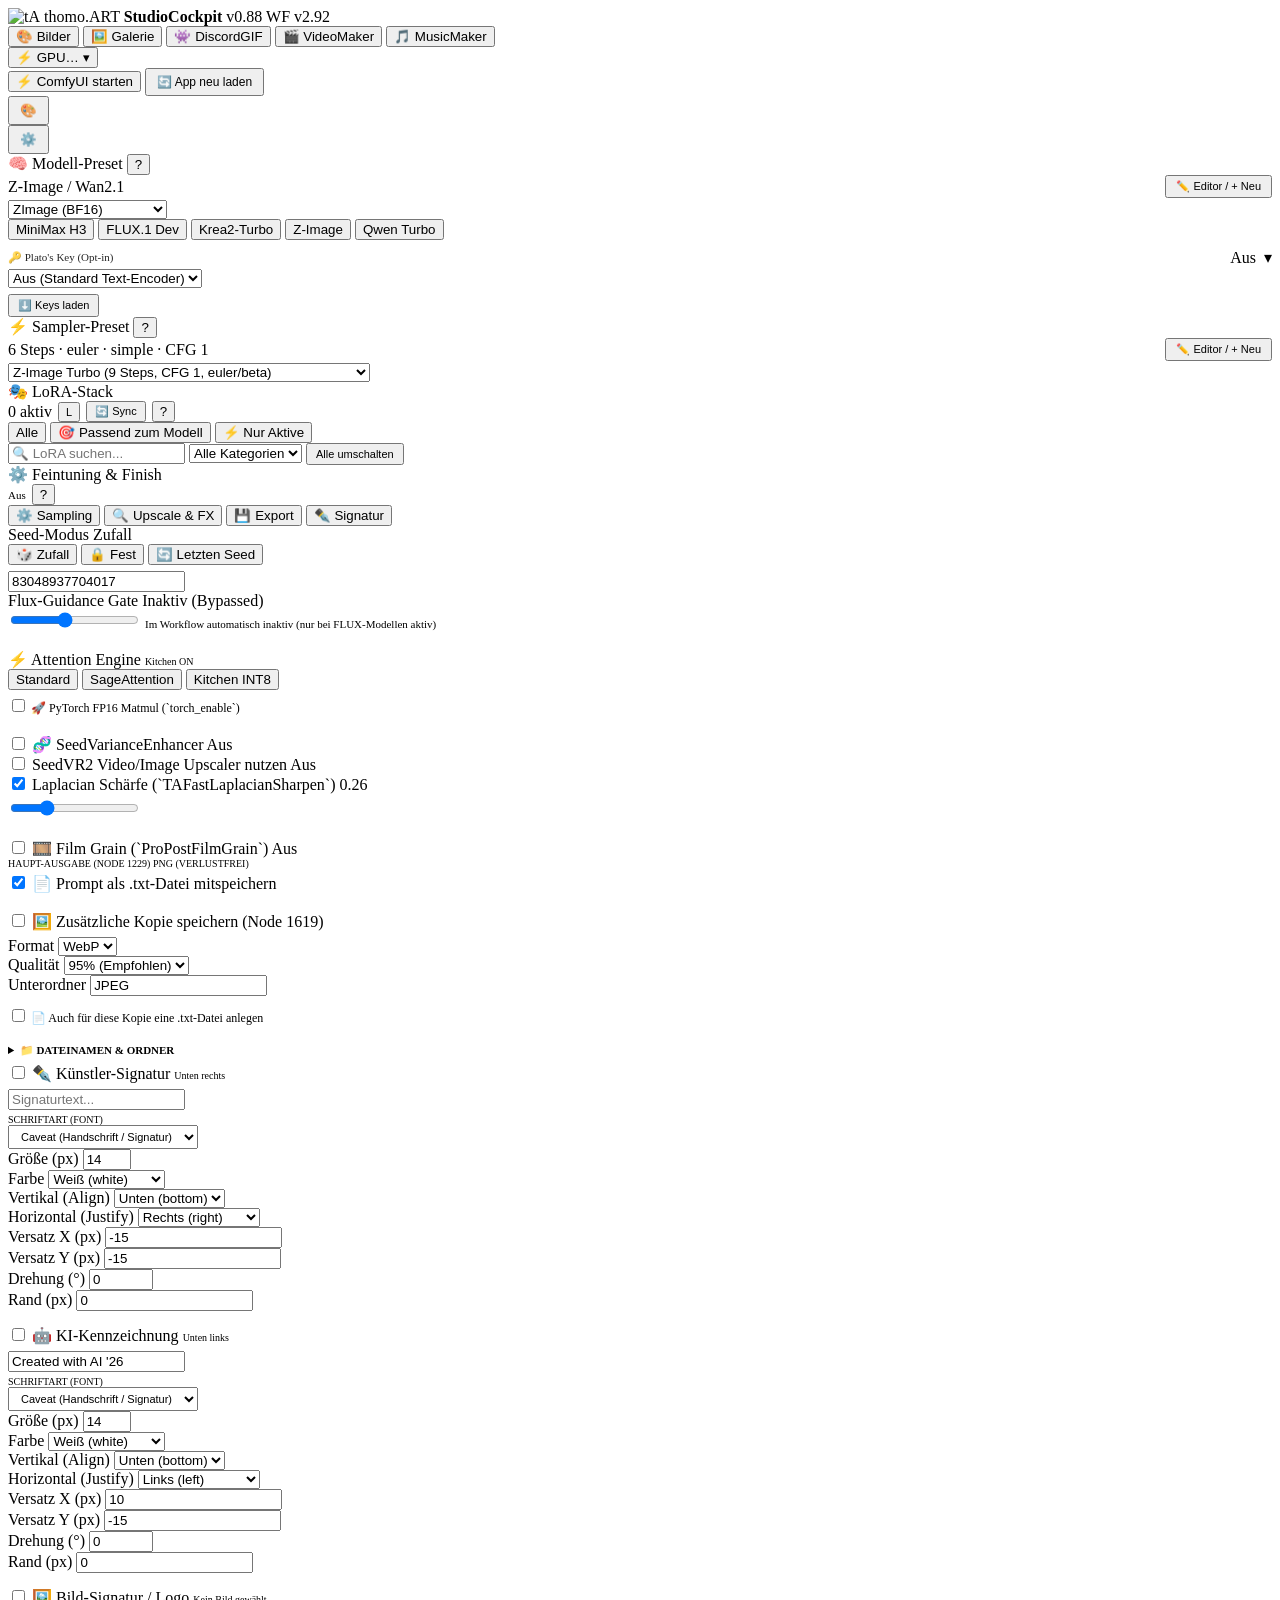
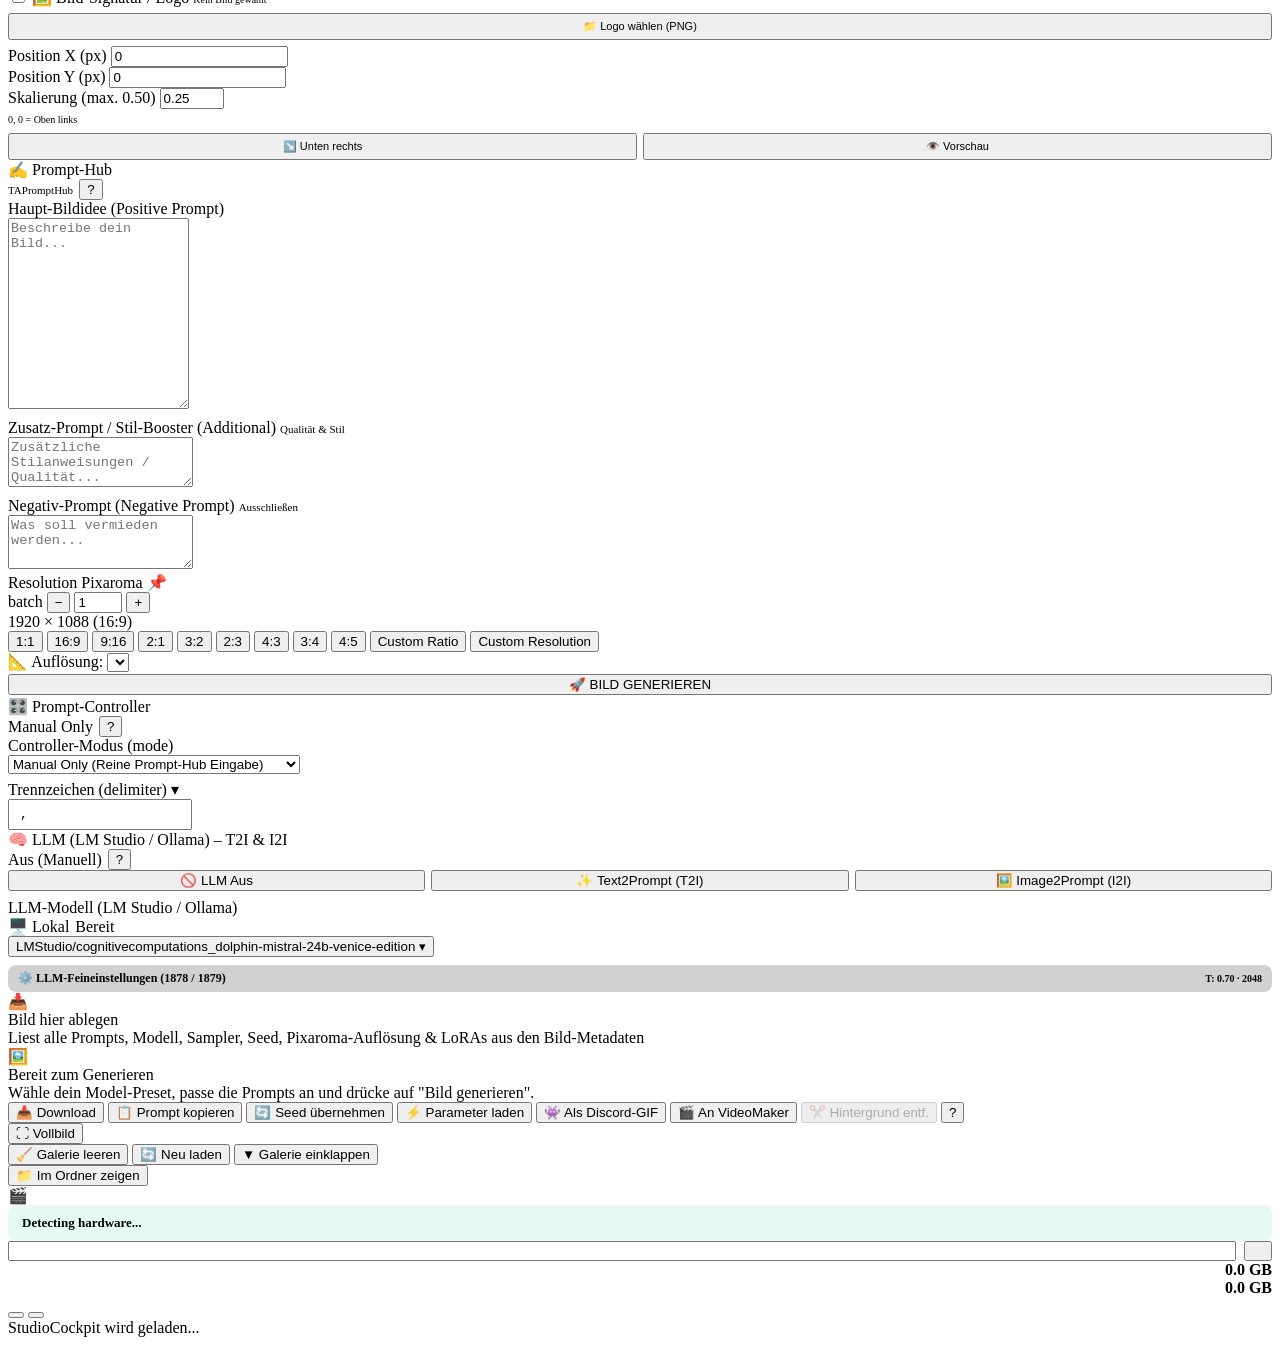
==== commit f8168e2a: "v1.88: Make Plato's Key (Opt-in) section collapsible" ====
--- a/web/index.html
+++ b/web/index.html
@@ -3,7 +3,7 @@
 <head>
   <meta charset="utf-8">
   <meta name="viewport" content="width=device-width, initial-scale=1">
-  <title>thomo.ART StudioCockpit v1.87 (FLEXMOD Edition)</title>
+  <title>thomo.ART StudioCockpit v1.88 (FLEXMOD Edition)</title>
   <link rel="icon" type="image/png" href="/logo.png?v=1.45">
   <link rel="icon" href="/favicon.ico?v=1.45">
   <script>
@@ -149,17 +149,22 @@
           <button class="pill-btn" data-model="Qwen-Image 2.1 Turbo">Qwen Turbo</button>
         </div>
         <!-- Optional Plato's Key (Opt-in) -->
-        <div class="field-group" style="margin-top: 8px;">
-          <div class="field-label" style="display:flex; justify-content:space-between; align-items:center; margin-bottom: 2px;">
+        <div class="field-group field-collapsible collapsed" id="platoKeyGroup" style="margin-top: 8px;">
+          <div class="field-label field-collapsible-toggle" style="display:flex; justify-content:space-between; align-items:center; margin-bottom: 2px; width: 100%;" title="Plato's Key ein-/ausklappen" data-i18n-title="plato_key_toggle_title">
             <span style="font-size:11px; opacity:0.85;">🔑 Plato's Key (Opt-in)</span>
-            <span class="value-badge" id="platoKeyBadge">Aus</span>
-          </div>
-          <select id="selPlatoKey" title="Optional: Kleineren Text-Encoder per Plato's Key auf das Zielmodell projizieren">
-            <option value="">Aus (Standard Text-Encoder)</option>
-          </select>
-          <div id="platoKeyActions" style="display:flex; gap:6px; margin-top:6px; flex-wrap:wrap;">
-            <button type="button" class="btn-action" id="btnInstallPlatoNodes" style="display:none; font-size:11px; padding:3px 8px;" title="Optionale Plato's Keys ComfyUI-Nodes installieren">📥 Nodes installieren</button>
-            <button type="button" class="btn-action" id="btnOpenPlatoKeySettings" style="font-size:11px; padding:3px 8px;" title="Plato's Key .safetensors von Hugging Face herunterladen">⬇️ Keys laden</button>
+            <span style="display:inline-flex; align-items:center; gap:8px;">
+              <span class="value-badge" id="platoKeyBadge">Aus</span>
+              <span class="field-collapsible-arrow" aria-hidden="true">▾</span>
+            </span>
+          </div>
+          <div class="field-collapsible-body">
+            <select id="selPlatoKey" title="Optional: Kleineren Text-Encoder per Plato's Key auf das Zielmodell projizieren">
+              <option value="">Aus (Standard Text-Encoder)</option>
+            </select>
+            <div id="platoKeyActions" style="display:flex; gap:6px; margin-top:6px; flex-wrap:wrap;">
+              <button type="button" class="btn-action" id="btnInstallPlatoNodes" style="display:none; font-size:11px; padding:3px 8px;" title="Optionale Plato's Keys ComfyUI-Nodes installieren">📥 Nodes installieren</button>
+              <button type="button" class="btn-action" id="btnOpenPlatoKeySettings" style="font-size:11px; padding:3px 8px;" title="Plato's Key .safetensors von Hugging Face herunterladen">⬇️ Keys laden</button>
+            </div>
           </div>
         </div>
       </section>
@@ -3253,7 +3258,7 @@
   <!-- Toast Notification Container -->
   <div class="toast-container" id="toastContainer"></div>
 
-  <script src="/app.js?v=1.87"></script>
+  <script src="/app.js?v=1.88"></script>
   <script src="/gif_module.js?v=0.79"></script>
   <script src="/gallery_module.js?v=5"></script>
   <script src="/video_module.js?v=1.00"></script>
